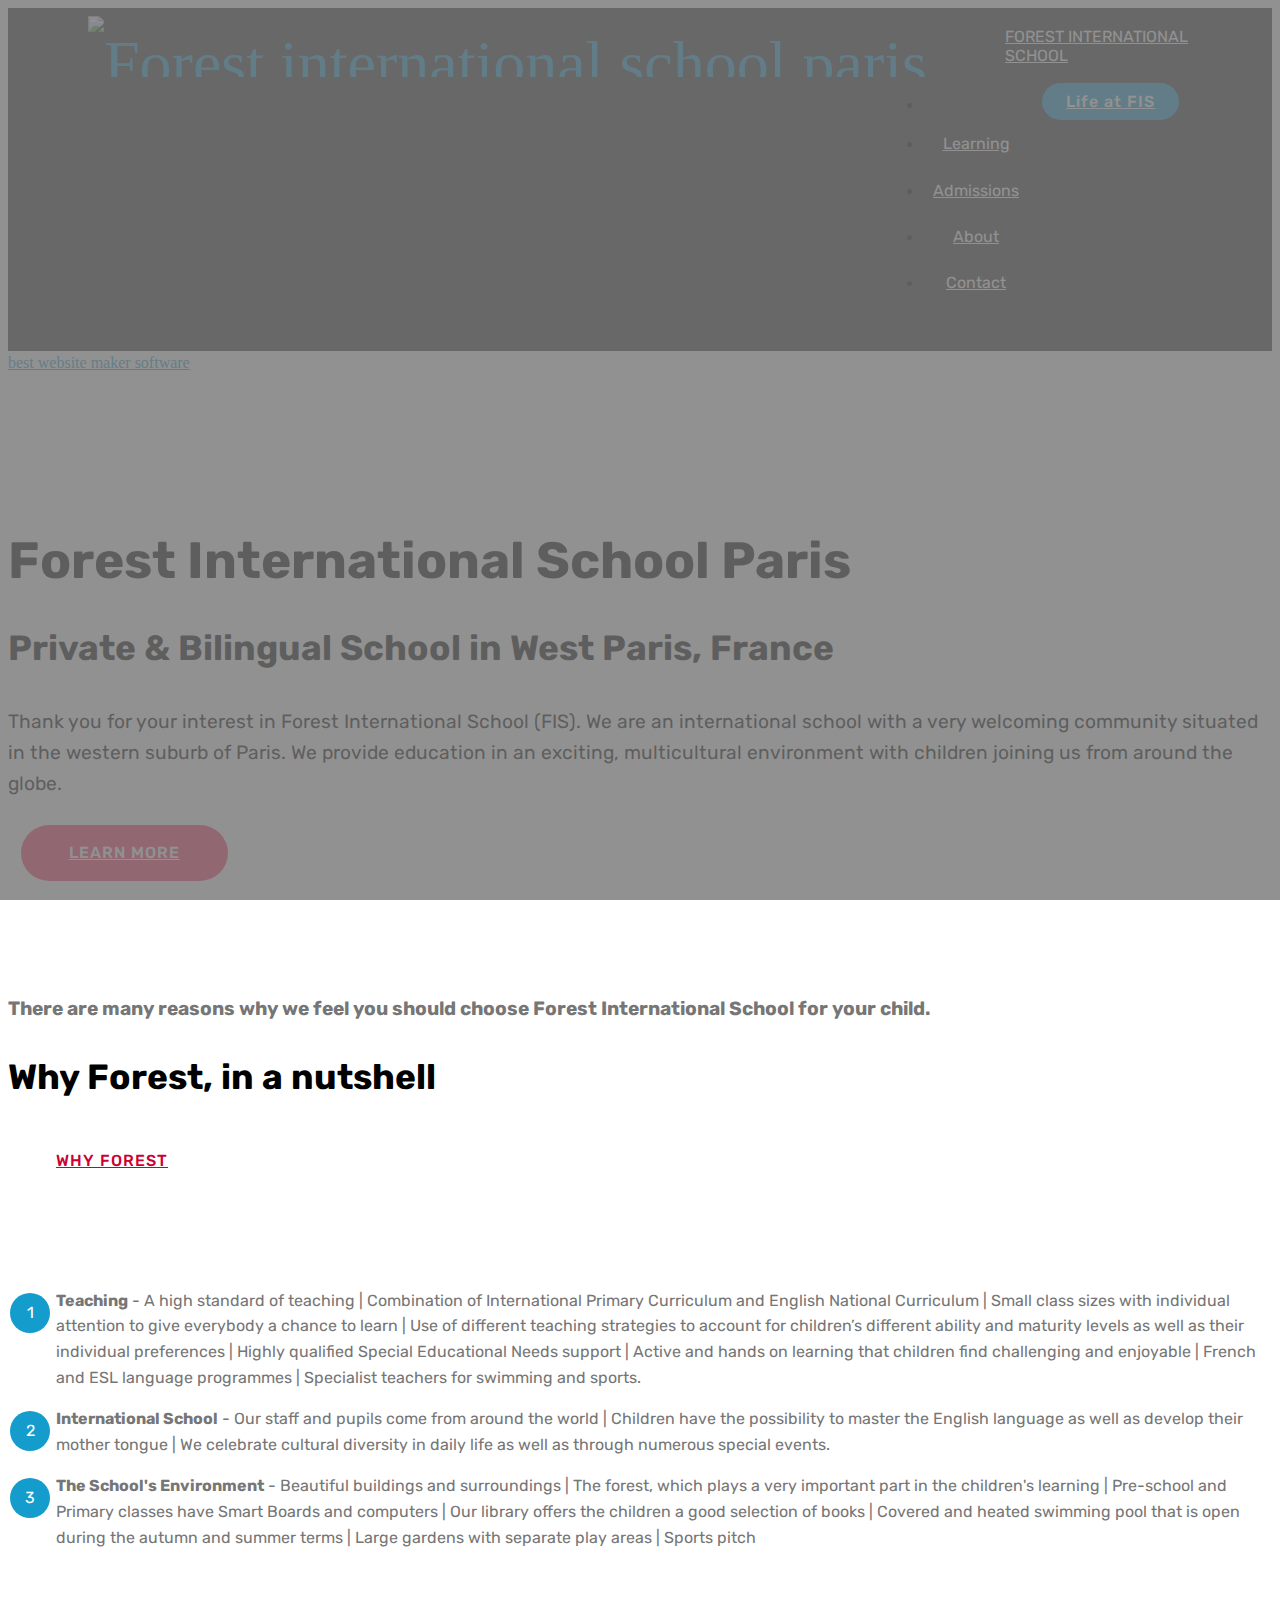
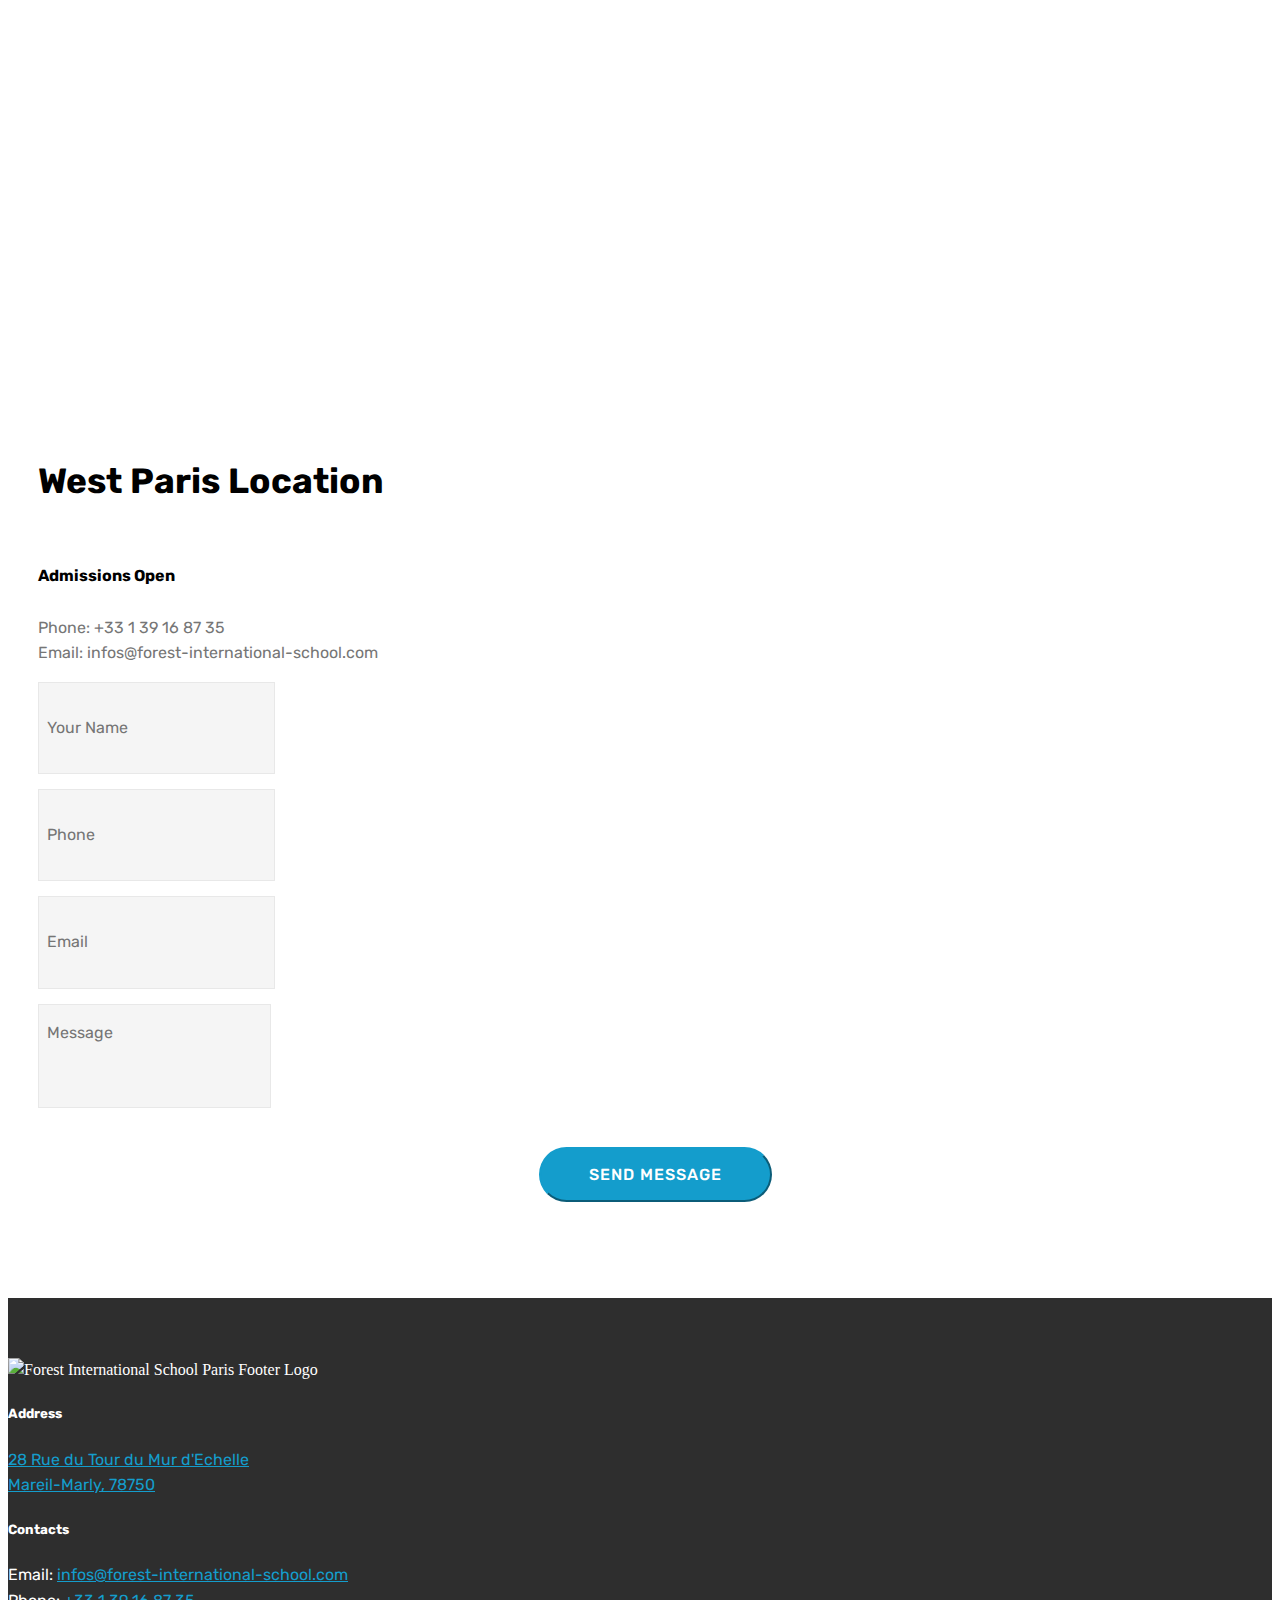
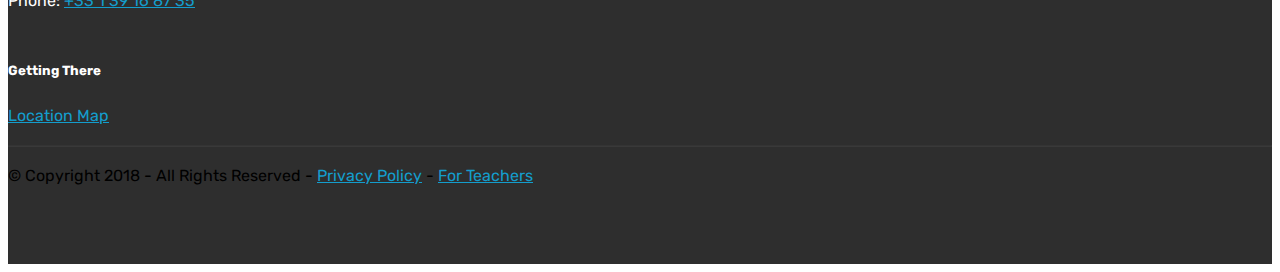
==== index.html @ b943c9d5 "create github pages" ====
<!DOCTYPE html>
<html >
<head>
  <!-- Site made with Mobirise Website Builder v4.7.0, https://mobirise.com -->
  <meta charset="UTF-8">
  <meta http-equiv="X-UA-Compatible" content="IE=edge">
  <meta name="generator" content="Mobirise v4.7.0, mobirise.com">
  <meta name="viewport" content="width=device-width, initial-scale=1, minimum-scale=1">
  <link rel="shortcut icon" href="assets/images/logofisbq-122x108.jpg" type="image/x-icon">
  <meta name="description" content="Forest International School Paris is a private school, with a mix of IPC and UK curriculum from Nursery to Primary. ">
  <title>Home</title>
  <link rel="stylesheet" href="assets/web/assets/mobirise-icons/mobirise-icons.css">
  <link rel="stylesheet" href="assets/tether/tether.min.css">
  <link rel="stylesheet" href="assets/bootstrap/css/bootstrap.min.css">
  <link rel="stylesheet" href="assets/bootstrap/css/bootstrap-grid.min.css">
  <link rel="stylesheet" href="assets/bootstrap/css/bootstrap-reboot.min.css">
  <link rel="stylesheet" href="assets/socicon/css/styles.css">
  <link rel="stylesheet" href="assets/dropdown/css/style.css">
  <link rel="stylesheet" href="assets/theme/css/style.css">
  <link rel="stylesheet" href="assets/mobirise/css/mbr-additional.css" type="text/css">
  
  
  
</head>
<body>
  <section class="menu cid-qOJ7KoSUBu" once="menu" id="menu1-e">

    

    <nav class="navbar navbar-expand beta-menu navbar-dropdown align-items-center navbar-fixed-top navbar-toggleable-sm">
        <button class="navbar-toggler navbar-toggler-right" type="button" data-toggle="collapse" data-target="#navbarSupportedContent" aria-controls="navbarSupportedContent" aria-expanded="false" aria-label="Toggle navigation">
            <div class="hamburger">
                <span></span>
                <span></span>
                <span></span>
                <span></span>
            </div>
        </button>
        <div class="menu-logo">
            <div class="navbar-brand">
                <span class="navbar-logo">
                    <a href="http://www.forest-international-school.com">
                         <img src="assets/images/logofisbq-122x108.jpg" alt="Forest international school paris logo" title="Forest international school paris logo" style="height: 3.8rem;">
                    </a>
                </span>
                <span class="navbar-caption-wrap"><a class="navbar-caption text-white display-4" href="https://mobirise.com">
                        FOREST INTERNATIONAL SCHOOL</a></span>
            </div>
        </div>
        <div class="collapse navbar-collapse" id="navbarSupportedContent">
            <ul class="navbar-nav nav-dropdown" data-app-modern-menu="true"><li class="nav-item">
                    <a class="nav-link link text-white display-4" href="https://mobirise.com">
                        <span class="mbri-home mbr-iconfont mbr-iconfont-btn"></span></a>
                </li>
                <li class="nav-item">
                    <a class="nav-link link text-white display-4" href="https://mobirise.com">
                        
                        Learning</a>
                </li><li class="nav-item"><a class="nav-link link text-white display-4" href="https://mobirise.com">
                        Admissions</a></li><li class="nav-item"><a class="nav-link link text-white display-4" href="https://mobirise.com">
                        About</a></li><li class="nav-item"><a class="nav-link link text-white display-4" href="index.html#form4-o">
                        Contact</a></li></ul>
            <div class="navbar-buttons mbr-section-btn"><a class="btn btn-sm btn-primary display-4" href="https://mobirise.com">Life at FIS</a></div>
        </div>
    </nav>
</section>

<section class="engine"><a href="https://mobirise.ws/e">best website maker software</a></section><section class="cid-qOJ7KpJVQS" id="header2-f">

    

    <div class="mbr-overlay" style="opacity: 0.8; background-color: rgb(118, 118, 118);"></div>

    <div class="container align-center">
        <div class="row justify-content-md-center">
            <div class="mbr-white col-md-10">
                <h1 class="mbr-section-title mbr-bold pb-3 mbr-fonts-style display-1">Forest International School Paris</h1>
                <h3 class="mbr-section-subtitle align-center mbr-light pb-3 mbr-fonts-style display-2">
                    Private &amp; Bilingual School in West Paris, France</h3>
                <p class="mbr-text pb-3 mbr-fonts-style display-5">
                    Thank you for your interest in Forest International School (FIS).  We are an international school with a very welcoming community situated in the western suburb of Paris. We provide education in an exciting, multicultural environment with children joining us from around the globe.
                </p>
                <div class="mbr-section-btn"><a class="btn btn-md btn-secondary display-4" href="learning.html" target="_blank">LEARN MORE</a>
                    <a class="btn btn-md btn-white-outline display-4" href="admissions.html" target="_blank">GO TO ADMISSIONS</a></div>
            </div>
        </div>
    </div>
    
</section>

<section class="mbr-section info1 cid-qOJitLdXc3" id="info1-n">

    

    
    <div class="container">
        <div class="row justify-content-center content-row">
            <div class="media-container-column title col-12 col-lg-7 col-md-6">
                <h3 class="mbr-section-subtitle align-left mbr-light pb-3 mbr-fonts-style display-5">There are many reasons why we feel you should choose Forest International School for your child.</h3>
                <h2 class="align-left mbr-bold mbr-fonts-style display-2">
                    Why Forest, in a nutshell</h2>
            </div>
            <div class="media-container-column col-12 col-lg-3 col-md-4">
                <div class="mbr-section-btn align-right py-4"><a class="btn btn-secondary-outline display-4" href="index.html#content11-m">WHY FOREST</a></div>
            </div>
        </div>
    </div>
</section>

<section class="mbr-section article content11 cid-qOJgurKQXr" id="content11-m">
     

    <div class="container">
        <div class="media-container-row">
            <div class="mbr-text counter-container col-12 col-md-8 mbr-fonts-style display-7">
                <ol>
                    <li><strong>Teaching</strong> - A high standard of teaching | Combination of&nbsp;International Primary Curriculum and English National Curriculum | Small class sizes&nbsp;with individual attention to give everybody a chance to learn |  Use of different teaching strategies to account for children’s different ability and maturity levels as well as their individual preferences | Highly qualified&nbsp;Special Educational Needs&nbsp;support | Active and hands on learning that children find challenging and enjoyable | French and ESL language programmes | Specialist teachers for&nbsp;swimming and sports.</li>
                    <li><strong>International School</strong> - Our staff and pupils come from&nbsp;around the world | Children have the possibility to&nbsp;master the English language&nbsp;as well as develop their mother tongue | We celebrate&nbsp;cultural diversity&nbsp;in daily life as well as through numerous special events.</li>
                    <li><strong>The School's Environment</strong> - Beautiful buildings and surroundings | The forest, which plays a very important part in the children's learning | Pre-school and Primary classes have Smart Boards and computers | Our library offers the children a good selection of books | Covered and heated swimming pool that is open during the autumn and summer terms | Large gardens with separate play areas | Sports pitch</li>
                </ol>
            </div>
        </div>
    </div>
</section>

<section class="mbr-section form4 cid-qOJjohcbH1" id="form4-o">

    

    
    <div class="container">
        <div class="row">
            <div class="col-md-6">
                <div class="google-map"><iframe frameborder="0" style="border:0" src="https://www.google.com/maps/embed/v1/place?key=AIzaSyA0Dx_boXQiwvdz8sJHoYeZNVTdoWONYkU&amp;q=place_id:ChIJeVPWnGWI5kcRA3YsTvINjQo" allowfullscreen=""></iframe></div>
            </div>
            <div class="col-md-6">
                <h2 class="pb-3 align-left mbr-fonts-style display-2">
                    West Paris Location</h2>
                <div>
                    <div class="icon-block pb-3">
                        
                        
                    </div>
                    <div class="icon-contacts pb-3">
                        <h5 class="align-left mbr-fonts-style display-7">
                            Admissions Open</h5>
                        <p class="mbr-text align-left mbr-fonts-style display-7">
                            Phone: +33 1 39 16 87 35<br>
                            Email: infos@forest-international-school.com
                        </p>
                    </div>
                </div>
                <div data-form-type="formoid">
                    <div data-form-alert="" hidden="">Thanks for contacting us, we usually need 24h to process our inbox and send a reply.</div>
                    <form class="block mbr-form" action="https://mobirise.com/" method="post" data-form-title="Mobirise Form"><input type="hidden" name="email" data-form-email="true" value="a/7R+7KqoxBAyvEaO1F+AQok3d+YsSyDQAfLLFmhPeFCRuCp5LfaiCrbqsvoxdqz7JcQf4B93es26XJjETuJwMcLztZUiwN6naUBKJ7GZAY3Jz4UABqPlNiAGRDbSpPy" data-form-field="Email">
                        <div class="row">
                            <div class="col-md-6 multi-horizontal" data-for="name">
                                <input type="text" class="form-control input" name="name" data-form-field="Name" placeholder="Your Name" required="" id="name-form4-o">
                            </div>
                            <div class="col-md-6 multi-horizontal" data-for="phone">
                                <input type="text" class="form-control input" name="phone" data-form-field="Phone" placeholder="Phone" required="" id="phone-form4-o">
                            </div>
                            <div class="col-md-12" data-for="email">
                                <input type="text" class="form-control input" name="email" data-form-field="Email" placeholder="Email" required="" id="email-form4-o">
                            </div>
                            <div class="col-md-12" data-for="message">
                                <textarea class="form-control input" name="message" rows="3" data-form-field="Message" placeholder="Message" style="resize:none" id="message-form4-o"></textarea>
                            </div>
                            <div class="input-group-btn col-md-12" style="margin-top: 10px;">
                                <button href="" type="submit" class="btn btn-primary btn-form display-4">SEND MESSAGE</button>
                            </div>
                        </div>
                    </form>
                </div>
            </div>
        </div>
    </div>
</section>

<section class="cid-qOJ7KqhXKG" id="footer1-g">

    

    

    <div class="container">
        <div class="media-container-row content text-white">
            <div class="col-12 col-md-3">
                <div class="media-wrap">
                    
                        <img src="assets/images/logofisbq-122x108.jpg" alt="Forest International School Paris Footer Logo" title="Forest International School Paris Logo">
                    
                </div>
            </div>
            <div class="col-12 col-md-3 mbr-fonts-style display-7">
                <h5 class="pb-3">
                    Address
                </h5>
                <p class="mbr-text">
                    <a href="https://goo.gl/maps/a9Jfs8R2Uny" target="_blank">28 Rue du Tour du Mur d'Echelle</a><br><a href="https://goo.gl/maps/a9Jfs8R2Uny" target="_blank">Mareil-Marly, 78750</a></p>
            </div>
            <div class="col-12 col-md-3 mbr-fonts-style display-7">
                <h5 class="pb-3">
                    Contacts
                </h5>
                <p class="mbr-text">
                    Email: <a href="mailto:infos@forest-international-school.com">infos@forest-international-school.com</a>
                    <br>Phone: <a href="tel:+33 1 39 16 87 35">+33 1 39 16 87 35</a><br><br></p>
            </div>
            <div class="col-12 col-md-3 mbr-fonts-style display-7">
                <h5 class="pb-3">Getting There</h5>
                <p class="mbr-text"><a href="https://goo.gl/maps/a9Jfs8R2Uny" target="_blank">Location Map</a><br></p>
            </div>
        </div>
        <div class="footer-lower">
            <div class="media-container-row">
                <div class="col-sm-12">
                    <hr>
                </div>
            </div>
            <div class="media-container-row mbr-white">
                <div class="col-sm-6 copyright">
                    <p class="mbr-text mbr-fonts-style display-7">
                        © Copyright 2018 - All Rights Reserved - <a href="privacy.html">Privacy Policy</a> - <a href="careers.html" target="_blank">For Teachers</a></p>
                </div>
                <div class="col-md-6">
                    <div class="social-list align-right">
                        <div class="soc-item">
                            <a href="https://twitter.com/mobirise" target="_blank">
                                <span class="mbr-iconfont mbr-iconfont-social socicon-googleplus socicon"></span>
                            </a>
                        </div>
                        <div class="soc-item">
                            <a href="https://www.facebook.com/pages/Mobirise/1616226671953247" target="_blank">
                                <span class="socicon-facebook socicon mbr-iconfont mbr-iconfont-social"></span>
                            </a>
                        </div>
                        <div class="soc-item">
                            <a href="https://www.youtube.com/c/mobirise" target="_blank">
                                <span class="mbr-iconfont mbr-iconfont-social socicon-linkedin socicon"></span>
                            </a>
                        </div>
                        
                        
                        
                    </div>
                </div>
            </div>
        </div>
    </div>
</section>


  <script src="assets/web/assets/jquery/jquery.min.js"></script>
  <script src="assets/popper/popper.min.js"></script>
  <script src="assets/tether/tether.min.js"></script>
  <script src="assets/bootstrap/js/bootstrap.min.js"></script>
  <script src="assets/dropdown/js/script.min.js"></script>
  <script src="assets/touchswipe/jquery.touch-swipe.min.js"></script>
  <script src="assets/smoothscroll/smooth-scroll.js"></script>
  <script src="assets/theme/js/script.js"></script>
  <script src="assets/formoid/formoid.min.js"></script>
  
  
</body>
</html>
---- assets/mobirise/css/mbr-additional.css ----
@import url(https://fonts.googleapis.com/css?family=Rubik:300,300i,400,400i,500,500i,700,700i,900,900i);





body {
  font-style: normal;
  line-height: 1.5;
}
.mbr-section-title {
  font-style: normal;
  line-height: 1.2;
}
.mbr-section-subtitle {
  line-height: 1.3;
}
.mbr-text {
  font-style: normal;
  line-height: 1.6;
}
.display-1 {
  font-family: 'Rubik', sans-serif;
  font-size: 3.2rem;
}
.display-1 > .mbr-iconfont {
  font-size: 5.12rem;
}
.display-2 {
  font-family: 'Rubik', sans-serif;
  font-size: 2.2rem;
}
.display-2 > .mbr-iconfont {
  font-size: 3.52rem;
}
.display-4 {
  font-family: 'Rubik', sans-serif;
  font-size: 1rem;
}
.display-4 > .mbr-iconfont {
  font-size: 1.6rem;
}
.display-5 {
  font-family: 'Rubik', sans-serif;
  font-size: 1.2rem;
}
.display-5 > .mbr-iconfont {
  font-size: 1.92rem;
}
.display-7 {
  font-family: 'Rubik', sans-serif;
  font-size: 1rem;
}
.display-7 > .mbr-iconfont {
  font-size: 1.6rem;
}
/* ---- Fluid typography for mobile devices ---- */
/* 1.4 - font scale ratio ( bootstrap == 1.42857 ) */
/* 100vw - current viewport width */
/* (48 - 20)  48 == 48rem == 768px, 20 == 20rem == 320px(minimal supported viewport) */
/* 0.65 - min scale variable, may vary */
@media (max-width: 768px) {
  .display-1 {
    font-size: 2.56rem;
    font-size: calc( 1.77rem + (3.2 - 1.77) * ((100vw - 20rem) / (48 - 20)));
    line-height: calc( 1.4 * (1.77rem + (3.2 - 1.77) * ((100vw - 20rem) / (48 - 20))));
  }
  .display-2 {
    font-size: 1.76rem;
    font-size: calc( 1.42rem + (2.2 - 1.42) * ((100vw - 20rem) / (48 - 20)));
    line-height: calc( 1.4 * (1.42rem + (2.2 - 1.42) * ((100vw - 20rem) / (48 - 20))));
  }
  .display-4 {
    font-size: 0.8rem;
    font-size: calc( 1rem + (1 - 1) * ((100vw - 20rem) / (48 - 20)));
    line-height: calc( 1.4 * (1rem + (1 - 1) * ((100vw - 20rem) / (48 - 20))));
  }
  .display-5 {
    font-size: 0.96rem;
    font-size: calc( 1.07rem + (1.2 - 1.07) * ((100vw - 20rem) / (48 - 20)));
    line-height: calc( 1.4 * (1.07rem + (1.2 - 1.07) * ((100vw - 20rem) / (48 - 20))));
  }
}
/* Buttons */
.btn {
  font-weight: 500;
  border-width: 2px;
  font-style: normal;
  letter-spacing: 1px;
  margin: .4rem .8rem;
  white-space: normal;
  -webkit-transition: all 0.3s ease-in-out;
  -moz-transition: all 0.3s ease-in-out;
  transition: all 0.3s ease-in-out;
  padding: 1rem 3rem;
  border-radius: 3px;
  display: inline-flex;
  align-items: center;
  justify-content: center;
  word-break: break-word;
}
.btn-sm {
  font-weight: 500;
  letter-spacing: 1px;
  -webkit-transition: all 0.3s ease-in-out;
  -moz-transition: all 0.3s ease-in-out;
  transition: all 0.3s ease-in-out;
  padding: 0.6rem 1.5rem;
  border-radius: 3px;
}
.btn-md {
  font-weight: 500;
  letter-spacing: 1px;
  margin: .4rem .8rem !important;
  -webkit-transition: all 0.3s ease-in-out;
  -moz-transition: all 0.3s ease-in-out;
  transition: all 0.3s ease-in-out;
  padding: 1rem 3rem;
  border-radius: 3px;
}
.btn-lg {
  font-weight: 500;
  letter-spacing: 1px;
  margin: .4rem .8rem !important;
  -webkit-transition: all 0.3s ease-in-out;
  -moz-transition: all 0.3s ease-in-out;
  transition: all 0.3s ease-in-out;
  padding: 1.2rem 3.2rem;
  border-radius: 3px;
}
.bg-primary {
  background-color: #149dcc !important;
}
.bg-success {
  background-color: #f7ed4a !important;
}
.bg-info {
  background-color: #82786e !important;
}
.bg-warning {
  background-color: #879a9f !important;
}
.bg-danger {
  background-color: #b1a374 !important;
}
.btn-primary,
.btn-primary:active {
  background-color: #149dcc !important;
  border-color: #149dcc !important;
  color: #ffffff !important;
}
.btn-primary:hover,
.btn-primary:focus,
.btn-primary.focus,
.btn-primary.active {
  color: #ffffff !important;
  background-color: #0d6786 !important;
  border-color: #0d6786 !important;
}
.btn-primary.disabled,
.btn-primary:disabled {
  color: #ffffff !important;
  background-color: #0d6786 !important;
  border-color: #0d6786 !important;
}
.btn-secondary,
.btn-secondary:active {
  background-color: #ff3366 !important;
  border-color: #ff3366 !important;
  color: #ffffff !important;
}
.btn-secondary:hover,
.btn-secondary:focus,
.btn-secondary.focus,
.btn-secondary.active {
  color: #ffffff !important;
  background-color: #e50039 !important;
  border-color: #e50039 !important;
}
.btn-secondary.disabled,
.btn-secondary:disabled {
  color: #ffffff !important;
  background-color: #e50039 !important;
  border-color: #e50039 !important;
}
.btn-info,
.btn-info:active {
  background-color: #82786e !important;
  border-color: #82786e !important;
  color: #ffffff !important;
}
.btn-info:hover,
.btn-info:focus,
.btn-info.focus,
.btn-info.active {
  color: #ffffff !important;
  background-color: #59524b !important;
  border-color: #59524b !important;
}
.btn-info.disabled,
.btn-info:disabled {
  color: #ffffff !important;
  background-color: #59524b !important;
  border-color: #59524b !important;
}
.btn-success,
.btn-success:active {
  background-color: #f7ed4a !important;
  border-color: #f7ed4a !important;
  color: #3f3c03 !important;
}
.btn-success:hover,
.btn-success:focus,
.btn-success.focus,
.btn-success.active {
  color: #3f3c03 !important;
  background-color: #eadd0a !important;
  border-color: #eadd0a !important;
}
.btn-success.disabled,
.btn-success:disabled {
  color: #3f3c03 !important;
  background-color: #eadd0a !important;
  border-color: #eadd0a !important;
}
.btn-warning,
.btn-warning:active {
  background-color: #879a9f !important;
  border-color: #879a9f !important;
  color: #ffffff !important;
}
.btn-warning:hover,
.btn-warning:focus,
.btn-warning.focus,
.btn-warning.active {
  color: #ffffff !important;
  background-color: #617479 !important;
  border-color: #617479 !important;
}
.btn-warning.disabled,
.btn-warning:disabled {
  color: #ffffff !important;
  background-color: #617479 !important;
  border-color: #617479 !important;
}
.btn-danger,
.btn-danger:active {
  background-color: #b1a374 !important;
  border-color: #b1a374 !important;
  color: #ffffff !important;
}
.btn-danger:hover,
.btn-danger:focus,
.btn-danger.focus,
.btn-danger.active {
  color: #ffffff !important;
  background-color: #8b7d4e !important;
  border-color: #8b7d4e !important;
}
.btn-danger.disabled,
.btn-danger:disabled {
  color: #ffffff !important;
  background-color: #8b7d4e !important;
  border-color: #8b7d4e !important;
}
.btn-white {
  color: #333333 !important;
}
.btn-white,
.btn-white:active {
  background-color: #ffffff !important;
  border-color: #ffffff !important;
  color: #808080 !important;
}
.btn-white:hover,
.btn-white:focus,
.btn-white.focus,
.btn-white.active {
  color: #808080 !important;
  background-color: #d9d9d9 !important;
  border-color: #d9d9d9 !important;
}
.btn-white.disabled,
.btn-white:disabled {
  color: #808080 !important;
  background-color: #d9d9d9 !important;
  border-color: #d9d9d9 !important;
}
.btn-black,
.btn-black:active {
  background-color: #333333 !important;
  border-color: #333333 !important;
  color: #ffffff !important;
}
.btn-black:hover,
.btn-black:focus,
.btn-black.focus,
.btn-black.active {
  color: #ffffff !important;
  background-color: #0d0d0d !important;
  border-color: #0d0d0d !important;
}
.btn-black.disabled,
.btn-black:disabled {
  color: #ffffff !important;
  background-color: #0d0d0d !important;
  border-color: #0d0d0d !important;
}
.btn-primary-outline,
.btn-primary-outline:active {
  background: none;
  border-color: #0b566f;
  color: #0b566f;
}
.btn-primary-outline:hover,
.btn-primary-outline:focus,
.btn-primary-outline.focus,
.btn-primary-outline.active {
  color: #ffffff;
  background-color: #149dcc;
  border-color: #149dcc;
}
.btn-primary-outline.disabled,
.btn-primary-outline:disabled {
  color: #ffffff !important;
  background-color: #149dcc !important;
  border-color: #149dcc !important;
}
.btn-secondary-outline,
.btn-secondary-outline:active {
  background: none;
  border-color: #cc0033;
  color: #cc0033;
}
.btn-secondary-outline:hover,
.btn-secondary-outline:focus,
.btn-secondary-outline.focus,
.btn-secondary-outline.active {
  color: #ffffff;
  background-color: #ff3366;
  border-color: #ff3366;
}
.btn-secondary-outline.disabled,
.btn-secondary-outline:disabled {
  color: #ffffff !important;
  background-color: #ff3366 !important;
  border-color: #ff3366 !important;
}
.btn-info-outline,
.btn-info-outline:active {
  background: none;
  border-color: #4b453f;
  color: #4b453f;
}
.btn-info-outline:hover,
.btn-info-outline:focus,
.btn-info-outline.focus,
.btn-info-outline.active {
  color: #ffffff;
  background-color: #82786e;
  border-color: #82786e;
}
.btn-info-outline.disabled,
.btn-info-outline:disabled {
  color: #ffffff !important;
  background-color: #82786e !important;
  border-color: #82786e !important;
}
.btn-success-outline,
.btn-success-outline:active {
  background: none;
  border-color: #d2c609;
  color: #d2c609;
}
.btn-success-outline:hover,
.btn-success-outline:focus,
.btn-success-outline.focus,
.btn-success-outline.active {
  color: #3f3c03;
  background-color: #f7ed4a;
  border-color: #f7ed4a;
}
.btn-success-outline.disabled,
.btn-success-outline:disabled {
  color: #3f3c03 !important;
  background-color: #f7ed4a !important;
  border-color: #f7ed4a !important;
}
.btn-warning-outline,
.btn-warning-outline:active {
  background: none;
  border-color: #55666b;
  color: #55666b;
}
.btn-warning-outline:hover,
.btn-warning-outline:focus,
.btn-warning-outline.focus,
.btn-warning-outline.active {
  color: #ffffff;
  background-color: #879a9f;
  border-color: #879a9f;
}
.btn-warning-outline.disabled,
.btn-warning-outline:disabled {
  color: #ffffff !important;
  background-color: #879a9f !important;
  border-color: #879a9f !important;
}
.btn-danger-outline,
.btn-danger-outline:active {
  background: none;
  border-color: #7a6e45;
  color: #7a6e45;
}
.btn-danger-outline:hover,
.btn-danger-outline:focus,
.btn-danger-outline.focus,
.btn-danger-outline.active {
  color: #ffffff;
  background-color: #b1a374;
  border-color: #b1a374;
}
.btn-danger-outline.disabled,
.btn-danger-outline:disabled {
  color: #ffffff !important;
  background-color: #b1a374 !important;
  border-color: #b1a374 !important;
}
.btn-black-outline,
.btn-black-outline:active {
  background: none;
  border-color: #000000;
  color: #000000;
}
.btn-black-outline:hover,
.btn-black-outline:focus,
.btn-black-outline.focus,
.btn-black-outline.active {
  color: #ffffff;
  background-color: #333333;
  border-color: #333333;
}
.btn-black-outline.disabled,
.btn-black-outline:disabled {
  color: #ffffff !important;
  background-color: #333333 !important;
  border-color: #333333 !important;
}
.btn-white-outline,
.btn-white-outline:active,
.btn-white-outline.active {
  background: none;
  border-color: #ffffff;
  color: #ffffff;
}
.btn-white-outline:hover,
.btn-white-outline:focus,
.btn-white-outline.focus {
  color: #333333;
  background-color: #ffffff;
  border-color: #ffffff;
}
.text-primary {
  color: #149dcc !important;
}
.text-secondary {
  color: #ff3366 !important;
}
.text-success {
  color: #f7ed4a !important;
}
.text-info {
  color: #82786e !important;
}
.text-warning {
  color: #879a9f !important;
}
.text-danger {
  color: #b1a374 !important;
}
.text-white {
  color: #ffffff !important;
}
.text-black {
  color: #000000 !important;
}
a.text-primary:hover,
a.text-primary:focus {
  color: #0b566f !important;
}
a.text-secondary:hover,
a.text-secondary:focus {
  color: #cc0033 !important;
}
a.text-success:hover,
a.text-success:focus {
  color: #d2c609 !important;
}
a.text-info:hover,
a.text-info:focus {
  color: #4b453f !important;
}
a.text-warning:hover,
a.text-warning:focus {
  color: #55666b !important;
}
a.text-danger:hover,
a.text-danger:focus {
  color: #7a6e45 !important;
}
a.text-white:hover,
a.text-white:focus {
  color: #b3b3b3 !important;
}
a.text-black:hover,
a.text-black:focus {
  color: #4d4d4d !important;
}
.alert-success {
  background-color: #70c770;
}
.alert-info {
  background-color: #82786e;
}
.alert-warning {
  background-color: #879a9f;
}
.alert-danger {
  background-color: #b1a374;
}
.mbr-section-btn a.btn:not(.btn-form) {
  border-radius: 100px;
}
.mbr-section-btn a.btn:not(.btn-form):hover,
.mbr-section-btn a.btn:not(.btn-form):focus {
  box-shadow: none !important;
}
.mbr-section-btn a.btn:not(.btn-form):hover,
.mbr-section-btn a.btn:not(.btn-form):focus {
  box-shadow: 0 10px 40px 0 rgba(0, 0, 0, 0.2) !important;
  -webkit-box-shadow: 0 10px 40px 0 rgba(0, 0, 0, 0.2) !important;
}
.mbr-gallery-filter li a {
  border-radius: 100px !important;
}
.mbr-gallery-filter li.active .btn {
  background-color: #149dcc;
  border-color: #149dcc;
  color: #ffffff;
}
.mbr-gallery-filter li.active .btn:focus {
  box-shadow: none;
}
.nav-tabs .nav-link {
  border-radius: 100px !important;
}
.btn-form {
  border-radius: 0;
}
.btn-form:hover {
  cursor: pointer;
}
a,
a:hover {
  color: #149dcc;
}
.mbr-plan-header.bg-primary .mbr-plan-subtitle,
.mbr-plan-header.bg-primary .mbr-plan-price-desc {
  color: #b4e6f8;
}
.mbr-plan-header.bg-success .mbr-plan-subtitle,
.mbr-plan-header.bg-success .mbr-plan-price-desc {
  color: #ffffff;
}
.mbr-plan-header.bg-info .mbr-plan-subtitle,
.mbr-plan-header.bg-info .mbr-plan-price-desc {
  color: #beb8b2;
}
.mbr-plan-header.bg-warning .mbr-plan-subtitle,
.mbr-plan-header.bg-warning .mbr-plan-price-desc {
  color: #ced6d8;
}
.mbr-plan-header.bg-danger .mbr-plan-subtitle,
.mbr-plan-header.bg-danger .mbr-plan-price-desc {
  color: #dfd9c6;
}
/* Scroll to top button*/
.scrollToTop_wraper {
  display: none;
}
#scrollToTop a i:before {
  content: '';
  position: absolute;
  height: 40%;
  top: 25%;
  background: #fff;
  width: 2px;
  left: calc(50% - 1px);
}
#scrollToTop a i:after {
  content: '';
  position: absolute;
  display: block;
  border-top: 2px solid #fff;
  border-right: 2px solid #fff;
  width: 40%;
  height: 40%;
  left: 30%;
  bottom: 30%;
  transform: rotate(135deg);
}
/* Others*/
.note-check a[data-value=Rubik] {
  font-style: normal;
}
.mbr-arrow a {
  color: #ffffff;
}
@media (max-width: 767px) {
  .mbr-arrow {
    display: none;
  }
}
.form-control-label {
  position: relative;
  cursor: pointer;
  margin-bottom: .357em;
  padding: 0;
}
.alert {
  color: #ffffff;
  border-radius: 0;
  border: 0;
  font-size: .875rem;
  line-height: 1.5;
  margin-bottom: 1.875rem;
  padding: 1.25rem;
  position: relative;
}
.alert.alert-form::after {
  background-color: inherit;
  bottom: -7px;
  content: "";
  display: block;
  height: 14px;
  left: 50%;
  margin-left: -7px;
  position: absolute;
  transform: rotate(45deg);
  width: 14px;
}
.form-control {
  background-color: #f5f5f5;
  box-shadow: none;
  color: #565656;
  font-family: 'Rubik', sans-serif;
  font-size: 1rem;
  line-height: 1.43;
  min-height: 3.5em;
  padding: 1.07em .5em;
}
.form-control > .mbr-iconfont {
  font-size: 1.6rem;
}
.form-control,
.form-control:focus {
  border: 1px solid #e8e8e8;
}
.form-active .form-control:invalid {
  border-color: red;
}
.mbr-overlay {
  background-color: #000;
  bottom: 0;
  left: 0;
  opacity: .5;
  position: absolute;
  right: 0;
  top: 0;
  z-index: 0;
}
blockquote {
  font-style: italic;
  padding: 10px 0 10px 20px;
  font-size: 1.09rem;
  position: relative;
  border-color: #149dcc;
  border-width: 3px;
}
ul,
ol,
pre,
blockquote {
  margin-bottom: 2.3125rem;
}
pre {
  background: #f4f4f4;
  padding: 10px 24px;
  white-space: pre-wrap;
}
.inactive {
  -webkit-user-select: none;
  -moz-user-select: none;
  -ms-user-select: none;
  user-select: none;
  pointer-events: none;
  -webkit-user-drag: none;
  user-drag: none;
}
.mbr-section__comments .row {
  justify-content: center;
}
/* Forms */
.mbr-form .btn {
  margin: .4rem 0;
}
.mbr-form .input-group-btn a.btn {
  border-radius: 100px !important;
}
.mbr-form .input-group-btn a.btn:hover {
  box-shadow: 0 10px 40px 0 rgba(0, 0, 0, 0.2);
}
.mbr-form .input-group-btn button[type="submit"] {
  border-radius: 100px !important;
  padding: 1rem 3rem;
}
.mbr-form .input-group-btn button[type="submit"]:hover {
  box-shadow: 0 10px 40px 0 rgba(0, 0, 0, 0.2);
}
.form2 .form-control {
  border-top-left-radius: 100px;
  border-bottom-left-radius: 100px;
}
.form2 .input-group-btn a.btn {
  border-top-left-radius: 0 !important;
  border-bottom-left-radius: 0 !important;
}
.form2 .input-group-btn button[type="submit"] {
  border-top-left-radius: 0 !important;
  border-bottom-left-radius: 0 !important;
}
.form3 input[type="email"] {
  border-radius: 100px !important;
}
@media (max-width: 349px) {
  .form2 input[type="email"] {
    border-radius: 100px !important;
  }
  .form2 .input-group-btn a.btn {
    border-radius: 100px !important;
  }
  .form2 .input-group-btn button[type="submit"] {
    border-radius: 100px !important;
  }
}
@media (max-width: 767px) {
  .btn {
    font-size: .75rem !important;
  }
  .btn .mbr-iconfont {
    font-size: 1rem !important;
  }
}
/* Social block */
.btn-social {
  font-size: 20px;
  border-radius: 50%;
  padding: 0;
  width: 44px;
  height: 44px;
  line-height: 44px;
  text-align: center;
  position: relative;
  border: 2px solid #c0a375;
  border-color: #149dcc;
  color: #232323;
  cursor: pointer;
}
.btn-social i {
  top: 0;
  line-height: 44px;
  width: 44px;
}
.btn-social:hover {
  color: #fff;
  background: #149dcc;
}
.btn-social + .btn {
  margin-left: .1rem;
}
/* Footer */
.mbr-footer-content li::before,
.mbr-footer .mbr-contacts li::before {
  background: #149dcc;
}
.mbr-footer-content li a:hover,
.mbr-footer .mbr-contacts li a:hover {
  color: #149dcc;
}
.footer3 input[type="email"],
.footer4 input[type="email"] {
  border-radius: 100px !important;
}
.footer3 .input-group-btn a.btn,
.footer4 .input-group-btn a.btn {
  border-radius: 100px !important;
}
.footer3 .input-group-btn button[type="submit"],
.footer4 .input-group-btn button[type="submit"] {
  border-radius: 100px !important;
}
/* Headers*/
.header13 .form-inline input[type="email"],
.header14 .form-inline input[type="email"] {
  border-radius: 100px;
}
.header13 .form-inline input[type="text"],
.header14 .form-inline input[type="text"] {
  border-radius: 100px;
}
.header13 .form-inline input[type="tel"],
.header14 .form-inline input[type="tel"] {
  border-radius: 100px;
}
.header13 .form-inline a.btn,
.header14 .form-inline a.btn {
  border-radius: 100px;
}
.header13 .form-inline button,
.header14 .form-inline button {
  border-radius: 100px !important;
}
.offset-1 {
  margin-left: 8.33333%;
}
.offset-2 {
  margin-left: 16.66667%;
}
.offset-3 {
  margin-left: 25%;
}
.offset-4 {
  margin-left: 33.33333%;
}
.offset-5 {
  margin-left: 41.66667%;
}
.offset-6 {
  margin-left: 50%;
}
.offset-7 {
  margin-left: 58.33333%;
}
.offset-8 {
  margin-left: 66.66667%;
}
.offset-9 {
  margin-left: 75%;
}
.offset-10 {
  margin-left: 83.33333%;
}
.offset-11 {
  margin-left: 91.66667%;
}
@media (min-width: 576px) {
  .offset-sm-0 {
    margin-left: 0%;
  }
  .offset-sm-1 {
    margin-left: 8.33333%;
  }
  .offset-sm-2 {
    margin-left: 16.66667%;
  }
  .offset-sm-3 {
    margin-left: 25%;
  }
  .offset-sm-4 {
    margin-left: 33.33333%;
  }
  .offset-sm-5 {
    margin-left: 41.66667%;
  }
  .offset-sm-6 {
    margin-left: 50%;
  }
  .offset-sm-7 {
    margin-left: 58.33333%;
  }
  .offset-sm-8 {
    margin-left: 66.66667%;
  }
  .offset-sm-9 {
    margin-left: 75%;
  }
  .offset-sm-10 {
    margin-left: 83.33333%;
  }
  .offset-sm-11 {
    margin-left: 91.66667%;
  }
}
@media (min-width: 768px) {
  .offset-md-0 {
    margin-left: 0%;
  }
  .offset-md-1 {
    margin-left: 8.33333%;
  }
  .offset-md-2 {
    margin-left: 16.66667%;
  }
  .offset-md-3 {
    margin-left: 25%;
  }
  .offset-md-4 {
    margin-left: 33.33333%;
  }
  .offset-md-5 {
    margin-left: 41.66667%;
  }
  .offset-md-6 {
    margin-left: 50%;
  }
  .offset-md-7 {
    margin-left: 58.33333%;
  }
  .offset-md-8 {
    margin-left: 66.66667%;
  }
  .offset-md-9 {
    margin-left: 75%;
  }
  .offset-md-10 {
    margin-left: 83.33333%;
  }
  .offset-md-11 {
    margin-left: 91.66667%;
  }
}
@media (min-width: 992px) {
  .offset-lg-0 {
    margin-left: 0%;
  }
  .offset-lg-1 {
    margin-left: 8.33333%;
  }
  .offset-lg-2 {
    margin-left: 16.66667%;
  }
  .offset-lg-3 {
    margin-left: 25%;
  }
  .offset-lg-4 {
    margin-left: 33.33333%;
  }
  .offset-lg-5 {
    margin-left: 41.66667%;
  }
  .offset-lg-6 {
    margin-left: 50%;
  }
  .offset-lg-7 {
    margin-left: 58.33333%;
  }
  .offset-lg-8 {
    margin-left: 66.66667%;
  }
  .offset-lg-9 {
    margin-left: 75%;
  }
  .offset-lg-10 {
    margin-left: 83.33333%;
  }
  .offset-lg-11 {
    margin-left: 91.66667%;
  }
}
@media (min-width: 1200px) {
  .offset-xl-0 {
    margin-left: 0%;
  }
  .offset-xl-1 {
    margin-left: 8.33333%;
  }
  .offset-xl-2 {
    margin-left: 16.66667%;
  }
  .offset-xl-3 {
    margin-left: 25%;
  }
  .offset-xl-4 {
    margin-left: 33.33333%;
  }
  .offset-xl-5 {
    margin-left: 41.66667%;
  }
  .offset-xl-6 {
    margin-left: 50%;
  }
  .offset-xl-7 {
    margin-left: 58.33333%;
  }
  .offset-xl-8 {
    margin-left: 66.66667%;
  }
  .offset-xl-9 {
    margin-left: 75%;
  }
  .offset-xl-10 {
    margin-left: 83.33333%;
  }
  .offset-xl-11 {
    margin-left: 91.66667%;
  }
}
.navbar-toggler {
  -webkit-align-self: flex-start;
  -ms-flex-item-align: start;
  align-self: flex-start;
  padding: 0.25rem 0.75rem;
  font-size: 1.25rem;
  line-height: 1;
  background: transparent;
  border: 1px solid transparent;
  -webkit-border-radius: 0.25rem;
  border-radius: 0.25rem;
}
.navbar-toggler:focus,
.navbar-toggler:hover {
  text-decoration: none;
}
.navbar-toggler-icon {
  display: inline-block;
  width: 1.5em;
  height: 1.5em;
  vertical-align: middle;
  content: "";
  background: no-repeat center center;
  -webkit-background-size: 100% 100%;
  -o-background-size: 100% 100%;
  background-size: 100% 100%;
}
.navbar-toggler-left {
  position: absolute;
  left: 1rem;
}
.navbar-toggler-right {
  position: absolute;
  right: 1rem;
}
@media (max-width: 575px) {
  .navbar-toggleable .navbar-nav .dropdown-menu {
    position: static;
    float: none;
  }
  .navbar-toggleable > .container {
    padding-right: 0;
    padding-left: 0;
  }
}
@media (min-width: 576px) {
  .navbar-toggleable {
    -webkit-box-orient: horizontal;
    -webkit-box-direction: normal;
    -webkit-flex-direction: row;
    -ms-flex-direction: row;
    flex-direction: row;
    -webkit-flex-wrap: nowrap;
    -ms-flex-wrap: nowrap;
    flex-wrap: nowrap;
    -webkit-box-align: center;
    -webkit-align-items: center;
    -ms-flex-align: center;
    align-items: center;
  }
  .navbar-toggleable .navbar-nav {
    -webkit-box-orient: horizontal;
    -webkit-box-direction: normal;
    -webkit-flex-direction: row;
    -ms-flex-direction: row;
    flex-direction: row;
  }
  .navbar-toggleable .navbar-nav .nav-link {
    padding-right: .5rem;
    padding-left: .5rem;
  }
  .navbar-toggleable > .container {
    display: -webkit-box;
    display: -webkit-flex;
    display: -ms-flexbox;
    display: flex;
    -webkit-flex-wrap: nowrap;
    -ms-flex-wrap: nowrap;
    flex-wrap: nowrap;
    -webkit-box-align: center;
    -webkit-align-items: center;
    -ms-flex-align: center;
    align-items: center;
  }
  .navbar-toggleable .navbar-collapse {
    display: -webkit-box !important;
    display: -webkit-flex !important;
    display: -ms-flexbox !important;
    display: flex !important;
    width: 100%;
  }
  .navbar-toggleable .navbar-toggler {
    display: none;
  }
}
@media (max-width: 767px) {
  .navbar-toggleable-sm .navbar-nav .dropdown-menu {
    position: static;
    float: none;
  }
  .navbar-toggleable-sm > .container {
    padding-right: 0;
    padding-left: 0;
  }
}
@media (min-width: 768px) {
  .navbar-toggleable-sm {
    -webkit-box-orient: horizontal;
    -webkit-box-direction: normal;
    -webkit-flex-direction: row;
    -ms-flex-direction: row;
    flex-direction: row;
    -webkit-flex-wrap: nowrap;
    -ms-flex-wrap: nowrap;
    flex-wrap: nowrap;
    -webkit-box-align: center;
    -webkit-align-items: center;
    -ms-flex-align: center;
    align-items: center;
  }
  .navbar-toggleable-sm .navbar-nav {
    -webkit-box-orient: horizontal;
    -webkit-box-direction: normal;
    -webkit-flex-direction: row;
    -ms-flex-direction: row;
    flex-direction: row;
  }
  .navbar-toggleable-sm .navbar-nav .nav-link {
    padding-right: .5rem;
    padding-left: .5rem;
  }
  .navbar-toggleable-sm > .container {
    display: -webkit-box;
    display: -webkit-flex;
    display: -ms-flexbox;
    display: flex;
    -webkit-flex-wrap: nowrap;
    -ms-flex-wrap: nowrap;
    flex-wrap: nowrap;
    -webkit-box-align: center;
    -webkit-align-items: center;
    -ms-flex-align: center;
    align-items: center;
  }
  .navbar-toggleable-sm .navbar-collapse {
    display: -webkit-box !important;
    display: -webkit-flex !important;
    display: -ms-flexbox !important;
    display: flex !important;
    width: 100%;
  }
  .navbar-toggleable-sm .navbar-toggler {
    display: none;
  }
}
@media (max-width: 991px) {
  .navbar-toggleable-md .navbar-nav .dropdown-menu {
    position: static;
    float: none;
  }
  .navbar-toggleable-md > .container {
    padding-right: 0;
    padding-left: 0;
  }
}
@media (min-width: 992px) {
  .navbar-toggleable-md {
    -webkit-box-orient: horizontal;
    -webkit-box-direction: normal;
    -webkit-flex-direction: row;
    -ms-flex-direction: row;
    flex-direction: row;
    -webkit-flex-wrap: nowrap;
    -ms-flex-wrap: nowrap;
    flex-wrap: nowrap;
    -webkit-box-align: center;
    -webkit-align-items: center;
    -ms-flex-align: center;
    align-items: center;
  }
  .navbar-toggleable-md .navbar-nav {
    -webkit-box-orient: horizontal;
    -webkit-box-direction: normal;
    -webkit-flex-direction: row;
    -ms-flex-direction: row;
    flex-direction: row;
  }
  .navbar-toggleable-md .navbar-nav .nav-link {
    padding-right: .5rem;
    padding-left: .5rem;
  }
  .navbar-toggleable-md > .container {
    display: -webkit-box;
    display: -webkit-flex;
    display: -ms-flexbox;
    display: flex;
    -webkit-flex-wrap: nowrap;
    -ms-flex-wrap: nowrap;
    flex-wrap: nowrap;
    -webkit-box-align: center;
    -webkit-align-items: center;
    -ms-flex-align: center;
    align-items: center;
  }
  .navbar-toggleable-md .navbar-collapse {
    display: -webkit-box !important;
    display: -webkit-flex !important;
    display: -ms-flexbox !important;
    display: flex !important;
    width: 100%;
  }
  .navbar-toggleable-md .navbar-toggler {
    display: none;
  }
}
@media (max-width: 1199px) {
  .navbar-toggleable-lg .navbar-nav .dropdown-menu {
    position: static;
    float: none;
  }
  .navbar-toggleable-lg > .container {
    padding-right: 0;
    padding-left: 0;
  }
}
@media (min-width: 1200px) {
  .navbar-toggleable-lg {
    -webkit-box-orient: horizontal;
    -webkit-box-direction: normal;
    -webkit-flex-direction: row;
    -ms-flex-direction: row;
    flex-direction: row;
    -webkit-flex-wrap: nowrap;
    -ms-flex-wrap: nowrap;
    flex-wrap: nowrap;
    -webkit-box-align: center;
    -webkit-align-items: center;
    -ms-flex-align: center;
    align-items: center;
  }
  .navbar-toggleable-lg .navbar-nav {
    -webkit-box-orient: horizontal;
    -webkit-box-direction: normal;
    -webkit-flex-direction: row;
    -ms-flex-direction: row;
    flex-direction: row;
  }
  .navbar-toggleable-lg .navbar-nav .nav-link {
    padding-right: .5rem;
    padding-left: .5rem;
  }
  .navbar-toggleable-lg > .container {
    display: -webkit-box;
    display: -webkit-flex;
    display: -ms-flexbox;
    display: flex;
    -webkit-flex-wrap: nowrap;
    -ms-flex-wrap: nowrap;
    flex-wrap: nowrap;
    -webkit-box-align: center;
    -webkit-align-items: center;
    -ms-flex-align: center;
    align-items: center;
  }
  .navbar-toggleable-lg .navbar-collapse {
    display: -webkit-box !important;
    display: -webkit-flex !important;
    display: -ms-flexbox !important;
    display: flex !important;
    width: 100%;
  }
  .navbar-toggleable-lg .navbar-toggler {
    display: none;
  }
}
.navbar-toggleable-xl {
  -webkit-box-orient: horizontal;
  -webkit-box-direction: normal;
  -webkit-flex-direction: row;
  -ms-flex-direction: row;
  flex-direction: row;
  -webkit-flex-wrap: nowrap;
  -ms-flex-wrap: nowrap;
  flex-wrap: nowrap;
  -webkit-box-align: center;
  -webkit-align-items: center;
  -ms-flex-align: center;
  align-items: center;
}
.navbar-toggleable-xl .navbar-nav .dropdown-menu {
  position: static;
  float: none;
}
.navbar-toggleable-xl > .container {
  padding-right: 0;
  padding-left: 0;
}
.navbar-toggleable-xl .navbar-nav {
  -webkit-box-orient: horizontal;
  -webkit-box-direction: normal;
  -webkit-flex-direction: row;
  -ms-flex-direction: row;
  flex-direction: row;
}
.navbar-toggleable-xl .navbar-nav .nav-link {
  padding-right: .5rem;
  padding-left: .5rem;
}
.navbar-toggleable-xl > .container {
  display: -webkit-box;
  display: -webkit-flex;
  display: -ms-flexbox;
  display: flex;
  -webkit-flex-wrap: nowrap;
  -ms-flex-wrap: nowrap;
  flex-wrap: nowrap;
  -webkit-box-align: center;
  -webkit-align-items: center;
  -ms-flex-align: center;
  align-items: center;
}
.navbar-toggleable-xl .navbar-collapse {
  display: -webkit-box !important;
  display: -webkit-flex !important;
  display: -ms-flexbox !important;
  display: flex !important;
  width: 100%;
}
.navbar-toggleable-xl .navbar-toggler {
  display: none;
}
.card-img {
  width: auto;
}
.menu .navbar.collapsed:not(.beta-menu) {
  flex-direction: column;
}
.carousel-item.active,
.carousel-item-next,
.carousel-item-prev {
  display: -webkit-box;
  display: -webkit-flex;
  display: -ms-flexbox;
  display: flex;
}
.note-air-layout .dropup .dropdown-menu,
.note-air-layout .navbar-fixed-bottom .dropdown .dropdown-menu {
  bottom: initial !important;
}
html,
body {
  height: auto;
  min-height: 100vh;
}
.dropup .dropdown-toggle::after {
  display: none;
}
.cid-qOJ7KoSUBu .navbar {
  padding: .5rem 0;
  background: #333333;
  transition: none;
  min-height: 77px;
}
.cid-qOJ7KoSUBu .navbar-dropdown.bg-color.transparent.opened {
  background: #333333;
}
.cid-qOJ7KoSUBu a {
  font-style: normal;
}
.cid-qOJ7KoSUBu .nav-item span {
  padding-right: 0.4em;
  line-height: 0.5em;
  vertical-align: text-bottom;
  position: relative;
  text-decoration: none;
}
.cid-qOJ7KoSUBu .nav-item a {
  display: flex;
  align-items: center;
  justify-content: center;
  padding: 0.7rem 0 !important;
  margin: 0rem .65rem !important;
}
.cid-qOJ7KoSUBu .nav-item:focus,
.cid-qOJ7KoSUBu .nav-link:focus {
  outline: none;
}
.cid-qOJ7KoSUBu .btn {
  padding: 0.4rem 1.5rem;
  display: inline-flex;
  align-items: center;
}
.cid-qOJ7KoSUBu .btn .mbr-iconfont {
  font-size: 1.6rem;
}
.cid-qOJ7KoSUBu .menu-logo {
  margin-right: auto;
}
.cid-qOJ7KoSUBu .menu-logo .navbar-brand {
  display: flex;
  margin-left: 5rem;
  padding: 0;
  transition: padding .2s;
  min-height: 3.8rem;
  align-items: center;
}
.cid-qOJ7KoSUBu .menu-logo .navbar-brand .navbar-caption-wrap {
  display: -webkit-flex;
  -webkit-align-items: center;
  align-items: center;
  word-break: break-word;
  min-width: 7rem;
  margin: .3rem 0;
}
.cid-qOJ7KoSUBu .menu-logo .navbar-brand .navbar-caption-wrap .navbar-caption {
  line-height: 1.2rem !important;
  padding-right: 2rem;
}
.cid-qOJ7KoSUBu .menu-logo .navbar-brand .navbar-logo {
  font-size: 4rem;
  transition: font-size 0.25s;
}
.cid-qOJ7KoSUBu .menu-logo .navbar-brand .navbar-logo img {
  display: flex;
}
.cid-qOJ7KoSUBu .menu-logo .navbar-brand .navbar-logo .mbr-iconfont {
  transition: font-size 0.25s;
}
.cid-qOJ7KoSUBu .navbar-toggleable-sm .navbar-collapse {
  justify-content: flex-end;
  -webkit-justify-content: flex-end;
  padding-right: 5rem;
  width: auto;
}
.cid-qOJ7KoSUBu .navbar-toggleable-sm .navbar-collapse .navbar-nav {
  flex-wrap: wrap;
  -webkit-flex-wrap: wrap;
  padding-left: 0;
}
.cid-qOJ7KoSUBu .navbar-toggleable-sm .navbar-collapse .navbar-nav .nav-item {
  -webkit-align-self: center;
  align-self: center;
}
.cid-qOJ7KoSUBu .navbar-toggleable-sm .navbar-collapse .navbar-buttons {
  padding-left: 0;
  padding-bottom: 0;
}
.cid-qOJ7KoSUBu .dropdown .dropdown-menu {
  background: #333333;
  display: none;
  position: absolute;
  min-width: 5rem;
  padding-top: 1.4rem;
  padding-bottom: 1.4rem;
  text-align: left;
}
.cid-qOJ7KoSUBu .dropdown .dropdown-menu .dropdown-item {
  width: auto;
  padding: 0.235em 1.5385em 0.235em 1.5385em !important;
}
.cid-qOJ7KoSUBu .dropdown .dropdown-menu .dropdown-item::after {
  right: 0.5rem;
}
.cid-qOJ7KoSUBu .dropdown .dropdown-menu .dropdown-submenu {
  margin: 0;
}
.cid-qOJ7KoSUBu .dropdown.open > .dropdown-menu {
  display: block;
}
.cid-qOJ7KoSUBu .navbar-toggleable-sm.opened:after {
  position: absolute;
  width: 100vw;
  height: 100vh;
  content: '';
  background-color: rgba(0, 0, 0, 0.1);
  left: 0;
  bottom: 0;
  transform: translateY(100%);
  -webkit-transform: translateY(100%);
  z-index: 1000;
}
.cid-qOJ7KoSUBu .navbar.navbar-short {
  min-height: 60px;
  transition: all .2s;
}
.cid-qOJ7KoSUBu .navbar.navbar-short .navbar-toggler-right {
  top: 20px;
}
.cid-qOJ7KoSUBu .navbar.navbar-short .navbar-logo a {
  font-size: 2.5rem !important;
  line-height: 2.5rem;
  transition: font-size 0.25s;
}
.cid-qOJ7KoSUBu .navbar.navbar-short .navbar-logo a .mbr-iconfont {
  font-size: 2.5rem !important;
}
.cid-qOJ7KoSUBu .navbar.navbar-short .navbar-logo a img {
  height: 3rem !important;
}
.cid-qOJ7KoSUBu .navbar.navbar-short .navbar-brand {
  min-height: 3rem;
}
.cid-qOJ7KoSUBu button.navbar-toggler {
  width: 31px;
  height: 18px;
  cursor: pointer;
  transition: all .2s;
  top: 1.5rem;
  right: 1rem;
}
.cid-qOJ7KoSUBu button.navbar-toggler:focus {
  outline: none;
}
.cid-qOJ7KoSUBu button.navbar-toggler .hamburger span {
  position: absolute;
  right: 0;
  width: 30px;
  height: 2px;
  border-right: 5px;
  background-color: #ffffff;
}
.cid-qOJ7KoSUBu button.navbar-toggler .hamburger span:nth-child(1) {
  top: 0;
  transition: all .2s;
}
.cid-qOJ7KoSUBu button.navbar-toggler .hamburger span:nth-child(2) {
  top: 8px;
  transition: all .15s;
}
.cid-qOJ7KoSUBu button.navbar-toggler .hamburger span:nth-child(3) {
  top: 8px;
  transition: all .15s;
}
.cid-qOJ7KoSUBu button.navbar-toggler .hamburger span:nth-child(4) {
  top: 16px;
  transition: all .2s;
}
.cid-qOJ7KoSUBu nav.opened .hamburger span:nth-child(1) {
  top: 8px;
  width: 0;
  opacity: 0;
  right: 50%;
  transition: all .2s;
}
.cid-qOJ7KoSUBu nav.opened .hamburger span:nth-child(2) {
  -webkit-transform: rotate(45deg);
  transform: rotate(45deg);
  transition: all .25s;
}
.cid-qOJ7KoSUBu nav.opened .hamburger span:nth-child(3) {
  -webkit-transform: rotate(-45deg);
  transform: rotate(-45deg);
  transition: all .25s;
}
.cid-qOJ7KoSUBu nav.opened .hamburger span:nth-child(4) {
  top: 8px;
  width: 0;
  opacity: 0;
  right: 50%;
  transition: all .2s;
}
.cid-qOJ7KoSUBu .collapsed.navbar-expand {
  flex-direction: column;
}
.cid-qOJ7KoSUBu .collapsed .btn {
  display: flex;
}
.cid-qOJ7KoSUBu .collapsed .navbar-collapse {
  display: none !important;
  padding-right: 0 !important;
}
.cid-qOJ7KoSUBu .collapsed .navbar-collapse.collapsing,
.cid-qOJ7KoSUBu .collapsed .navbar-collapse.show {
  display: block !important;
}
.cid-qOJ7KoSUBu .collapsed .navbar-collapse.collapsing .navbar-nav,
.cid-qOJ7KoSUBu .collapsed .navbar-collapse.show .navbar-nav {
  display: block;
  text-align: center;
}
.cid-qOJ7KoSUBu .collapsed .navbar-collapse.collapsing .navbar-nav .nav-item,
.cid-qOJ7KoSUBu .collapsed .navbar-collapse.show .navbar-nav .nav-item {
  clear: both;
}
.cid-qOJ7KoSUBu .collapsed .navbar-collapse.collapsing .navbar-buttons,
.cid-qOJ7KoSUBu .collapsed .navbar-collapse.show .navbar-buttons {
  text-align: center;
}
.cid-qOJ7KoSUBu .collapsed .navbar-collapse.collapsing .navbar-buttons:last-child,
.cid-qOJ7KoSUBu .collapsed .navbar-collapse.show .navbar-buttons:last-child {
  margin-bottom: 1rem;
}
.cid-qOJ7KoSUBu .collapsed button.navbar-toggler {
  display: block;
}
.cid-qOJ7KoSUBu .collapsed .navbar-brand {
  margin-left: 1rem !important;
}
.cid-qOJ7KoSUBu .collapsed .navbar-toggleable-sm {
  flex-direction: column;
  -webkit-flex-direction: column;
}
.cid-qOJ7KoSUBu .collapsed .dropdown .dropdown-menu {
  width: 100%;
  text-align: center;
  position: relative;
  opacity: 0;
  display: block;
  height: 0;
  visibility: hidden;
  padding: 0;
  transition-duration: .5s;
  transition-property: opacity,padding,height;
}
.cid-qOJ7KoSUBu .collapsed .dropdown.open > .dropdown-menu {
  position: relative;
  opacity: 1;
  height: auto;
  padding: 1.4rem 0;
  visibility: visible;
}
.cid-qOJ7KoSUBu .collapsed .dropdown .dropdown-submenu {
  left: 0;
  text-align: center;
  width: 100%;
}
.cid-qOJ7KoSUBu .collapsed .dropdown .dropdown-toggle[data-toggle="dropdown-submenu"]::after {
  margin-top: 0;
  position: inherit;
  right: 0;
  top: 50%;
  display: inline-block;
  width: 0;
  height: 0;
  margin-left: .3em;
  vertical-align: middle;
  content: "";
  border-top: .30em solid;
  border-right: .30em solid transparent;
  border-left: .30em solid transparent;
}
@media (max-width: 991px) {
  .cid-qOJ7KoSUBu .navbar-expand {
    flex-direction: column;
  }
  .cid-qOJ7KoSUBu img {
    height: 3.8rem !important;
  }
  .cid-qOJ7KoSUBu .btn {
    display: flex;
  }
  .cid-qOJ7KoSUBu button.navbar-toggler {
    display: block;
  }
  .cid-qOJ7KoSUBu .navbar-brand {
    margin-left: 1rem !important;
  }
  .cid-qOJ7KoSUBu .navbar-toggleable-sm {
    flex-direction: column;
    -webkit-flex-direction: column;
  }
  .cid-qOJ7KoSUBu .navbar-collapse {
    display: none !important;
    padding-right: 0 !important;
  }
  .cid-qOJ7KoSUBu .navbar-collapse.collapsing,
  .cid-qOJ7KoSUBu .navbar-collapse.show {
    display: block !important;
  }
  .cid-qOJ7KoSUBu .navbar-collapse.collapsing .navbar-nav,
  .cid-qOJ7KoSUBu .navbar-collapse.show .navbar-nav {
    display: block;
    text-align: center;
  }
  .cid-qOJ7KoSUBu .navbar-collapse.collapsing .navbar-nav .nav-item,
  .cid-qOJ7KoSUBu .navbar-collapse.show .navbar-nav .nav-item {
    clear: both;
  }
  .cid-qOJ7KoSUBu .navbar-collapse.collapsing .navbar-buttons,
  .cid-qOJ7KoSUBu .navbar-collapse.show .navbar-buttons {
    text-align: center;
  }
  .cid-qOJ7KoSUBu .navbar-collapse.collapsing .navbar-buttons:last-child,
  .cid-qOJ7KoSUBu .navbar-collapse.show .navbar-buttons:last-child {
    margin-bottom: 1rem;
  }
  .cid-qOJ7KoSUBu .dropdown .dropdown-menu {
    width: 100%;
    text-align: center;
    position: relative;
    opacity: 0;
    display: block;
    height: 0;
    visibility: hidden;
    padding: 0;
    transition-duration: .5s;
    transition-property: opacity,padding,height;
  }
  .cid-qOJ7KoSUBu .dropdown.open > .dropdown-menu {
    position: relative;
    opacity: 1;
    height: auto;
    padding: 1.4rem 0;
    visibility: visible;
  }
  .cid-qOJ7KoSUBu .dropdown .dropdown-submenu {
    left: 0;
    text-align: center;
    width: 100%;
  }
  .cid-qOJ7KoSUBu .dropdown .dropdown-toggle[data-toggle="dropdown-submenu"]::after {
    margin-top: 0;
    position: inherit;
    right: 0;
    top: 50%;
    display: inline-block;
    width: 0;
    height: 0;
    margin-left: .3em;
    vertical-align: middle;
    content: "";
    border-top: .30em solid;
    border-right: .30em solid transparent;
    border-left: .30em solid transparent;
  }
}
@media (min-width: 767px) {
  .cid-qOJ7KoSUBu .menu-logo {
    flex-shrink: 0;
  }
}
.cid-qOJ7KoSUBu .navbar-collapse {
  flex-basis: auto;
}
.cid-qOJ7KoSUBu .nav-link:hover,
.cid-qOJ7KoSUBu .dropdown-item:hover {
  color: #c1c1c1 !important;
}
.cid-qOJ7KpJVQS {
  padding-top: 120px;
  padding-bottom: 45px;
  background-image: url("../../../assets/images/imgp0276-2000x1500.jpg");
}
.cid-qOJitLdXc3 {
  padding-top: 45px;
  padding-bottom: 15px;
  background-color: #ffffff;
}
.cid-qOJitLdXc3 .mbr-section-subtitle {
  color: #767676;
}
.cid-qOJitLdXc3 .btn {
  margin: 0 0 .5rem 0;
}
.cid-qOJgurKQXr {
  padding-top: 60px;
  padding-bottom: 30px;
  background-color: #ffffff;
}
.cid-qOJgurKQXr .counter-container {
  color: #767676;
}
.cid-qOJgurKQXr .counter-container ol {
  margin-bottom: 0;
  counter-reset: myCounter;
}
.cid-qOJgurKQXr .counter-container ol li {
  margin-bottom: 1rem;
}
.cid-qOJgurKQXr .counter-container ol li {
  list-style: none;
  padding-left: .5rem;
}
.cid-qOJgurKQXr .counter-container ol li:before {
  position: absolute;
  left: 0px;
  margin-top: -10px;
  counter-increment: myCounter;
  content: counter(myCounter);
  display: inline-block;
  text-align: center;
  margin: 5px 10px;
  line-height: 40px;
  transition: all .2s;
  color: #ffffff;
  background: #149dcc;
  width: 40px;
  height: 40px;
  border-radius: 50%;
}
.cid-qOJjohcbH1 {
  padding-top: 30px;
  padding-bottom: 90px;
  background-color: #ffffff;
}
.cid-qOJjohcbH1 .mbr-iconfont {
  font-size: 48px;
  padding-right: 1rem;
}
.cid-qOJjohcbH1 .input {
  margin-bottom: 15px;
}
.cid-qOJjohcbH1 .map {
  width: 100%;
  height: 30rem;
}
.cid-qOJjohcbH1 .map iframe {
  width: inherit;
  height: 100%;
}
.cid-qOJjohcbH1 .icon-block {
  margin-bottom: 10px;
  display: -webkit-flex;
  align-items: center;
  -webkit-align-items: center;
}
.cid-qOJjohcbH1 .icon-block .icon-block__icon {
  display: inline-block;
  flex-shrink: 0;
  -webkit-flex-shrink: 0;
}
.cid-qOJjohcbH1 .icon-block .icon-block__title {
  display: inline-block;
  align-self: center;
  -webkit-align-self: center;
  margin-bottom: 0;
  line-height: 1;
  font-style: italic;
}
.cid-qOJjohcbH1 .mbr-text {
  color: #767676;
}
.cid-qOJjohcbH1 a:not([href]):not([tabindex]) {
  color: #fff;
  border-radius: 3px;
}
.cid-qOJjohcbH1 .multi-horizontal {
  flex-grow: 1;
  -webkit-flex-grow: 1;
  max-width: 100%;
}
.cid-qOJjohcbH1 .input-group-btn {
  display: block;
  text-align: center;
}
.cid-qOJjohcbH1 .google-map {
  height: 25rem;
  position: relative;
}
.cid-qOJjohcbH1 .google-map iframe {
  height: 100%;
  width: 100%;
}
.cid-qOJjohcbH1 .google-map [data-state-details] {
  color: #6b6763;
  font-family: Montserrat;
  height: 1.5em;
  margin-top: -0.75em;
  padding-left: 1.25rem;
  padding-right: 1.25rem;
  position: absolute;
  text-align: center;
  top: 50%;
  width: 100%;
}
.cid-qOJjohcbH1 .google-map[data-state] {
  background: #e9e5dc;
}
.cid-qOJjohcbH1 .google-map[data-state="loading"] [data-state-details] {
  display: none;
}
@media (max-width: 767px) {
  .cid-qOJjohcbH1 h2 {
    padding-top: 2rem;
  }
}
@media (min-width: 768px) {
  .cid-qOJjohcbH1 .container > .row > .col-md-6:first-child {
    padding-right: 30px;
  }
  .cid-qOJjohcbH1 .container > .row > .col-md-6:last-child {
    padding-left: 30px;
  }
}
.cid-qOJ7KqhXKG {
  padding-top: 60px;
  padding-bottom: 60px;
  background-color: #2e2e2e;
}
@media (max-width: 767px) {
  .cid-qOJ7KqhXKG .content {
    text-align: center;
  }
  .cid-qOJ7KqhXKG .content > div:not(:last-child) {
    margin-bottom: 2rem;
  }
}
@media (max-width: 767px) {
  .cid-qOJ7KqhXKG .media-wrap {
    margin-bottom: 1rem;
  }
}
.cid-qOJ7KqhXKG .media-wrap .mbr-iconfont-logo {
  font-size: 7.5rem;
  color: #f36;
}
.cid-qOJ7KqhXKG .media-wrap img {
  height: 6rem;
}
@media (max-width: 767px) {
  .cid-qOJ7KqhXKG .footer-lower .copyright {
    margin-bottom: 1rem;
    text-align: center;
  }
}
.cid-qOJ7KqhXKG .footer-lower hr {
  margin: 1rem 0;
  border-color: #fff;
  opacity: .05;
}
.cid-qOJ7KqhXKG .footer-lower .social-list {
  padding-left: 0;
  margin-bottom: 0;
  list-style: none;
  display: flex;
  flex-wrap: wrap;
  justify-content: flex-end;
  -webkit-justify-content: flex-end;
}
.cid-qOJ7KqhXKG .footer-lower .social-list .mbr-iconfont-social {
  font-size: 1.3rem;
  color: #fff;
}
.cid-qOJ7KqhXKG .footer-lower .social-list .soc-item {
  margin: 0 .5rem;
}
.cid-qOJ7KqhXKG .footer-lower .social-list a {
  margin: 0;
  opacity: .5;
  -webkit-transition: .2s linear;
  transition: .2s linear;
}
.cid-qOJ7KqhXKG .footer-lower .social-list a:hover {
  opacity: 1;
}
@media (max-width: 767px) {
  .cid-qOJ7KqhXKG .footer-lower .social-list {
    justify-content: center;
    -webkit-justify-content: center;
  }
}
.cid-qOJvNXQuCR {
  padding-top: 90px;
  padding-bottom: 90px;
  background-color: #f9f9f9;
}
.cid-qOJvNXQuCR h4 {
  font-weight: 500;
  margin-bottom: 0;
  text-align: left;
}
.cid-qOJvNXQuCR p {
  color: #767676;
  text-align: left;
}
.cid-qOJvNXQuCR .card-box {
  padding-top: 2rem;
}
.cid-qOJvNXQuCR .card-wrapper {
  height: 100%;
}
.cid-qOJ7KoSUBu .navbar {
  padding: .5rem 0;
  background: #333333;
  transition: none;
  min-height: 77px;
}
.cid-qOJ7KoSUBu .navbar-dropdown.bg-color.transparent.opened {
  background: #333333;
}
.cid-qOJ7KoSUBu a {
  font-style: normal;
}
.cid-qOJ7KoSUBu .nav-item span {
  padding-right: 0.4em;
  line-height: 0.5em;
  vertical-align: text-bottom;
  position: relative;
  text-decoration: none;
}
.cid-qOJ7KoSUBu .nav-item a {
  display: flex;
  align-items: center;
  justify-content: center;
  padding: 0.7rem 0 !important;
  margin: 0rem .65rem !important;
}
.cid-qOJ7KoSUBu .nav-item:focus,
.cid-qOJ7KoSUBu .nav-link:focus {
  outline: none;
}
.cid-qOJ7KoSUBu .btn {
  padding: 0.4rem 1.5rem;
  display: inline-flex;
  align-items: center;
}
.cid-qOJ7KoSUBu .btn .mbr-iconfont {
  font-size: 1.6rem;
}
.cid-qOJ7KoSUBu .menu-logo {
  margin-right: auto;
}
.cid-qOJ7KoSUBu .menu-logo .navbar-brand {
  display: flex;
  margin-left: 5rem;
  padding: 0;
  transition: padding .2s;
  min-height: 3.8rem;
  align-items: center;
}
.cid-qOJ7KoSUBu .menu-logo .navbar-brand .navbar-caption-wrap {
  display: -webkit-flex;
  -webkit-align-items: center;
  align-items: center;
  word-break: break-word;
  min-width: 7rem;
  margin: .3rem 0;
}
.cid-qOJ7KoSUBu .menu-logo .navbar-brand .navbar-caption-wrap .navbar-caption {
  line-height: 1.2rem !important;
  padding-right: 2rem;
}
.cid-qOJ7KoSUBu .menu-logo .navbar-brand .navbar-logo {
  font-size: 4rem;
  transition: font-size 0.25s;
}
.cid-qOJ7KoSUBu .menu-logo .navbar-brand .navbar-logo img {
  display: flex;
}
.cid-qOJ7KoSUBu .menu-logo .navbar-brand .navbar-logo .mbr-iconfont {
  transition: font-size 0.25s;
}
.cid-qOJ7KoSUBu .navbar-toggleable-sm .navbar-collapse {
  justify-content: flex-end;
  -webkit-justify-content: flex-end;
  padding-right: 5rem;
  width: auto;
}
.cid-qOJ7KoSUBu .navbar-toggleable-sm .navbar-collapse .navbar-nav {
  flex-wrap: wrap;
  -webkit-flex-wrap: wrap;
  padding-left: 0;
}
.cid-qOJ7KoSUBu .navbar-toggleable-sm .navbar-collapse .navbar-nav .nav-item {
  -webkit-align-self: center;
  align-self: center;
}
.cid-qOJ7KoSUBu .navbar-toggleable-sm .navbar-collapse .navbar-buttons {
  padding-left: 0;
  padding-bottom: 0;
}
.cid-qOJ7KoSUBu .dropdown .dropdown-menu {
  background: #333333;
  display: none;
  position: absolute;
  min-width: 5rem;
  padding-top: 1.4rem;
  padding-bottom: 1.4rem;
  text-align: left;
}
.cid-qOJ7KoSUBu .dropdown .dropdown-menu .dropdown-item {
  width: auto;
  padding: 0.235em 1.5385em 0.235em 1.5385em !important;
}
.cid-qOJ7KoSUBu .dropdown .dropdown-menu .dropdown-item::after {
  right: 0.5rem;
}
.cid-qOJ7KoSUBu .dropdown .dropdown-menu .dropdown-submenu {
  margin: 0;
}
.cid-qOJ7KoSUBu .dropdown.open > .dropdown-menu {
  display: block;
}
.cid-qOJ7KoSUBu .navbar-toggleable-sm.opened:after {
  position: absolute;
  width: 100vw;
  height: 100vh;
  content: '';
  background-color: rgba(0, 0, 0, 0.1);
  left: 0;
  bottom: 0;
  transform: translateY(100%);
  -webkit-transform: translateY(100%);
  z-index: 1000;
}
.cid-qOJ7KoSUBu .navbar.navbar-short {
  min-height: 60px;
  transition: all .2s;
}
.cid-qOJ7KoSUBu .navbar.navbar-short .navbar-toggler-right {
  top: 20px;
}
.cid-qOJ7KoSUBu .navbar.navbar-short .navbar-logo a {
  font-size: 2.5rem !important;
  line-height: 2.5rem;
  transition: font-size 0.25s;
}
.cid-qOJ7KoSUBu .navbar.navbar-short .navbar-logo a .mbr-iconfont {
  font-size: 2.5rem !important;
}
.cid-qOJ7KoSUBu .navbar.navbar-short .navbar-logo a img {
  height: 3rem !important;
}
.cid-qOJ7KoSUBu .navbar.navbar-short .navbar-brand {
  min-height: 3rem;
}
.cid-qOJ7KoSUBu button.navbar-toggler {
  width: 31px;
  height: 18px;
  cursor: pointer;
  transition: all .2s;
  top: 1.5rem;
  right: 1rem;
}
.cid-qOJ7KoSUBu button.navbar-toggler:focus {
  outline: none;
}
.cid-qOJ7KoSUBu button.navbar-toggler .hamburger span {
  position: absolute;
  right: 0;
  width: 30px;
  height: 2px;
  border-right: 5px;
  background-color: #ffffff;
}
.cid-qOJ7KoSUBu button.navbar-toggler .hamburger span:nth-child(1) {
  top: 0;
  transition: all .2s;
}
.cid-qOJ7KoSUBu button.navbar-toggler .hamburger span:nth-child(2) {
  top: 8px;
  transition: all .15s;
}
.cid-qOJ7KoSUBu button.navbar-toggler .hamburger span:nth-child(3) {
  top: 8px;
  transition: all .15s;
}
.cid-qOJ7KoSUBu button.navbar-toggler .hamburger span:nth-child(4) {
  top: 16px;
  transition: all .2s;
}
.cid-qOJ7KoSUBu nav.opened .hamburger span:nth-child(1) {
  top: 8px;
  width: 0;
  opacity: 0;
  right: 50%;
  transition: all .2s;
}
.cid-qOJ7KoSUBu nav.opened .hamburger span:nth-child(2) {
  -webkit-transform: rotate(45deg);
  transform: rotate(45deg);
  transition: all .25s;
}
.cid-qOJ7KoSUBu nav.opened .hamburger span:nth-child(3) {
  -webkit-transform: rotate(-45deg);
  transform: rotate(-45deg);
  transition: all .25s;
}
.cid-qOJ7KoSUBu nav.opened .hamburger span:nth-child(4) {
  top: 8px;
  width: 0;
  opacity: 0;
  right: 50%;
  transition: all .2s;
}
.cid-qOJ7KoSUBu .collapsed.navbar-expand {
  flex-direction: column;
}
.cid-qOJ7KoSUBu .collapsed .btn {
  display: flex;
}
.cid-qOJ7KoSUBu .collapsed .navbar-collapse {
  display: none !important;
  padding-right: 0 !important;
}
.cid-qOJ7KoSUBu .collapsed .navbar-collapse.collapsing,
.cid-qOJ7KoSUBu .collapsed .navbar-collapse.show {
  display: block !important;
}
.cid-qOJ7KoSUBu .collapsed .navbar-collapse.collapsing .navbar-nav,
.cid-qOJ7KoSUBu .collapsed .navbar-collapse.show .navbar-nav {
  display: block;
  text-align: center;
}
.cid-qOJ7KoSUBu .collapsed .navbar-collapse.collapsing .navbar-nav .nav-item,
.cid-qOJ7KoSUBu .collapsed .navbar-collapse.show .navbar-nav .nav-item {
  clear: both;
}
.cid-qOJ7KoSUBu .collapsed .navbar-collapse.collapsing .navbar-buttons,
.cid-qOJ7KoSUBu .collapsed .navbar-collapse.show .navbar-buttons {
  text-align: center;
}
.cid-qOJ7KoSUBu .collapsed .navbar-collapse.collapsing .navbar-buttons:last-child,
.cid-qOJ7KoSUBu .collapsed .navbar-collapse.show .navbar-buttons:last-child {
  margin-bottom: 1rem;
}
.cid-qOJ7KoSUBu .collapsed button.navbar-toggler {
  display: block;
}
.cid-qOJ7KoSUBu .collapsed .navbar-brand {
  margin-left: 1rem !important;
}
.cid-qOJ7KoSUBu .collapsed .navbar-toggleable-sm {
  flex-direction: column;
  -webkit-flex-direction: column;
}
.cid-qOJ7KoSUBu .collapsed .dropdown .dropdown-menu {
  width: 100%;
  text-align: center;
  position: relative;
  opacity: 0;
  display: block;
  height: 0;
  visibility: hidden;
  padding: 0;
  transition-duration: .5s;
  transition-property: opacity,padding,height;
}
.cid-qOJ7KoSUBu .collapsed .dropdown.open > .dropdown-menu {
  position: relative;
  opacity: 1;
  height: auto;
  padding: 1.4rem 0;
  visibility: visible;
}
.cid-qOJ7KoSUBu .collapsed .dropdown .dropdown-submenu {
  left: 0;
  text-align: center;
  width: 100%;
}
.cid-qOJ7KoSUBu .collapsed .dropdown .dropdown-toggle[data-toggle="dropdown-submenu"]::after {
  margin-top: 0;
  position: inherit;
  right: 0;
  top: 50%;
  display: inline-block;
  width: 0;
  height: 0;
  margin-left: .3em;
  vertical-align: middle;
  content: "";
  border-top: .30em solid;
  border-right: .30em solid transparent;
  border-left: .30em solid transparent;
}
@media (max-width: 991px) {
  .cid-qOJ7KoSUBu .navbar-expand {
    flex-direction: column;
  }
  .cid-qOJ7KoSUBu img {
    height: 3.8rem !important;
  }
  .cid-qOJ7KoSUBu .btn {
    display: flex;
  }
  .cid-qOJ7KoSUBu button.navbar-toggler {
    display: block;
  }
  .cid-qOJ7KoSUBu .navbar-brand {
    margin-left: 1rem !important;
  }
  .cid-qOJ7KoSUBu .navbar-toggleable-sm {
    flex-direction: column;
    -webkit-flex-direction: column;
  }
  .cid-qOJ7KoSUBu .navbar-collapse {
    display: none !important;
    padding-right: 0 !important;
  }
  .cid-qOJ7KoSUBu .navbar-collapse.collapsing,
  .cid-qOJ7KoSUBu .navbar-collapse.show {
    display: block !important;
  }
  .cid-qOJ7KoSUBu .navbar-collapse.collapsing .navbar-nav,
  .cid-qOJ7KoSUBu .navbar-collapse.show .navbar-nav {
    display: block;
    text-align: center;
  }
  .cid-qOJ7KoSUBu .navbar-collapse.collapsing .navbar-nav .nav-item,
  .cid-qOJ7KoSUBu .navbar-collapse.show .navbar-nav .nav-item {
    clear: both;
  }
  .cid-qOJ7KoSUBu .navbar-collapse.collapsing .navbar-buttons,
  .cid-qOJ7KoSUBu .navbar-collapse.show .navbar-buttons {
    text-align: center;
  }
  .cid-qOJ7KoSUBu .navbar-collapse.collapsing .navbar-buttons:last-child,
  .cid-qOJ7KoSUBu .navbar-collapse.show .navbar-buttons:last-child {
    margin-bottom: 1rem;
  }
  .cid-qOJ7KoSUBu .dropdown .dropdown-menu {
    width: 100%;
    text-align: center;
    position: relative;
    opacity: 0;
    display: block;
    height: 0;
    visibility: hidden;
    padding: 0;
    transition-duration: .5s;
    transition-property: opacity,padding,height;
  }
  .cid-qOJ7KoSUBu .dropdown.open > .dropdown-menu {
    position: relative;
    opacity: 1;
    height: auto;
    padding: 1.4rem 0;
    visibility: visible;
  }
  .cid-qOJ7KoSUBu .dropdown .dropdown-submenu {
    left: 0;
    text-align: center;
    width: 100%;
  }
  .cid-qOJ7KoSUBu .dropdown .dropdown-toggle[data-toggle="dropdown-submenu"]::after {
    margin-top: 0;
    position: inherit;
    right: 0;
    top: 50%;
    display: inline-block;
    width: 0;
    height: 0;
    margin-left: .3em;
    vertical-align: middle;
    content: "";
    border-top: .30em solid;
    border-right: .30em solid transparent;
    border-left: .30em solid transparent;
  }
}
@media (min-width: 767px) {
  .cid-qOJ7KoSUBu .menu-logo {
    flex-shrink: 0;
  }
}
.cid-qOJ7KoSUBu .navbar-collapse {
  flex-basis: auto;
}
.cid-qOJ7KoSUBu .nav-link:hover,
.cid-qOJ7KoSUBu .dropdown-item:hover {
  color: #c1c1c1 !important;
}
.cid-qOJvJZZB7F {
  padding-top: 60px;
  padding-bottom: 60px;
  background-color: #ffffff;
}
@media (min-width: 992px) {
  .cid-qOJvJZZB7F .mbr-figure {
    padding-right: 4rem;
  }
}
@media (max-width: 992px) {
  .cid-qOJvJZZB7F .mbr-figure {
    padding-bottom: 1rem;
  }
}
.cid-qOJvJZZB7F .mbr-text {
  color: #767676;
}
.cid-qOJvKF7L3H {
  padding-top: 60px;
  padding-bottom: 60px;
  background-color: #ffffff;
}
@media (min-width: 992px) {
  .cid-qOJvKF7L3H .mbr-figure {
    padding-left: 4rem;
  }
}
@media (max-width: 992px) {
  .cid-qOJvKF7L3H .mbr-figure {
    padding-top: 1rem;
  }
}
.cid-qOJvKF7L3H .mbr-text {
  color: #767676;
}
.cid-qOJvYsLZoC {
  padding-top: 60px;
  padding-bottom: 60px;
  background-color: #ffffff;
}
@media (min-width: 992px) {
  .cid-qOJvYsLZoC .mbr-figure {
    padding-right: 4rem;
  }
}
@media (max-width: 992px) {
  .cid-qOJvYsLZoC .mbr-figure {
    padding-bottom: 1rem;
  }
}
.cid-qOJvYsLZoC .mbr-text {
  color: #767676;
}
.cid-qOJwupEne7 {
  padding-top: 90px;
  padding-bottom: 90px;
  background-color: #f9f9f9;
}
.cid-qOJwupEne7 h4 {
  font-weight: 500;
  margin-bottom: 0;
  text-align: left;
}
.cid-qOJwupEne7 p {
  color: #767676;
  text-align: left;
}
.cid-qOJwupEne7 .card-box {
  padding-top: 2rem;
}
.cid-qOJwupEne7 .card-wrapper {
  height: 100%;
}
.cid-qOJweaQaeu {
  padding-top: 60px;
  padding-bottom: 60px;
  background-color: #2e2e2e;
}
@media (max-width: 767px) {
  .cid-qOJweaQaeu .content {
    text-align: center;
  }
  .cid-qOJweaQaeu .content > div:not(:last-child) {
    margin-bottom: 2rem;
  }
}
@media (max-width: 767px) {
  .cid-qOJweaQaeu .media-wrap {
    margin-bottom: 1rem;
  }
}
.cid-qOJweaQaeu .media-wrap .mbr-iconfont-logo {
  font-size: 7.5rem;
  color: #f36;
}
.cid-qOJweaQaeu .media-wrap img {
  height: 6rem;
}
@media (max-width: 767px) {
  .cid-qOJweaQaeu .footer-lower .copyright {
    margin-bottom: 1rem;
    text-align: center;
  }
}
.cid-qOJweaQaeu .footer-lower hr {
  margin: 1rem 0;
  border-color: #fff;
  opacity: .05;
}
.cid-qOJweaQaeu .footer-lower .social-list {
  padding-left: 0;
  margin-bottom: 0;
  list-style: none;
  display: flex;
  flex-wrap: wrap;
  justify-content: flex-end;
  -webkit-justify-content: flex-end;
}
.cid-qOJweaQaeu .footer-lower .social-list .mbr-iconfont-social {
  font-size: 1.3rem;
  color: #fff;
}
.cid-qOJweaQaeu .footer-lower .social-list .soc-item {
  margin: 0 .5rem;
}
.cid-qOJweaQaeu .footer-lower .social-list a {
  margin: 0;
  opacity: .5;
  -webkit-transition: .2s linear;
  transition: .2s linear;
}
.cid-qOJweaQaeu .footer-lower .social-list a:hover {
  opacity: 1;
}
@media (max-width: 767px) {
  .cid-qOJweaQaeu .footer-lower .social-list {
    justify-content: center;
    -webkit-justify-content: center;
  }
}
.cid-qOJ7KoSUBu .navbar {
  padding: .5rem 0;
  background: #333333;
  transition: none;
  min-height: 77px;
}
.cid-qOJ7KoSUBu .navbar-dropdown.bg-color.transparent.opened {
  background: #333333;
}
.cid-qOJ7KoSUBu a {
  font-style: normal;
}
.cid-qOJ7KoSUBu .nav-item span {
  padding-right: 0.4em;
  line-height: 0.5em;
  vertical-align: text-bottom;
  position: relative;
  text-decoration: none;
}
.cid-qOJ7KoSUBu .nav-item a {
  display: flex;
  align-items: center;
  justify-content: center;
  padding: 0.7rem 0 !important;
  margin: 0rem .65rem !important;
}
.cid-qOJ7KoSUBu .nav-item:focus,
.cid-qOJ7KoSUBu .nav-link:focus {
  outline: none;
}
.cid-qOJ7KoSUBu .btn {
  padding: 0.4rem 1.5rem;
  display: inline-flex;
  align-items: center;
}
.cid-qOJ7KoSUBu .btn .mbr-iconfont {
  font-size: 1.6rem;
}
.cid-qOJ7KoSUBu .menu-logo {
  margin-right: auto;
}
.cid-qOJ7KoSUBu .menu-logo .navbar-brand {
  display: flex;
  margin-left: 5rem;
  padding: 0;
  transition: padding .2s;
  min-height: 3.8rem;
  align-items: center;
}
.cid-qOJ7KoSUBu .menu-logo .navbar-brand .navbar-caption-wrap {
  display: -webkit-flex;
  -webkit-align-items: center;
  align-items: center;
  word-break: break-word;
  min-width: 7rem;
  margin: .3rem 0;
}
.cid-qOJ7KoSUBu .menu-logo .navbar-brand .navbar-caption-wrap .navbar-caption {
  line-height: 1.2rem !important;
  padding-right: 2rem;
}
.cid-qOJ7KoSUBu .menu-logo .navbar-brand .navbar-logo {
  font-size: 4rem;
  transition: font-size 0.25s;
}
.cid-qOJ7KoSUBu .menu-logo .navbar-brand .navbar-logo img {
  display: flex;
}
.cid-qOJ7KoSUBu .menu-logo .navbar-brand .navbar-logo .mbr-iconfont {
  transition: font-size 0.25s;
}
.cid-qOJ7KoSUBu .navbar-toggleable-sm .navbar-collapse {
  justify-content: flex-end;
  -webkit-justify-content: flex-end;
  padding-right: 5rem;
  width: auto;
}
.cid-qOJ7KoSUBu .navbar-toggleable-sm .navbar-collapse .navbar-nav {
  flex-wrap: wrap;
  -webkit-flex-wrap: wrap;
  padding-left: 0;
}
.cid-qOJ7KoSUBu .navbar-toggleable-sm .navbar-collapse .navbar-nav .nav-item {
  -webkit-align-self: center;
  align-self: center;
}
.cid-qOJ7KoSUBu .navbar-toggleable-sm .navbar-collapse .navbar-buttons {
  padding-left: 0;
  padding-bottom: 0;
}
.cid-qOJ7KoSUBu .dropdown .dropdown-menu {
  background: #333333;
  display: none;
  position: absolute;
  min-width: 5rem;
  padding-top: 1.4rem;
  padding-bottom: 1.4rem;
  text-align: left;
}
.cid-qOJ7KoSUBu .dropdown .dropdown-menu .dropdown-item {
  width: auto;
  padding: 0.235em 1.5385em 0.235em 1.5385em !important;
}
.cid-qOJ7KoSUBu .dropdown .dropdown-menu .dropdown-item::after {
  right: 0.5rem;
}
.cid-qOJ7KoSUBu .dropdown .dropdown-menu .dropdown-submenu {
  margin: 0;
}
.cid-qOJ7KoSUBu .dropdown.open > .dropdown-menu {
  display: block;
}
.cid-qOJ7KoSUBu .navbar-toggleable-sm.opened:after {
  position: absolute;
  width: 100vw;
  height: 100vh;
  content: '';
  background-color: rgba(0, 0, 0, 0.1);
  left: 0;
  bottom: 0;
  transform: translateY(100%);
  -webkit-transform: translateY(100%);
  z-index: 1000;
}
.cid-qOJ7KoSUBu .navbar.navbar-short {
  min-height: 60px;
  transition: all .2s;
}
.cid-qOJ7KoSUBu .navbar.navbar-short .navbar-toggler-right {
  top: 20px;
}
.cid-qOJ7KoSUBu .navbar.navbar-short .navbar-logo a {
  font-size: 2.5rem !important;
  line-height: 2.5rem;
  transition: font-size 0.25s;
}
.cid-qOJ7KoSUBu .navbar.navbar-short .navbar-logo a .mbr-iconfont {
  font-size: 2.5rem !important;
}
.cid-qOJ7KoSUBu .navbar.navbar-short .navbar-logo a img {
  height: 3rem !important;
}
.cid-qOJ7KoSUBu .navbar.navbar-short .navbar-brand {
  min-height: 3rem;
}
.cid-qOJ7KoSUBu button.navbar-toggler {
  width: 31px;
  height: 18px;
  cursor: pointer;
  transition: all .2s;
  top: 1.5rem;
  right: 1rem;
}
.cid-qOJ7KoSUBu button.navbar-toggler:focus {
  outline: none;
}
.cid-qOJ7KoSUBu button.navbar-toggler .hamburger span {
  position: absolute;
  right: 0;
  width: 30px;
  height: 2px;
  border-right: 5px;
  background-color: #ffffff;
}
.cid-qOJ7KoSUBu button.navbar-toggler .hamburger span:nth-child(1) {
  top: 0;
  transition: all .2s;
}
.cid-qOJ7KoSUBu button.navbar-toggler .hamburger span:nth-child(2) {
  top: 8px;
  transition: all .15s;
}
.cid-qOJ7KoSUBu button.navbar-toggler .hamburger span:nth-child(3) {
  top: 8px;
  transition: all .15s;
}
.cid-qOJ7KoSUBu button.navbar-toggler .hamburger span:nth-child(4) {
  top: 16px;
  transition: all .2s;
}
.cid-qOJ7KoSUBu nav.opened .hamburger span:nth-child(1) {
  top: 8px;
  width: 0;
  opacity: 0;
  right: 50%;
  transition: all .2s;
}
.cid-qOJ7KoSUBu nav.opened .hamburger span:nth-child(2) {
  -webkit-transform: rotate(45deg);
  transform: rotate(45deg);
  transition: all .25s;
}
.cid-qOJ7KoSUBu nav.opened .hamburger span:nth-child(3) {
  -webkit-transform: rotate(-45deg);
  transform: rotate(-45deg);
  transition: all .25s;
}
.cid-qOJ7KoSUBu nav.opened .hamburger span:nth-child(4) {
  top: 8px;
  width: 0;
  opacity: 0;
  right: 50%;
  transition: all .2s;
}
.cid-qOJ7KoSUBu .collapsed.navbar-expand {
  flex-direction: column;
}
.cid-qOJ7KoSUBu .collapsed .btn {
  display: flex;
}
.cid-qOJ7KoSUBu .collapsed .navbar-collapse {
  display: none !important;
  padding-right: 0 !important;
}
.cid-qOJ7KoSUBu .collapsed .navbar-collapse.collapsing,
.cid-qOJ7KoSUBu .collapsed .navbar-collapse.show {
  display: block !important;
}
.cid-qOJ7KoSUBu .collapsed .navbar-collapse.collapsing .navbar-nav,
.cid-qOJ7KoSUBu .collapsed .navbar-collapse.show .navbar-nav {
  display: block;
  text-align: center;
}
.cid-qOJ7KoSUBu .collapsed .navbar-collapse.collapsing .navbar-nav .nav-item,
.cid-qOJ7KoSUBu .collapsed .navbar-collapse.show .navbar-nav .nav-item {
  clear: both;
}
.cid-qOJ7KoSUBu .collapsed .navbar-collapse.collapsing .navbar-buttons,
.cid-qOJ7KoSUBu .collapsed .navbar-collapse.show .navbar-buttons {
  text-align: center;
}
.cid-qOJ7KoSUBu .collapsed .navbar-collapse.collapsing .navbar-buttons:last-child,
.cid-qOJ7KoSUBu .collapsed .navbar-collapse.show .navbar-buttons:last-child {
  margin-bottom: 1rem;
}
.cid-qOJ7KoSUBu .collapsed button.navbar-toggler {
  display: block;
}
.cid-qOJ7KoSUBu .collapsed .navbar-brand {
  margin-left: 1rem !important;
}
.cid-qOJ7KoSUBu .collapsed .navbar-toggleable-sm {
  flex-direction: column;
  -webkit-flex-direction: column;
}
.cid-qOJ7KoSUBu .collapsed .dropdown .dropdown-menu {
  width: 100%;
  text-align: center;
  position: relative;
  opacity: 0;
  display: block;
  height: 0;
  visibility: hidden;
  padding: 0;
  transition-duration: .5s;
  transition-property: opacity,padding,height;
}
.cid-qOJ7KoSUBu .collapsed .dropdown.open > .dropdown-menu {
  position: relative;
  opacity: 1;
  height: auto;
  padding: 1.4rem 0;
  visibility: visible;
}
.cid-qOJ7KoSUBu .collapsed .dropdown .dropdown-submenu {
  left: 0;
  text-align: center;
  width: 100%;
}
.cid-qOJ7KoSUBu .collapsed .dropdown .dropdown-toggle[data-toggle="dropdown-submenu"]::after {
  margin-top: 0;
  position: inherit;
  right: 0;
  top: 50%;
  display: inline-block;
  width: 0;
  height: 0;
  margin-left: .3em;
  vertical-align: middle;
  content: "";
  border-top: .30em solid;
  border-right: .30em solid transparent;
  border-left: .30em solid transparent;
}
@media (max-width: 991px) {
  .cid-qOJ7KoSUBu .navbar-expand {
    flex-direction: column;
  }
  .cid-qOJ7KoSUBu img {
    height: 3.8rem !important;
  }
  .cid-qOJ7KoSUBu .btn {
    display: flex;
  }
  .cid-qOJ7KoSUBu button.navbar-toggler {
    display: block;
  }
  .cid-qOJ7KoSUBu .navbar-brand {
    margin-left: 1rem !important;
  }
  .cid-qOJ7KoSUBu .navbar-toggleable-sm {
    flex-direction: column;
    -webkit-flex-direction: column;
  }
  .cid-qOJ7KoSUBu .navbar-collapse {
    display: none !important;
    padding-right: 0 !important;
  }
  .cid-qOJ7KoSUBu .navbar-collapse.collapsing,
  .cid-qOJ7KoSUBu .navbar-collapse.show {
    display: block !important;
  }
  .cid-qOJ7KoSUBu .navbar-collapse.collapsing .navbar-nav,
  .cid-qOJ7KoSUBu .navbar-collapse.show .navbar-nav {
    display: block;
    text-align: center;
  }
  .cid-qOJ7KoSUBu .navbar-collapse.collapsing .navbar-nav .nav-item,
  .cid-qOJ7KoSUBu .navbar-collapse.show .navbar-nav .nav-item {
    clear: both;
  }
  .cid-qOJ7KoSUBu .navbar-collapse.collapsing .navbar-buttons,
  .cid-qOJ7KoSUBu .navbar-collapse.show .navbar-buttons {
    text-align: center;
  }
  .cid-qOJ7KoSUBu .navbar-collapse.collapsing .navbar-buttons:last-child,
  .cid-qOJ7KoSUBu .navbar-collapse.show .navbar-buttons:last-child {
    margin-bottom: 1rem;
  }
  .cid-qOJ7KoSUBu .dropdown .dropdown-menu {
    width: 100%;
    text-align: center;
    position: relative;
    opacity: 0;
    display: block;
    height: 0;
    visibility: hidden;
    padding: 0;
    transition-duration: .5s;
    transition-property: opacity,padding,height;
  }
  .cid-qOJ7KoSUBu .dropdown.open > .dropdown-menu {
    position: relative;
    opacity: 1;
    height: auto;
    padding: 1.4rem 0;
    visibility: visible;
  }
  .cid-qOJ7KoSUBu .dropdown .dropdown-submenu {
    left: 0;
    text-align: center;
    width: 100%;
  }
  .cid-qOJ7KoSUBu .dropdown .dropdown-toggle[data-toggle="dropdown-submenu"]::after {
    margin-top: 0;
    position: inherit;
    right: 0;
    top: 50%;
    display: inline-block;
    width: 0;
    height: 0;
    margin-left: .3em;
    vertical-align: middle;
    content: "";
    border-top: .30em solid;
    border-right: .30em solid transparent;
    border-left: .30em solid transparent;
  }
}
@media (min-width: 767px) {
  .cid-qOJ7KoSUBu .menu-logo {
    flex-shrink: 0;
  }
}
.cid-qOJ7KoSUBu .navbar-collapse {
  flex-basis: auto;
}
.cid-qOJ7KoSUBu .nav-link:hover,
.cid-qOJ7KoSUBu .dropdown-item:hover {
  color: #c1c1c1 !important;
}
.cid-qOJAxEBk5a {
  padding-top: 105px;
  padding-bottom: 45px;
  background-color: #ffffff;
}
.cid-qOJAxEBk5a .mbr-section-subtitle {
  color: #767676;
}
.cid-qOJBCfS2Kl {
  padding-top: 45px;
  padding-bottom: 30px;
  background-color: #f9f9f9;
}
.cid-qOJBCfS2Kl .mbr-text {
  color: #767676;
}
.cid-qOJBCfS2Kl h4 {
  text-align: center;
}
.cid-qOJBCfS2Kl p {
  text-align: center;
}
.cid-qOJBCfS2Kl .card-img span {
  font-size: 96px;
  color: #149dcc;
}
.cid-qOJADh5f6y {
  padding-top: 60px;
  padding-bottom: 60px;
  background-color: #ffffff;
}
.cid-qOJADh5f6y .counter-container {
  color: #767676;
}
.cid-qOJADh5f6y .counter-container ul {
  margin-bottom: 0;
}
.cid-qOJADh5f6y .counter-container ul li {
  margin-bottom: 1rem;
  list-style: none;
}
.cid-qOJADh5f6y .counter-container ul li:before {
  position: absolute;
  left: 0px;
  margin-top: -10px;
  padding-top: 3px;
  content: '';
  display: inline-block;
  text-align: center;
  margin: 5px 10px;
  line-height: 20px;
  transition: all .2s;
  color: #ffffff;
  background: #149dcc;
  width: 25px;
  height: 25px;
  border-radius: 50%;
  content: '✓';
}
.cid-qOJAamTfL0 {
  padding-top: 60px;
  padding-bottom: 60px;
  background-color: #2e2e2e;
}
@media (max-width: 767px) {
  .cid-qOJAamTfL0 .content {
    text-align: center;
  }
  .cid-qOJAamTfL0 .content > div:not(:last-child) {
    margin-bottom: 2rem;
  }
}
@media (max-width: 767px) {
  .cid-qOJAamTfL0 .media-wrap {
    margin-bottom: 1rem;
  }
}
.cid-qOJAamTfL0 .media-wrap .mbr-iconfont-logo {
  font-size: 7.5rem;
  color: #f36;
}
.cid-qOJAamTfL0 .media-wrap img {
  height: 6rem;
}
@media (max-width: 767px) {
  .cid-qOJAamTfL0 .footer-lower .copyright {
    margin-bottom: 1rem;
    text-align: center;
  }
}
.cid-qOJAamTfL0 .footer-lower hr {
  margin: 1rem 0;
  border-color: #fff;
  opacity: .05;
}
.cid-qOJAamTfL0 .footer-lower .social-list {
  padding-left: 0;
  margin-bottom: 0;
  list-style: none;
  display: flex;
  flex-wrap: wrap;
  justify-content: flex-end;
  -webkit-justify-content: flex-end;
}
.cid-qOJAamTfL0 .footer-lower .social-list .mbr-iconfont-social {
  font-size: 1.3rem;
  color: #fff;
}
.cid-qOJAamTfL0 .footer-lower .social-list .soc-item {
  margin: 0 .5rem;
}
.cid-qOJAamTfL0 .footer-lower .social-list a {
  margin: 0;
  opacity: .5;
  -webkit-transition: .2s linear;
  transition: .2s linear;
}
.cid-qOJAamTfL0 .footer-lower .social-list a:hover {
  opacity: 1;
}
@media (max-width: 767px) {
  .cid-qOJAamTfL0 .footer-lower .social-list {
    justify-content: center;
    -webkit-justify-content: center;
  }
}
.cid-qOJ7KoSUBu .navbar {
  padding: .5rem 0;
  background: #333333;
  transition: none;
  min-height: 77px;
}
.cid-qOJ7KoSUBu .navbar-dropdown.bg-color.transparent.opened {
  background: #333333;
}
.cid-qOJ7KoSUBu a {
  font-style: normal;
}
.cid-qOJ7KoSUBu .nav-item span {
  padding-right: 0.4em;
  line-height: 0.5em;
  vertical-align: text-bottom;
  position: relative;
  text-decoration: none;
}
.cid-qOJ7KoSUBu .nav-item a {
  display: flex;
  align-items: center;
  justify-content: center;
  padding: 0.7rem 0 !important;
  margin: 0rem .65rem !important;
}
.cid-qOJ7KoSUBu .nav-item:focus,
.cid-qOJ7KoSUBu .nav-link:focus {
  outline: none;
}
.cid-qOJ7KoSUBu .btn {
  padding: 0.4rem 1.5rem;
  display: inline-flex;
  align-items: center;
}
.cid-qOJ7KoSUBu .btn .mbr-iconfont {
  font-size: 1.6rem;
}
.cid-qOJ7KoSUBu .menu-logo {
  margin-right: auto;
}
.cid-qOJ7KoSUBu .menu-logo .navbar-brand {
  display: flex;
  margin-left: 5rem;
  padding: 0;
  transition: padding .2s;
  min-height: 3.8rem;
  align-items: center;
}
.cid-qOJ7KoSUBu .menu-logo .navbar-brand .navbar-caption-wrap {
  display: -webkit-flex;
  -webkit-align-items: center;
  align-items: center;
  word-break: break-word;
  min-width: 7rem;
  margin: .3rem 0;
}
.cid-qOJ7KoSUBu .menu-logo .navbar-brand .navbar-caption-wrap .navbar-caption {
  line-height: 1.2rem !important;
  padding-right: 2rem;
}
.cid-qOJ7KoSUBu .menu-logo .navbar-brand .navbar-logo {
  font-size: 4rem;
  transition: font-size 0.25s;
}
.cid-qOJ7KoSUBu .menu-logo .navbar-brand .navbar-logo img {
  display: flex;
}
.cid-qOJ7KoSUBu .menu-logo .navbar-brand .navbar-logo .mbr-iconfont {
  transition: font-size 0.25s;
}
.cid-qOJ7KoSUBu .navbar-toggleable-sm .navbar-collapse {
  justify-content: flex-end;
  -webkit-justify-content: flex-end;
  padding-right: 5rem;
  width: auto;
}
.cid-qOJ7KoSUBu .navbar-toggleable-sm .navbar-collapse .navbar-nav {
  flex-wrap: wrap;
  -webkit-flex-wrap: wrap;
  padding-left: 0;
}
.cid-qOJ7KoSUBu .navbar-toggleable-sm .navbar-collapse .navbar-nav .nav-item {
  -webkit-align-self: center;
  align-self: center;
}
.cid-qOJ7KoSUBu .navbar-toggleable-sm .navbar-collapse .navbar-buttons {
  padding-left: 0;
  padding-bottom: 0;
}
.cid-qOJ7KoSUBu .dropdown .dropdown-menu {
  background: #333333;
  display: none;
  position: absolute;
  min-width: 5rem;
  padding-top: 1.4rem;
  padding-bottom: 1.4rem;
  text-align: left;
}
.cid-qOJ7KoSUBu .dropdown .dropdown-menu .dropdown-item {
  width: auto;
  padding: 0.235em 1.5385em 0.235em 1.5385em !important;
}
.cid-qOJ7KoSUBu .dropdown .dropdown-menu .dropdown-item::after {
  right: 0.5rem;
}
.cid-qOJ7KoSUBu .dropdown .dropdown-menu .dropdown-submenu {
  margin: 0;
}
.cid-qOJ7KoSUBu .dropdown.open > .dropdown-menu {
  display: block;
}
.cid-qOJ7KoSUBu .navbar-toggleable-sm.opened:after {
  position: absolute;
  width: 100vw;
  height: 100vh;
  content: '';
  background-color: rgba(0, 0, 0, 0.1);
  left: 0;
  bottom: 0;
  transform: translateY(100%);
  -webkit-transform: translateY(100%);
  z-index: 1000;
}
.cid-qOJ7KoSUBu .navbar.navbar-short {
  min-height: 60px;
  transition: all .2s;
}
.cid-qOJ7KoSUBu .navbar.navbar-short .navbar-toggler-right {
  top: 20px;
}
.cid-qOJ7KoSUBu .navbar.navbar-short .navbar-logo a {
  font-size: 2.5rem !important;
  line-height: 2.5rem;
  transition: font-size 0.25s;
}
.cid-qOJ7KoSUBu .navbar.navbar-short .navbar-logo a .mbr-iconfont {
  font-size: 2.5rem !important;
}
.cid-qOJ7KoSUBu .navbar.navbar-short .navbar-logo a img {
  height: 3rem !important;
}
.cid-qOJ7KoSUBu .navbar.navbar-short .navbar-brand {
  min-height: 3rem;
}
.cid-qOJ7KoSUBu button.navbar-toggler {
  width: 31px;
  height: 18px;
  cursor: pointer;
  transition: all .2s;
  top: 1.5rem;
  right: 1rem;
}
.cid-qOJ7KoSUBu button.navbar-toggler:focus {
  outline: none;
}
.cid-qOJ7KoSUBu button.navbar-toggler .hamburger span {
  position: absolute;
  right: 0;
  width: 30px;
  height: 2px;
  border-right: 5px;
  background-color: #ffffff;
}
.cid-qOJ7KoSUBu button.navbar-toggler .hamburger span:nth-child(1) {
  top: 0;
  transition: all .2s;
}
.cid-qOJ7KoSUBu button.navbar-toggler .hamburger span:nth-child(2) {
  top: 8px;
  transition: all .15s;
}
.cid-qOJ7KoSUBu button.navbar-toggler .hamburger span:nth-child(3) {
  top: 8px;
  transition: all .15s;
}
.cid-qOJ7KoSUBu button.navbar-toggler .hamburger span:nth-child(4) {
  top: 16px;
  transition: all .2s;
}
.cid-qOJ7KoSUBu nav.opened .hamburger span:nth-child(1) {
  top: 8px;
  width: 0;
  opacity: 0;
  right: 50%;
  transition: all .2s;
}
.cid-qOJ7KoSUBu nav.opened .hamburger span:nth-child(2) {
  -webkit-transform: rotate(45deg);
  transform: rotate(45deg);
  transition: all .25s;
}
.cid-qOJ7KoSUBu nav.opened .hamburger span:nth-child(3) {
  -webkit-transform: rotate(-45deg);
  transform: rotate(-45deg);
  transition: all .25s;
}
.cid-qOJ7KoSUBu nav.opened .hamburger span:nth-child(4) {
  top: 8px;
  width: 0;
  opacity: 0;
  right: 50%;
  transition: all .2s;
}
.cid-qOJ7KoSUBu .collapsed.navbar-expand {
  flex-direction: column;
}
.cid-qOJ7KoSUBu .collapsed .btn {
  display: flex;
}
.cid-qOJ7KoSUBu .collapsed .navbar-collapse {
  display: none !important;
  padding-right: 0 !important;
}
.cid-qOJ7KoSUBu .collapsed .navbar-collapse.collapsing,
.cid-qOJ7KoSUBu .collapsed .navbar-collapse.show {
  display: block !important;
}
.cid-qOJ7KoSUBu .collapsed .navbar-collapse.collapsing .navbar-nav,
.cid-qOJ7KoSUBu .collapsed .navbar-collapse.show .navbar-nav {
  display: block;
  text-align: center;
}
.cid-qOJ7KoSUBu .collapsed .navbar-collapse.collapsing .navbar-nav .nav-item,
.cid-qOJ7KoSUBu .collapsed .navbar-collapse.show .navbar-nav .nav-item {
  clear: both;
}
.cid-qOJ7KoSUBu .collapsed .navbar-collapse.collapsing .navbar-buttons,
.cid-qOJ7KoSUBu .collapsed .navbar-collapse.show .navbar-buttons {
  text-align: center;
}
.cid-qOJ7KoSUBu .collapsed .navbar-collapse.collapsing .navbar-buttons:last-child,
.cid-qOJ7KoSUBu .collapsed .navbar-collapse.show .navbar-buttons:last-child {
  margin-bottom: 1rem;
}
.cid-qOJ7KoSUBu .collapsed button.navbar-toggler {
  display: block;
}
.cid-qOJ7KoSUBu .collapsed .navbar-brand {
  margin-left: 1rem !important;
}
.cid-qOJ7KoSUBu .collapsed .navbar-toggleable-sm {
  flex-direction: column;
  -webkit-flex-direction: column;
}
.cid-qOJ7KoSUBu .collapsed .dropdown .dropdown-menu {
  width: 100%;
  text-align: center;
  position: relative;
  opacity: 0;
  display: block;
  height: 0;
  visibility: hidden;
  padding: 0;
  transition-duration: .5s;
  transition-property: opacity,padding,height;
}
.cid-qOJ7KoSUBu .collapsed .dropdown.open > .dropdown-menu {
  position: relative;
  opacity: 1;
  height: auto;
  padding: 1.4rem 0;
  visibility: visible;
}
.cid-qOJ7KoSUBu .collapsed .dropdown .dropdown-submenu {
  left: 0;
  text-align: center;
  width: 100%;
}
.cid-qOJ7KoSUBu .collapsed .dropdown .dropdown-toggle[data-toggle="dropdown-submenu"]::after {
  margin-top: 0;
  position: inherit;
  right: 0;
  top: 50%;
  display: inline-block;
  width: 0;
  height: 0;
  margin-left: .3em;
  vertical-align: middle;
  content: "";
  border-top: .30em solid;
  border-right: .30em solid transparent;
  border-left: .30em solid transparent;
}
@media (max-width: 991px) {
  .cid-qOJ7KoSUBu .navbar-expand {
    flex-direction: column;
  }
  .cid-qOJ7KoSUBu img {
    height: 3.8rem !important;
  }
  .cid-qOJ7KoSUBu .btn {
    display: flex;
  }
  .cid-qOJ7KoSUBu button.navbar-toggler {
    display: block;
  }
  .cid-qOJ7KoSUBu .navbar-brand {
    margin-left: 1rem !important;
  }
  .cid-qOJ7KoSUBu .navbar-toggleable-sm {
    flex-direction: column;
    -webkit-flex-direction: column;
  }
  .cid-qOJ7KoSUBu .navbar-collapse {
    display: none !important;
    padding-right: 0 !important;
  }
  .cid-qOJ7KoSUBu .navbar-collapse.collapsing,
  .cid-qOJ7KoSUBu .navbar-collapse.show {
    display: block !important;
  }
  .cid-qOJ7KoSUBu .navbar-collapse.collapsing .navbar-nav,
  .cid-qOJ7KoSUBu .navbar-collapse.show .navbar-nav {
    display: block;
    text-align: center;
  }
  .cid-qOJ7KoSUBu .navbar-collapse.collapsing .navbar-nav .nav-item,
  .cid-qOJ7KoSUBu .navbar-collapse.show .navbar-nav .nav-item {
    clear: both;
  }
  .cid-qOJ7KoSUBu .navbar-collapse.collapsing .navbar-buttons,
  .cid-qOJ7KoSUBu .navbar-collapse.show .navbar-buttons {
    text-align: center;
  }
  .cid-qOJ7KoSUBu .navbar-collapse.collapsing .navbar-buttons:last-child,
  .cid-qOJ7KoSUBu .navbar-collapse.show .navbar-buttons:last-child {
    margin-bottom: 1rem;
  }
  .cid-qOJ7KoSUBu .dropdown .dropdown-menu {
    width: 100%;
    text-align: center;
    position: relative;
    opacity: 0;
    display: block;
    height: 0;
    visibility: hidden;
    padding: 0;
    transition-duration: .5s;
    transition-property: opacity,padding,height;
  }
  .cid-qOJ7KoSUBu .dropdown.open > .dropdown-menu {
    position: relative;
    opacity: 1;
    height: auto;
    padding: 1.4rem 0;
    visibility: visible;
  }
  .cid-qOJ7KoSUBu .dropdown .dropdown-submenu {
    left: 0;
    text-align: center;
    width: 100%;
  }
  .cid-qOJ7KoSUBu .dropdown .dropdown-toggle[data-toggle="dropdown-submenu"]::after {
    margin-top: 0;
    position: inherit;
    right: 0;
    top: 50%;
    display: inline-block;
    width: 0;
    height: 0;
    margin-left: .3em;
    vertical-align: middle;
    content: "";
    border-top: .30em solid;
    border-right: .30em solid transparent;
    border-left: .30em solid transparent;
  }
}
@media (min-width: 767px) {
  .cid-qOJ7KoSUBu .menu-logo {
    flex-shrink: 0;
  }
}
.cid-qOJ7KoSUBu .navbar-collapse {
  flex-basis: auto;
}
.cid-qOJ7KoSUBu .nav-link:hover,
.cid-qOJ7KoSUBu .dropdown-item:hover {
  color: #c1c1c1 !important;
}
.cid-qOJ7KoSUBu .navbar {
  padding: .5rem 0;
  background: #333333;
  transition: none;
  min-height: 77px;
}
.cid-qOJ7KoSUBu .navbar-dropdown.bg-color.transparent.opened {
  background: #333333;
}
.cid-qOJ7KoSUBu a {
  font-style: normal;
}
.cid-qOJ7KoSUBu .nav-item span {
  padding-right: 0.4em;
  line-height: 0.5em;
  vertical-align: text-bottom;
  position: relative;
  text-decoration: none;
}
.cid-qOJ7KoSUBu .nav-item a {
  display: flex;
  align-items: center;
  justify-content: center;
  padding: 0.7rem 0 !important;
  margin: 0rem .65rem !important;
}
.cid-qOJ7KoSUBu .nav-item:focus,
.cid-qOJ7KoSUBu .nav-link:focus {
  outline: none;
}
.cid-qOJ7KoSUBu .btn {
  padding: 0.4rem 1.5rem;
  display: inline-flex;
  align-items: center;
}
.cid-qOJ7KoSUBu .btn .mbr-iconfont {
  font-size: 1.6rem;
}
.cid-qOJ7KoSUBu .menu-logo {
  margin-right: auto;
}
.cid-qOJ7KoSUBu .menu-logo .navbar-brand {
  display: flex;
  margin-left: 5rem;
  padding: 0;
  transition: padding .2s;
  min-height: 3.8rem;
  align-items: center;
}
.cid-qOJ7KoSUBu .menu-logo .navbar-brand .navbar-caption-wrap {
  display: -webkit-flex;
  -webkit-align-items: center;
  align-items: center;
  word-break: break-word;
  min-width: 7rem;
  margin: .3rem 0;
}
.cid-qOJ7KoSUBu .menu-logo .navbar-brand .navbar-caption-wrap .navbar-caption {
  line-height: 1.2rem !important;
  padding-right: 2rem;
}
.cid-qOJ7KoSUBu .menu-logo .navbar-brand .navbar-logo {
  font-size: 4rem;
  transition: font-size 0.25s;
}
.cid-qOJ7KoSUBu .menu-logo .navbar-brand .navbar-logo img {
  display: flex;
}
.cid-qOJ7KoSUBu .menu-logo .navbar-brand .navbar-logo .mbr-iconfont {
  transition: font-size 0.25s;
}
.cid-qOJ7KoSUBu .navbar-toggleable-sm .navbar-collapse {
  justify-content: flex-end;
  -webkit-justify-content: flex-end;
  padding-right: 5rem;
  width: auto;
}
.cid-qOJ7KoSUBu .navbar-toggleable-sm .navbar-collapse .navbar-nav {
  flex-wrap: wrap;
  -webkit-flex-wrap: wrap;
  padding-left: 0;
}
.cid-qOJ7KoSUBu .navbar-toggleable-sm .navbar-collapse .navbar-nav .nav-item {
  -webkit-align-self: center;
  align-self: center;
}
.cid-qOJ7KoSUBu .navbar-toggleable-sm .navbar-collapse .navbar-buttons {
  padding-left: 0;
  padding-bottom: 0;
}
.cid-qOJ7KoSUBu .dropdown .dropdown-menu {
  background: #333333;
  display: none;
  position: absolute;
  min-width: 5rem;
  padding-top: 1.4rem;
  padding-bottom: 1.4rem;
  text-align: left;
}
.cid-qOJ7KoSUBu .dropdown .dropdown-menu .dropdown-item {
  width: auto;
  padding: 0.235em 1.5385em 0.235em 1.5385em !important;
}
.cid-qOJ7KoSUBu .dropdown .dropdown-menu .dropdown-item::after {
  right: 0.5rem;
}
.cid-qOJ7KoSUBu .dropdown .dropdown-menu .dropdown-submenu {
  margin: 0;
}
.cid-qOJ7KoSUBu .dropdown.open > .dropdown-menu {
  display: block;
}
.cid-qOJ7KoSUBu .navbar-toggleable-sm.opened:after {
  position: absolute;
  width: 100vw;
  height: 100vh;
  content: '';
  background-color: rgba(0, 0, 0, 0.1);
  left: 0;
  bottom: 0;
  transform: translateY(100%);
  -webkit-transform: translateY(100%);
  z-index: 1000;
}
.cid-qOJ7KoSUBu .navbar.navbar-short {
  min-height: 60px;
  transition: all .2s;
}
.cid-qOJ7KoSUBu .navbar.navbar-short .navbar-toggler-right {
  top: 20px;
}
.cid-qOJ7KoSUBu .navbar.navbar-short .navbar-logo a {
  font-size: 2.5rem !important;
  line-height: 2.5rem;
  transition: font-size 0.25s;
}
.cid-qOJ7KoSUBu .navbar.navbar-short .navbar-logo a .mbr-iconfont {
  font-size: 2.5rem !important;
}
.cid-qOJ7KoSUBu .navbar.navbar-short .navbar-logo a img {
  height: 3rem !important;
}
.cid-qOJ7KoSUBu .navbar.navbar-short .navbar-brand {
  min-height: 3rem;
}
.cid-qOJ7KoSUBu button.navbar-toggler {
  width: 31px;
  height: 18px;
  cursor: pointer;
  transition: all .2s;
  top: 1.5rem;
  right: 1rem;
}
.cid-qOJ7KoSUBu button.navbar-toggler:focus {
  outline: none;
}
.cid-qOJ7KoSUBu button.navbar-toggler .hamburger span {
  position: absolute;
  right: 0;
  width: 30px;
  height: 2px;
  border-right: 5px;
  background-color: #ffffff;
}
.cid-qOJ7KoSUBu button.navbar-toggler .hamburger span:nth-child(1) {
  top: 0;
  transition: all .2s;
}
.cid-qOJ7KoSUBu button.navbar-toggler .hamburger span:nth-child(2) {
  top: 8px;
  transition: all .15s;
}
.cid-qOJ7KoSUBu button.navbar-toggler .hamburger span:nth-child(3) {
  top: 8px;
  transition: all .15s;
}
.cid-qOJ7KoSUBu button.navbar-toggler .hamburger span:nth-child(4) {
  top: 16px;
  transition: all .2s;
}
.cid-qOJ7KoSUBu nav.opened .hamburger span:nth-child(1) {
  top: 8px;
  width: 0;
  opacity: 0;
  right: 50%;
  transition: all .2s;
}
.cid-qOJ7KoSUBu nav.opened .hamburger span:nth-child(2) {
  -webkit-transform: rotate(45deg);
  transform: rotate(45deg);
  transition: all .25s;
}
.cid-qOJ7KoSUBu nav.opened .hamburger span:nth-child(3) {
  -webkit-transform: rotate(-45deg);
  transform: rotate(-45deg);
  transition: all .25s;
}
.cid-qOJ7KoSUBu nav.opened .hamburger span:nth-child(4) {
  top: 8px;
  width: 0;
  opacity: 0;
  right: 50%;
  transition: all .2s;
}
.cid-qOJ7KoSUBu .collapsed.navbar-expand {
  flex-direction: column;
}
.cid-qOJ7KoSUBu .collapsed .btn {
  display: flex;
}
.cid-qOJ7KoSUBu .collapsed .navbar-collapse {
  display: none !important;
  padding-right: 0 !important;
}
.cid-qOJ7KoSUBu .collapsed .navbar-collapse.collapsing,
.cid-qOJ7KoSUBu .collapsed .navbar-collapse.show {
  display: block !important;
}
.cid-qOJ7KoSUBu .collapsed .navbar-collapse.collapsing .navbar-nav,
.cid-qOJ7KoSUBu .collapsed .navbar-collapse.show .navbar-nav {
  display: block;
  text-align: center;
}
.cid-qOJ7KoSUBu .collapsed .navbar-collapse.collapsing .navbar-nav .nav-item,
.cid-qOJ7KoSUBu .collapsed .navbar-collapse.show .navbar-nav .nav-item {
  clear: both;
}
.cid-qOJ7KoSUBu .collapsed .navbar-collapse.collapsing .navbar-buttons,
.cid-qOJ7KoSUBu .collapsed .navbar-collapse.show .navbar-buttons {
  text-align: center;
}
.cid-qOJ7KoSUBu .collapsed .navbar-collapse.collapsing .navbar-buttons:last-child,
.cid-qOJ7KoSUBu .collapsed .navbar-collapse.show .navbar-buttons:last-child {
  margin-bottom: 1rem;
}
.cid-qOJ7KoSUBu .collapsed button.navbar-toggler {
  display: block;
}
.cid-qOJ7KoSUBu .collapsed .navbar-brand {
  margin-left: 1rem !important;
}
.cid-qOJ7KoSUBu .collapsed .navbar-toggleable-sm {
  flex-direction: column;
  -webkit-flex-direction: column;
}
.cid-qOJ7KoSUBu .collapsed .dropdown .dropdown-menu {
  width: 100%;
  text-align: center;
  position: relative;
  opacity: 0;
  display: block;
  height: 0;
  visibility: hidden;
  padding: 0;
  transition-duration: .5s;
  transition-property: opacity,padding,height;
}
.cid-qOJ7KoSUBu .collapsed .dropdown.open > .dropdown-menu {
  position: relative;
  opacity: 1;
  height: auto;
  padding: 1.4rem 0;
  visibility: visible;
}
.cid-qOJ7KoSUBu .collapsed .dropdown .dropdown-submenu {
  left: 0;
  text-align: center;
  width: 100%;
}
.cid-qOJ7KoSUBu .collapsed .dropdown .dropdown-toggle[data-toggle="dropdown-submenu"]::after {
  margin-top: 0;
  position: inherit;
  right: 0;
  top: 50%;
  display: inline-block;
  width: 0;
  height: 0;
  margin-left: .3em;
  vertical-align: middle;
  content: "";
  border-top: .30em solid;
  border-right: .30em solid transparent;
  border-left: .30em solid transparent;
}
@media (max-width: 991px) {
  .cid-qOJ7KoSUBu .navbar-expand {
    flex-direction: column;
  }
  .cid-qOJ7KoSUBu img {
    height: 3.8rem !important;
  }
  .cid-qOJ7KoSUBu .btn {
    display: flex;
  }
  .cid-qOJ7KoSUBu button.navbar-toggler {
    display: block;
  }
  .cid-qOJ7KoSUBu .navbar-brand {
    margin-left: 1rem !important;
  }
  .cid-qOJ7KoSUBu .navbar-toggleable-sm {
    flex-direction: column;
    -webkit-flex-direction: column;
  }
  .cid-qOJ7KoSUBu .navbar-collapse {
    display: none !important;
    padding-right: 0 !important;
  }
  .cid-qOJ7KoSUBu .navbar-collapse.collapsing,
  .cid-qOJ7KoSUBu .navbar-collapse.show {
    display: block !important;
  }
  .cid-qOJ7KoSUBu .navbar-collapse.collapsing .navbar-nav,
  .cid-qOJ7KoSUBu .navbar-collapse.show .navbar-nav {
    display: block;
    text-align: center;
  }
  .cid-qOJ7KoSUBu .navbar-collapse.collapsing .navbar-nav .nav-item,
  .cid-qOJ7KoSUBu .navbar-collapse.show .navbar-nav .nav-item {
    clear: both;
  }
  .cid-qOJ7KoSUBu .navbar-collapse.collapsing .navbar-buttons,
  .cid-qOJ7KoSUBu .navbar-collapse.show .navbar-buttons {
    text-align: center;
  }
  .cid-qOJ7KoSUBu .navbar-collapse.collapsing .navbar-buttons:last-child,
  .cid-qOJ7KoSUBu .navbar-collapse.show .navbar-buttons:last-child {
    margin-bottom: 1rem;
  }
  .cid-qOJ7KoSUBu .dropdown .dropdown-menu {
    width: 100%;
    text-align: center;
    position: relative;
    opacity: 0;
    display: block;
    height: 0;
    visibility: hidden;
    padding: 0;
    transition-duration: .5s;
    transition-property: opacity,padding,height;
  }
  .cid-qOJ7KoSUBu .dropdown.open > .dropdown-menu {
    position: relative;
    opacity: 1;
    height: auto;
    padding: 1.4rem 0;
    visibility: visible;
  }
  .cid-qOJ7KoSUBu .dropdown .dropdown-submenu {
    left: 0;
    text-align: center;
    width: 100%;
  }
  .cid-qOJ7KoSUBu .dropdown .dropdown-toggle[data-toggle="dropdown-submenu"]::after {
    margin-top: 0;
    position: inherit;
    right: 0;
    top: 50%;
    display: inline-block;
    width: 0;
    height: 0;
    margin-left: .3em;
    vertical-align: middle;
    content: "";
    border-top: .30em solid;
    border-right: .30em solid transparent;
    border-left: .30em solid transparent;
  }
}
@media (min-width: 767px) {
  .cid-qOJ7KoSUBu .menu-logo {
    flex-shrink: 0;
  }
}
.cid-qOJ7KoSUBu .navbar-collapse {
  flex-basis: auto;
}
.cid-qOJ7KoSUBu .nav-link:hover,
.cid-qOJ7KoSUBu .dropdown-item:hover {
  color: #c1c1c1 !important;
}
.cid-qOJ7KoSUBu .navbar {
  padding: .5rem 0;
  background: #333333;
  transition: none;
  min-height: 77px;
}
.cid-qOJ7KoSUBu .navbar-dropdown.bg-color.transparent.opened {
  background: #333333;
}
.cid-qOJ7KoSUBu a {
  font-style: normal;
}
.cid-qOJ7KoSUBu .nav-item span {
  padding-right: 0.4em;
  line-height: 0.5em;
  vertical-align: text-bottom;
  position: relative;
  text-decoration: none;
}
.cid-qOJ7KoSUBu .nav-item a {
  display: flex;
  align-items: center;
  justify-content: center;
  padding: 0.7rem 0 !important;
  margin: 0rem .65rem !important;
}
.cid-qOJ7KoSUBu .nav-item:focus,
.cid-qOJ7KoSUBu .nav-link:focus {
  outline: none;
}
.cid-qOJ7KoSUBu .btn {
  padding: 0.4rem 1.5rem;
  display: inline-flex;
  align-items: center;
}
.cid-qOJ7KoSUBu .btn .mbr-iconfont {
  font-size: 1.6rem;
}
.cid-qOJ7KoSUBu .menu-logo {
  margin-right: auto;
}
.cid-qOJ7KoSUBu .menu-logo .navbar-brand {
  display: flex;
  margin-left: 5rem;
  padding: 0;
  transition: padding .2s;
  min-height: 3.8rem;
  align-items: center;
}
.cid-qOJ7KoSUBu .menu-logo .navbar-brand .navbar-caption-wrap {
  display: -webkit-flex;
  -webkit-align-items: center;
  align-items: center;
  word-break: break-word;
  min-width: 7rem;
  margin: .3rem 0;
}
.cid-qOJ7KoSUBu .menu-logo .navbar-brand .navbar-caption-wrap .navbar-caption {
  line-height: 1.2rem !important;
  padding-right: 2rem;
}
.cid-qOJ7KoSUBu .menu-logo .navbar-brand .navbar-logo {
  font-size: 4rem;
  transition: font-size 0.25s;
}
.cid-qOJ7KoSUBu .menu-logo .navbar-brand .navbar-logo img {
  display: flex;
}
.cid-qOJ7KoSUBu .menu-logo .navbar-brand .navbar-logo .mbr-iconfont {
  transition: font-size 0.25s;
}
.cid-qOJ7KoSUBu .navbar-toggleable-sm .navbar-collapse {
  justify-content: flex-end;
  -webkit-justify-content: flex-end;
  padding-right: 5rem;
  width: auto;
}
.cid-qOJ7KoSUBu .navbar-toggleable-sm .navbar-collapse .navbar-nav {
  flex-wrap: wrap;
  -webkit-flex-wrap: wrap;
  padding-left: 0;
}
.cid-qOJ7KoSUBu .navbar-toggleable-sm .navbar-collapse .navbar-nav .nav-item {
  -webkit-align-self: center;
  align-self: center;
}
.cid-qOJ7KoSUBu .navbar-toggleable-sm .navbar-collapse .navbar-buttons {
  padding-left: 0;
  padding-bottom: 0;
}
.cid-qOJ7KoSUBu .dropdown .dropdown-menu {
  background: #333333;
  display: none;
  position: absolute;
  min-width: 5rem;
  padding-top: 1.4rem;
  padding-bottom: 1.4rem;
  text-align: left;
}
.cid-qOJ7KoSUBu .dropdown .dropdown-menu .dropdown-item {
  width: auto;
  padding: 0.235em 1.5385em 0.235em 1.5385em !important;
}
.cid-qOJ7KoSUBu .dropdown .dropdown-menu .dropdown-item::after {
  right: 0.5rem;
}
.cid-qOJ7KoSUBu .dropdown .dropdown-menu .dropdown-submenu {
  margin: 0;
}
.cid-qOJ7KoSUBu .dropdown.open > .dropdown-menu {
  display: block;
}
.cid-qOJ7KoSUBu .navbar-toggleable-sm.opened:after {
  position: absolute;
  width: 100vw;
  height: 100vh;
  content: '';
  background-color: rgba(0, 0, 0, 0.1);
  left: 0;
  bottom: 0;
  transform: translateY(100%);
  -webkit-transform: translateY(100%);
  z-index: 1000;
}
.cid-qOJ7KoSUBu .navbar.navbar-short {
  min-height: 60px;
  transition: all .2s;
}
.cid-qOJ7KoSUBu .navbar.navbar-short .navbar-toggler-right {
  top: 20px;
}
.cid-qOJ7KoSUBu .navbar.navbar-short .navbar-logo a {
  font-size: 2.5rem !important;
  line-height: 2.5rem;
  transition: font-size 0.25s;
}
.cid-qOJ7KoSUBu .navbar.navbar-short .navbar-logo a .mbr-iconfont {
  font-size: 2.5rem !important;
}
.cid-qOJ7KoSUBu .navbar.navbar-short .navbar-logo a img {
  height: 3rem !important;
}
.cid-qOJ7KoSUBu .navbar.navbar-short .navbar-brand {
  min-height: 3rem;
}
.cid-qOJ7KoSUBu button.navbar-toggler {
  width: 31px;
  height: 18px;
  cursor: pointer;
  transition: all .2s;
  top: 1.5rem;
  right: 1rem;
}
.cid-qOJ7KoSUBu button.navbar-toggler:focus {
  outline: none;
}
.cid-qOJ7KoSUBu button.navbar-toggler .hamburger span {
  position: absolute;
  right: 0;
  width: 30px;
  height: 2px;
  border-right: 5px;
  background-color: #ffffff;
}
.cid-qOJ7KoSUBu button.navbar-toggler .hamburger span:nth-child(1) {
  top: 0;
  transition: all .2s;
}
.cid-qOJ7KoSUBu button.navbar-toggler .hamburger span:nth-child(2) {
  top: 8px;
  transition: all .15s;
}
.cid-qOJ7KoSUBu button.navbar-toggler .hamburger span:nth-child(3) {
  top: 8px;
  transition: all .15s;
}
.cid-qOJ7KoSUBu button.navbar-toggler .hamburger span:nth-child(4) {
  top: 16px;
  transition: all .2s;
}
.cid-qOJ7KoSUBu nav.opened .hamburger span:nth-child(1) {
  top: 8px;
  width: 0;
  opacity: 0;
  right: 50%;
  transition: all .2s;
}
.cid-qOJ7KoSUBu nav.opened .hamburger span:nth-child(2) {
  -webkit-transform: rotate(45deg);
  transform: rotate(45deg);
  transition: all .25s;
}
.cid-qOJ7KoSUBu nav.opened .hamburger span:nth-child(3) {
  -webkit-transform: rotate(-45deg);
  transform: rotate(-45deg);
  transition: all .25s;
}
.cid-qOJ7KoSUBu nav.opened .hamburger span:nth-child(4) {
  top: 8px;
  width: 0;
  opacity: 0;
  right: 50%;
  transition: all .2s;
}
.cid-qOJ7KoSUBu .collapsed.navbar-expand {
  flex-direction: column;
}
.cid-qOJ7KoSUBu .collapsed .btn {
  display: flex;
}
.cid-qOJ7KoSUBu .collapsed .navbar-collapse {
  display: none !important;
  padding-right: 0 !important;
}
.cid-qOJ7KoSUBu .collapsed .navbar-collapse.collapsing,
.cid-qOJ7KoSUBu .collapsed .navbar-collapse.show {
  display: block !important;
}
.cid-qOJ7KoSUBu .collapsed .navbar-collapse.collapsing .navbar-nav,
.cid-qOJ7KoSUBu .collapsed .navbar-collapse.show .navbar-nav {
  display: block;
  text-align: center;
}
.cid-qOJ7KoSUBu .collapsed .navbar-collapse.collapsing .navbar-nav .nav-item,
.cid-qOJ7KoSUBu .collapsed .navbar-collapse.show .navbar-nav .nav-item {
  clear: both;
}
.cid-qOJ7KoSUBu .collapsed .navbar-collapse.collapsing .navbar-buttons,
.cid-qOJ7KoSUBu .collapsed .navbar-collapse.show .navbar-buttons {
  text-align: center;
}
.cid-qOJ7KoSUBu .collapsed .navbar-collapse.collapsing .navbar-buttons:last-child,
.cid-qOJ7KoSUBu .collapsed .navbar-collapse.show .navbar-buttons:last-child {
  margin-bottom: 1rem;
}
.cid-qOJ7KoSUBu .collapsed button.navbar-toggler {
  display: block;
}
.cid-qOJ7KoSUBu .collapsed .navbar-brand {
  margin-left: 1rem !important;
}
.cid-qOJ7KoSUBu .collapsed .navbar-toggleable-sm {
  flex-direction: column;
  -webkit-flex-direction: column;
}
.cid-qOJ7KoSUBu .collapsed .dropdown .dropdown-menu {
  width: 100%;
  text-align: center;
  position: relative;
  opacity: 0;
  display: block;
  height: 0;
  visibility: hidden;
  padding: 0;
  transition-duration: .5s;
  transition-property: opacity,padding,height;
}
.cid-qOJ7KoSUBu .collapsed .dropdown.open > .dropdown-menu {
  position: relative;
  opacity: 1;
  height: auto;
  padding: 1.4rem 0;
  visibility: visible;
}
.cid-qOJ7KoSUBu .collapsed .dropdown .dropdown-submenu {
  left: 0;
  text-align: center;
  width: 100%;
}
.cid-qOJ7KoSUBu .collapsed .dropdown .dropdown-toggle[data-toggle="dropdown-submenu"]::after {
  margin-top: 0;
  position: inherit;
  right: 0;
  top: 50%;
  display: inline-block;
  width: 0;
  height: 0;
  margin-left: .3em;
  vertical-align: middle;
  content: "";
  border-top: .30em solid;
  border-right: .30em solid transparent;
  border-left: .30em solid transparent;
}
@media (max-width: 991px) {
  .cid-qOJ7KoSUBu .navbar-expand {
    flex-direction: column;
  }
  .cid-qOJ7KoSUBu img {
    height: 3.8rem !important;
  }
  .cid-qOJ7KoSUBu .btn {
    display: flex;
  }
  .cid-qOJ7KoSUBu button.navbar-toggler {
    display: block;
  }
  .cid-qOJ7KoSUBu .navbar-brand {
    margin-left: 1rem !important;
  }
  .cid-qOJ7KoSUBu .navbar-toggleable-sm {
    flex-direction: column;
    -webkit-flex-direction: column;
  }
  .cid-qOJ7KoSUBu .navbar-collapse {
    display: none !important;
    padding-right: 0 !important;
  }
  .cid-qOJ7KoSUBu .navbar-collapse.collapsing,
  .cid-qOJ7KoSUBu .navbar-collapse.show {
    display: block !important;
  }
  .cid-qOJ7KoSUBu .navbar-collapse.collapsing .navbar-nav,
  .cid-qOJ7KoSUBu .navbar-collapse.show .navbar-nav {
    display: block;
    text-align: center;
  }
  .cid-qOJ7KoSUBu .navbar-collapse.collapsing .navbar-nav .nav-item,
  .cid-qOJ7KoSUBu .navbar-collapse.show .navbar-nav .nav-item {
    clear: both;
  }
  .cid-qOJ7KoSUBu .navbar-collapse.collapsing .navbar-buttons,
  .cid-qOJ7KoSUBu .navbar-collapse.show .navbar-buttons {
    text-align: center;
  }
  .cid-qOJ7KoSUBu .navbar-collapse.collapsing .navbar-buttons:last-child,
  .cid-qOJ7KoSUBu .navbar-collapse.show .navbar-buttons:last-child {
    margin-bottom: 1rem;
  }
  .cid-qOJ7KoSUBu .dropdown .dropdown-menu {
    width: 100%;
    text-align: center;
    position: relative;
    opacity: 0;
    display: block;
    height: 0;
    visibility: hidden;
    padding: 0;
    transition-duration: .5s;
    transition-property: opacity,padding,height;
  }
  .cid-qOJ7KoSUBu .dropdown.open > .dropdown-menu {
    position: relative;
    opacity: 1;
    height: auto;
    padding: 1.4rem 0;
    visibility: visible;
  }
  .cid-qOJ7KoSUBu .dropdown .dropdown-submenu {
    left: 0;
    text-align: center;
    width: 100%;
  }
  .cid-qOJ7KoSUBu .dropdown .dropdown-toggle[data-toggle="dropdown-submenu"]::after {
    margin-top: 0;
    position: inherit;
    right: 0;
    top: 50%;
    display: inline-block;
    width: 0;
    height: 0;
    margin-left: .3em;
    vertical-align: middle;
    content: "";
    border-top: .30em solid;
    border-right: .30em solid transparent;
    border-left: .30em solid transparent;
  }
}
@media (min-width: 767px) {
  .cid-qOJ7KoSUBu .menu-logo {
    flex-shrink: 0;
  }
}
.cid-qOJ7KoSUBu .navbar-collapse {
  flex-basis: auto;
}
.cid-qOJ7KoSUBu .nav-link:hover,
.cid-qOJ7KoSUBu .dropdown-item:hover {
  color: #c1c1c1 !important;
}
.cid-qOJ7KoSUBu .navbar {
  padding: .5rem 0;
  background: #333333;
  transition: none;
  min-height: 77px;
}
.cid-qOJ7KoSUBu .navbar-dropdown.bg-color.transparent.opened {
  background: #333333;
}
.cid-qOJ7KoSUBu a {
  font-style: normal;
}
.cid-qOJ7KoSUBu .nav-item span {
  padding-right: 0.4em;
  line-height: 0.5em;
  vertical-align: text-bottom;
  position: relative;
  text-decoration: none;
}
.cid-qOJ7KoSUBu .nav-item a {
  display: flex;
  align-items: center;
  justify-content: center;
  padding: 0.7rem 0 !important;
  margin: 0rem .65rem !important;
}
.cid-qOJ7KoSUBu .nav-item:focus,
.cid-qOJ7KoSUBu .nav-link:focus {
  outline: none;
}
.cid-qOJ7KoSUBu .btn {
  padding: 0.4rem 1.5rem;
  display: inline-flex;
  align-items: center;
}
.cid-qOJ7KoSUBu .btn .mbr-iconfont {
  font-size: 1.6rem;
}
.cid-qOJ7KoSUBu .menu-logo {
  margin-right: auto;
}
.cid-qOJ7KoSUBu .menu-logo .navbar-brand {
  display: flex;
  margin-left: 5rem;
  padding: 0;
  transition: padding .2s;
  min-height: 3.8rem;
  align-items: center;
}
.cid-qOJ7KoSUBu .menu-logo .navbar-brand .navbar-caption-wrap {
  display: -webkit-flex;
  -webkit-align-items: center;
  align-items: center;
  word-break: break-word;
  min-width: 7rem;
  margin: .3rem 0;
}
.cid-qOJ7KoSUBu .menu-logo .navbar-brand .navbar-caption-wrap .navbar-caption {
  line-height: 1.2rem !important;
  padding-right: 2rem;
}
.cid-qOJ7KoSUBu .menu-logo .navbar-brand .navbar-logo {
  font-size: 4rem;
  transition: font-size 0.25s;
}
.cid-qOJ7KoSUBu .menu-logo .navbar-brand .navbar-logo img {
  display: flex;
}
.cid-qOJ7KoSUBu .menu-logo .navbar-brand .navbar-logo .mbr-iconfont {
  transition: font-size 0.25s;
}
.cid-qOJ7KoSUBu .navbar-toggleable-sm .navbar-collapse {
  justify-content: flex-end;
  -webkit-justify-content: flex-end;
  padding-right: 5rem;
  width: auto;
}
.cid-qOJ7KoSUBu .navbar-toggleable-sm .navbar-collapse .navbar-nav {
  flex-wrap: wrap;
  -webkit-flex-wrap: wrap;
  padding-left: 0;
}
.cid-qOJ7KoSUBu .navbar-toggleable-sm .navbar-collapse .navbar-nav .nav-item {
  -webkit-align-self: center;
  align-self: center;
}
.cid-qOJ7KoSUBu .navbar-toggleable-sm .navbar-collapse .navbar-buttons {
  padding-left: 0;
  padding-bottom: 0;
}
.cid-qOJ7KoSUBu .dropdown .dropdown-menu {
  background: #333333;
  display: none;
  position: absolute;
  min-width: 5rem;
  padding-top: 1.4rem;
  padding-bottom: 1.4rem;
  text-align: left;
}
.cid-qOJ7KoSUBu .dropdown .dropdown-menu .dropdown-item {
  width: auto;
  padding: 0.235em 1.5385em 0.235em 1.5385em !important;
}
.cid-qOJ7KoSUBu .dropdown .dropdown-menu .dropdown-item::after {
  right: 0.5rem;
}
.cid-qOJ7KoSUBu .dropdown .dropdown-menu .dropdown-submenu {
  margin: 0;
}
.cid-qOJ7KoSUBu .dropdown.open > .dropdown-menu {
  display: block;
}
.cid-qOJ7KoSUBu .navbar-toggleable-sm.opened:after {
  position: absolute;
  width: 100vw;
  height: 100vh;
  content: '';
  background-color: rgba(0, 0, 0, 0.1);
  left: 0;
  bottom: 0;
  transform: translateY(100%);
  -webkit-transform: translateY(100%);
  z-index: 1000;
}
.cid-qOJ7KoSUBu .navbar.navbar-short {
  min-height: 60px;
  transition: all .2s;
}
.cid-qOJ7KoSUBu .navbar.navbar-short .navbar-toggler-right {
  top: 20px;
}
.cid-qOJ7KoSUBu .navbar.navbar-short .navbar-logo a {
  font-size: 2.5rem !important;
  line-height: 2.5rem;
  transition: font-size 0.25s;
}
.cid-qOJ7KoSUBu .navbar.navbar-short .navbar-logo a .mbr-iconfont {
  font-size: 2.5rem !important;
}
.cid-qOJ7KoSUBu .navbar.navbar-short .navbar-logo a img {
  height: 3rem !important;
}
.cid-qOJ7KoSUBu .navbar.navbar-short .navbar-brand {
  min-height: 3rem;
}
.cid-qOJ7KoSUBu button.navbar-toggler {
  width: 31px;
  height: 18px;
  cursor: pointer;
  transition: all .2s;
  top: 1.5rem;
  right: 1rem;
}
.cid-qOJ7KoSUBu button.navbar-toggler:focus {
  outline: none;
}
.cid-qOJ7KoSUBu button.navbar-toggler .hamburger span {
  position: absolute;
  right: 0;
  width: 30px;
  height: 2px;
  border-right: 5px;
  background-color: #ffffff;
}
.cid-qOJ7KoSUBu button.navbar-toggler .hamburger span:nth-child(1) {
  top: 0;
  transition: all .2s;
}
.cid-qOJ7KoSUBu button.navbar-toggler .hamburger span:nth-child(2) {
  top: 8px;
  transition: all .15s;
}
.cid-qOJ7KoSUBu button.navbar-toggler .hamburger span:nth-child(3) {
  top: 8px;
  transition: all .15s;
}
.cid-qOJ7KoSUBu button.navbar-toggler .hamburger span:nth-child(4) {
  top: 16px;
  transition: all .2s;
}
.cid-qOJ7KoSUBu nav.opened .hamburger span:nth-child(1) {
  top: 8px;
  width: 0;
  opacity: 0;
  right: 50%;
  transition: all .2s;
}
.cid-qOJ7KoSUBu nav.opened .hamburger span:nth-child(2) {
  -webkit-transform: rotate(45deg);
  transform: rotate(45deg);
  transition: all .25s;
}
.cid-qOJ7KoSUBu nav.opened .hamburger span:nth-child(3) {
  -webkit-transform: rotate(-45deg);
  transform: rotate(-45deg);
  transition: all .25s;
}
.cid-qOJ7KoSUBu nav.opened .hamburger span:nth-child(4) {
  top: 8px;
  width: 0;
  opacity: 0;
  right: 50%;
  transition: all .2s;
}
.cid-qOJ7KoSUBu .collapsed.navbar-expand {
  flex-direction: column;
}
.cid-qOJ7KoSUBu .collapsed .btn {
  display: flex;
}
.cid-qOJ7KoSUBu .collapsed .navbar-collapse {
  display: none !important;
  padding-right: 0 !important;
}
.cid-qOJ7KoSUBu .collapsed .navbar-collapse.collapsing,
.cid-qOJ7KoSUBu .collapsed .navbar-collapse.show {
  display: block !important;
}
.cid-qOJ7KoSUBu .collapsed .navbar-collapse.collapsing .navbar-nav,
.cid-qOJ7KoSUBu .collapsed .navbar-collapse.show .navbar-nav {
  display: block;
  text-align: center;
}
.cid-qOJ7KoSUBu .collapsed .navbar-collapse.collapsing .navbar-nav .nav-item,
.cid-qOJ7KoSUBu .collapsed .navbar-collapse.show .navbar-nav .nav-item {
  clear: both;
}
.cid-qOJ7KoSUBu .collapsed .navbar-collapse.collapsing .navbar-buttons,
.cid-qOJ7KoSUBu .collapsed .navbar-collapse.show .navbar-buttons {
  text-align: center;
}
.cid-qOJ7KoSUBu .collapsed .navbar-collapse.collapsing .navbar-buttons:last-child,
.cid-qOJ7KoSUBu .collapsed .navbar-collapse.show .navbar-buttons:last-child {
  margin-bottom: 1rem;
}
.cid-qOJ7KoSUBu .collapsed button.navbar-toggler {
  display: block;
}
.cid-qOJ7KoSUBu .collapsed .navbar-brand {
  margin-left: 1rem !important;
}
.cid-qOJ7KoSUBu .collapsed .navbar-toggleable-sm {
  flex-direction: column;
  -webkit-flex-direction: column;
}
.cid-qOJ7KoSUBu .collapsed .dropdown .dropdown-menu {
  width: 100%;
  text-align: center;
  position: relative;
  opacity: 0;
  display: block;
  height: 0;
  visibility: hidden;
  padding: 0;
  transition-duration: .5s;
  transition-property: opacity,padding,height;
}
.cid-qOJ7KoSUBu .collapsed .dropdown.open > .dropdown-menu {
  position: relative;
  opacity: 1;
  height: auto;
  padding: 1.4rem 0;
  visibility: visible;
}
.cid-qOJ7KoSUBu .collapsed .dropdown .dropdown-submenu {
  left: 0;
  text-align: center;
  width: 100%;
}
.cid-qOJ7KoSUBu .collapsed .dropdown .dropdown-toggle[data-toggle="dropdown-submenu"]::after {
  margin-top: 0;
  position: inherit;
  right: 0;
  top: 50%;
  display: inline-block;
  width: 0;
  height: 0;
  margin-left: .3em;
  vertical-align: middle;
  content: "";
  border-top: .30em solid;
  border-right: .30em solid transparent;
  border-left: .30em solid transparent;
}
@media (max-width: 991px) {
  .cid-qOJ7KoSUBu .navbar-expand {
    flex-direction: column;
  }
  .cid-qOJ7KoSUBu img {
    height: 3.8rem !important;
  }
  .cid-qOJ7KoSUBu .btn {
    display: flex;
  }
  .cid-qOJ7KoSUBu button.navbar-toggler {
    display: block;
  }
  .cid-qOJ7KoSUBu .navbar-brand {
    margin-left: 1rem !important;
  }
  .cid-qOJ7KoSUBu .navbar-toggleable-sm {
    flex-direction: column;
    -webkit-flex-direction: column;
  }
  .cid-qOJ7KoSUBu .navbar-collapse {
    display: none !important;
    padding-right: 0 !important;
  }
  .cid-qOJ7KoSUBu .navbar-collapse.collapsing,
  .cid-qOJ7KoSUBu .navbar-collapse.show {
    display: block !important;
  }
  .cid-qOJ7KoSUBu .navbar-collapse.collapsing .navbar-nav,
  .cid-qOJ7KoSUBu .navbar-collapse.show .navbar-nav {
    display: block;
    text-align: center;
  }
  .cid-qOJ7KoSUBu .navbar-collapse.collapsing .navbar-nav .nav-item,
  .cid-qOJ7KoSUBu .navbar-collapse.show .navbar-nav .nav-item {
    clear: both;
  }
  .cid-qOJ7KoSUBu .navbar-collapse.collapsing .navbar-buttons,
  .cid-qOJ7KoSUBu .navbar-collapse.show .navbar-buttons {
    text-align: center;
  }
  .cid-qOJ7KoSUBu .navbar-collapse.collapsing .navbar-buttons:last-child,
  .cid-qOJ7KoSUBu .navbar-collapse.show .navbar-buttons:last-child {
    margin-bottom: 1rem;
  }
  .cid-qOJ7KoSUBu .dropdown .dropdown-menu {
    width: 100%;
    text-align: center;
    position: relative;
    opacity: 0;
    display: block;
    height: 0;
    visibility: hidden;
    padding: 0;
    transition-duration: .5s;
    transition-property: opacity,padding,height;
  }
  .cid-qOJ7KoSUBu .dropdown.open > .dropdown-menu {
    position: relative;
    opacity: 1;
    height: auto;
    padding: 1.4rem 0;
    visibility: visible;
  }
  .cid-qOJ7KoSUBu .dropdown .dropdown-submenu {
    left: 0;
    text-align: center;
    width: 100%;
  }
  .cid-qOJ7KoSUBu .dropdown .dropdown-toggle[data-toggle="dropdown-submenu"]::after {
    margin-top: 0;
    position: inherit;
    right: 0;
    top: 50%;
    display: inline-block;
    width: 0;
    height: 0;
    margin-left: .3em;
    vertical-align: middle;
    content: "";
    border-top: .30em solid;
    border-right: .30em solid transparent;
    border-left: .30em solid transparent;
  }
}
@media (min-width: 767px) {
  .cid-qOJ7KoSUBu .menu-logo {
    flex-shrink: 0;
  }
}
.cid-qOJ7KoSUBu .navbar-collapse {
  flex-basis: auto;
}
.cid-qOJ7KoSUBu .nav-link:hover,
.cid-qOJ7KoSUBu .dropdown-item:hover {
  color: #c1c1c1 !important;
}
.cid-qOJ7KoSUBu .navbar {
  padding: .5rem 0;
  background: #333333;
  transition: none;
  min-height: 77px;
}
.cid-qOJ7KoSUBu .navbar-dropdown.bg-color.transparent.opened {
  background: #333333;
}
.cid-qOJ7KoSUBu a {
  font-style: normal;
}
.cid-qOJ7KoSUBu .nav-item span {
  padding-right: 0.4em;
  line-height: 0.5em;
  vertical-align: text-bottom;
  position: relative;
  text-decoration: none;
}
.cid-qOJ7KoSUBu .nav-item a {
  display: flex;
  align-items: center;
  justify-content: center;
  padding: 0.7rem 0 !important;
  margin: 0rem .65rem !important;
}
.cid-qOJ7KoSUBu .nav-item:focus,
.cid-qOJ7KoSUBu .nav-link:focus {
  outline: none;
}
.cid-qOJ7KoSUBu .btn {
  padding: 0.4rem 1.5rem;
  display: inline-flex;
  align-items: center;
}
.cid-qOJ7KoSUBu .btn .mbr-iconfont {
  font-size: 1.6rem;
}
.cid-qOJ7KoSUBu .menu-logo {
  margin-right: auto;
}
.cid-qOJ7KoSUBu .menu-logo .navbar-brand {
  display: flex;
  margin-left: 5rem;
  padding: 0;
  transition: padding .2s;
  min-height: 3.8rem;
  align-items: center;
}
.cid-qOJ7KoSUBu .menu-logo .navbar-brand .navbar-caption-wrap {
  display: -webkit-flex;
  -webkit-align-items: center;
  align-items: center;
  word-break: break-word;
  min-width: 7rem;
  margin: .3rem 0;
}
.cid-qOJ7KoSUBu .menu-logo .navbar-brand .navbar-caption-wrap .navbar-caption {
  line-height: 1.2rem !important;
  padding-right: 2rem;
}
.cid-qOJ7KoSUBu .menu-logo .navbar-brand .navbar-logo {
  font-size: 4rem;
  transition: font-size 0.25s;
}
.cid-qOJ7KoSUBu .menu-logo .navbar-brand .navbar-logo img {
  display: flex;
}
.cid-qOJ7KoSUBu .menu-logo .navbar-brand .navbar-logo .mbr-iconfont {
  transition: font-size 0.25s;
}
.cid-qOJ7KoSUBu .navbar-toggleable-sm .navbar-collapse {
  justify-content: flex-end;
  -webkit-justify-content: flex-end;
  padding-right: 5rem;
  width: auto;
}
.cid-qOJ7KoSUBu .navbar-toggleable-sm .navbar-collapse .navbar-nav {
  flex-wrap: wrap;
  -webkit-flex-wrap: wrap;
  padding-left: 0;
}
.cid-qOJ7KoSUBu .navbar-toggleable-sm .navbar-collapse .navbar-nav .nav-item {
  -webkit-align-self: center;
  align-self: center;
}
.cid-qOJ7KoSUBu .navbar-toggleable-sm .navbar-collapse .navbar-buttons {
  padding-left: 0;
  padding-bottom: 0;
}
.cid-qOJ7KoSUBu .dropdown .dropdown-menu {
  background: #333333;
  display: none;
  position: absolute;
  min-width: 5rem;
  padding-top: 1.4rem;
  padding-bottom: 1.4rem;
  text-align: left;
}
.cid-qOJ7KoSUBu .dropdown .dropdown-menu .dropdown-item {
  width: auto;
  padding: 0.235em 1.5385em 0.235em 1.5385em !important;
}
.cid-qOJ7KoSUBu .dropdown .dropdown-menu .dropdown-item::after {
  right: 0.5rem;
}
.cid-qOJ7KoSUBu .dropdown .dropdown-menu .dropdown-submenu {
  margin: 0;
}
.cid-qOJ7KoSUBu .dropdown.open > .dropdown-menu {
  display: block;
}
.cid-qOJ7KoSUBu .navbar-toggleable-sm.opened:after {
  position: absolute;
  width: 100vw;
  height: 100vh;
  content: '';
  background-color: rgba(0, 0, 0, 0.1);
  left: 0;
  bottom: 0;
  transform: translateY(100%);
  -webkit-transform: translateY(100%);
  z-index: 1000;
}
.cid-qOJ7KoSUBu .navbar.navbar-short {
  min-height: 60px;
  transition: all .2s;
}
.cid-qOJ7KoSUBu .navbar.navbar-short .navbar-toggler-right {
  top: 20px;
}
.cid-qOJ7KoSUBu .navbar.navbar-short .navbar-logo a {
  font-size: 2.5rem !important;
  line-height: 2.5rem;
  transition: font-size 0.25s;
}
.cid-qOJ7KoSUBu .navbar.navbar-short .navbar-logo a .mbr-iconfont {
  font-size: 2.5rem !important;
}
.cid-qOJ7KoSUBu .navbar.navbar-short .navbar-logo a img {
  height: 3rem !important;
}
.cid-qOJ7KoSUBu .navbar.navbar-short .navbar-brand {
  min-height: 3rem;
}
.cid-qOJ7KoSUBu button.navbar-toggler {
  width: 31px;
  height: 18px;
  cursor: pointer;
  transition: all .2s;
  top: 1.5rem;
  right: 1rem;
}
.cid-qOJ7KoSUBu button.navbar-toggler:focus {
  outline: none;
}
.cid-qOJ7KoSUBu button.navbar-toggler .hamburger span {
  position: absolute;
  right: 0;
  width: 30px;
  height: 2px;
  border-right: 5px;
  background-color: #ffffff;
}
.cid-qOJ7KoSUBu button.navbar-toggler .hamburger span:nth-child(1) {
  top: 0;
  transition: all .2s;
}
.cid-qOJ7KoSUBu button.navbar-toggler .hamburger span:nth-child(2) {
  top: 8px;
  transition: all .15s;
}
.cid-qOJ7KoSUBu button.navbar-toggler .hamburger span:nth-child(3) {
  top: 8px;
  transition: all .15s;
}
.cid-qOJ7KoSUBu button.navbar-toggler .hamburger span:nth-child(4) {
  top: 16px;
  transition: all .2s;
}
.cid-qOJ7KoSUBu nav.opened .hamburger span:nth-child(1) {
  top: 8px;
  width: 0;
  opacity: 0;
  right: 50%;
  transition: all .2s;
}
.cid-qOJ7KoSUBu nav.opened .hamburger span:nth-child(2) {
  -webkit-transform: rotate(45deg);
  transform: rotate(45deg);
  transition: all .25s;
}
.cid-qOJ7KoSUBu nav.opened .hamburger span:nth-child(3) {
  -webkit-transform: rotate(-45deg);
  transform: rotate(-45deg);
  transition: all .25s;
}
.cid-qOJ7KoSUBu nav.opened .hamburger span:nth-child(4) {
  top: 8px;
  width: 0;
  opacity: 0;
  right: 50%;
  transition: all .2s;
}
.cid-qOJ7KoSUBu .collapsed.navbar-expand {
  flex-direction: column;
}
.cid-qOJ7KoSUBu .collapsed .btn {
  display: flex;
}
.cid-qOJ7KoSUBu .collapsed .navbar-collapse {
  display: none !important;
  padding-right: 0 !important;
}
.cid-qOJ7KoSUBu .collapsed .navbar-collapse.collapsing,
.cid-qOJ7KoSUBu .collapsed .navbar-collapse.show {
  display: block !important;
}
.cid-qOJ7KoSUBu .collapsed .navbar-collapse.collapsing .navbar-nav,
.cid-qOJ7KoSUBu .collapsed .navbar-collapse.show .navbar-nav {
  display: block;
  text-align: center;
}
.cid-qOJ7KoSUBu .collapsed .navbar-collapse.collapsing .navbar-nav .nav-item,
.cid-qOJ7KoSUBu .collapsed .navbar-collapse.show .navbar-nav .nav-item {
  clear: both;
}
.cid-qOJ7KoSUBu .collapsed .navbar-collapse.collapsing .navbar-buttons,
.cid-qOJ7KoSUBu .collapsed .navbar-collapse.show .navbar-buttons {
  text-align: center;
}
.cid-qOJ7KoSUBu .collapsed .navbar-collapse.collapsing .navbar-buttons:last-child,
.cid-qOJ7KoSUBu .collapsed .navbar-collapse.show .navbar-buttons:last-child {
  margin-bottom: 1rem;
}
.cid-qOJ7KoSUBu .collapsed button.navbar-toggler {
  display: block;
}
.cid-qOJ7KoSUBu .collapsed .navbar-brand {
  margin-left: 1rem !important;
}
.cid-qOJ7KoSUBu .collapsed .navbar-toggleable-sm {
  flex-direction: column;
  -webkit-flex-direction: column;
}
.cid-qOJ7KoSUBu .collapsed .dropdown .dropdown-menu {
  width: 100%;
  text-align: center;
  position: relative;
  opacity: 0;
  display: block;
  height: 0;
  visibility: hidden;
  padding: 0;
  transition-duration: .5s;
  transition-property: opacity,padding,height;
}
.cid-qOJ7KoSUBu .collapsed .dropdown.open > .dropdown-menu {
  position: relative;
  opacity: 1;
  height: auto;
  padding: 1.4rem 0;
  visibility: visible;
}
.cid-qOJ7KoSUBu .collapsed .dropdown .dropdown-submenu {
  left: 0;
  text-align: center;
  width: 100%;
}
.cid-qOJ7KoSUBu .collapsed .dropdown .dropdown-toggle[data-toggle="dropdown-submenu"]::after {
  margin-top: 0;
  position: inherit;
  right: 0;
  top: 50%;
  display: inline-block;
  width: 0;
  height: 0;
  margin-left: .3em;
  vertical-align: middle;
  content: "";
  border-top: .30em solid;
  border-right: .30em solid transparent;
  border-left: .30em solid transparent;
}
@media (max-width: 991px) {
  .cid-qOJ7KoSUBu .navbar-expand {
    flex-direction: column;
  }
  .cid-qOJ7KoSUBu img {
    height: 3.8rem !important;
  }
  .cid-qOJ7KoSUBu .btn {
    display: flex;
  }
  .cid-qOJ7KoSUBu button.navbar-toggler {
    display: block;
  }
  .cid-qOJ7KoSUBu .navbar-brand {
    margin-left: 1rem !important;
  }
  .cid-qOJ7KoSUBu .navbar-toggleable-sm {
    flex-direction: column;
    -webkit-flex-direction: column;
  }
  .cid-qOJ7KoSUBu .navbar-collapse {
    display: none !important;
    padding-right: 0 !important;
  }
  .cid-qOJ7KoSUBu .navbar-collapse.collapsing,
  .cid-qOJ7KoSUBu .navbar-collapse.show {
    display: block !important;
  }
  .cid-qOJ7KoSUBu .navbar-collapse.collapsing .navbar-nav,
  .cid-qOJ7KoSUBu .navbar-collapse.show .navbar-nav {
    display: block;
    text-align: center;
  }
  .cid-qOJ7KoSUBu .navbar-collapse.collapsing .navbar-nav .nav-item,
  .cid-qOJ7KoSUBu .navbar-collapse.show .navbar-nav .nav-item {
    clear: both;
  }
  .cid-qOJ7KoSUBu .navbar-collapse.collapsing .navbar-buttons,
  .cid-qOJ7KoSUBu .navbar-collapse.show .navbar-buttons {
    text-align: center;
  }
  .cid-qOJ7KoSUBu .navbar-collapse.collapsing .navbar-buttons:last-child,
  .cid-qOJ7KoSUBu .navbar-collapse.show .navbar-buttons:last-child {
    margin-bottom: 1rem;
  }
  .cid-qOJ7KoSUBu .dropdown .dropdown-menu {
    width: 100%;
    text-align: center;
    position: relative;
    opacity: 0;
    display: block;
    height: 0;
    visibility: hidden;
    padding: 0;
    transition-duration: .5s;
    transition-property: opacity,padding,height;
  }
  .cid-qOJ7KoSUBu .dropdown.open > .dropdown-menu {
    position: relative;
    opacity: 1;
    height: auto;
    padding: 1.4rem 0;
    visibility: visible;
  }
  .cid-qOJ7KoSUBu .dropdown .dropdown-submenu {
    left: 0;
    text-align: center;
    width: 100%;
  }
  .cid-qOJ7KoSUBu .dropdown .dropdown-toggle[data-toggle="dropdown-submenu"]::after {
    margin-top: 0;
    position: inherit;
    right: 0;
    top: 50%;
    display: inline-block;
    width: 0;
    height: 0;
    margin-left: .3em;
    vertical-align: middle;
    content: "";
    border-top: .30em solid;
    border-right: .30em solid transparent;
    border-left: .30em solid transparent;
  }
}
@media (min-width: 767px) {
  .cid-qOJ7KoSUBu .menu-logo {
    flex-shrink: 0;
  }
}
.cid-qOJ7KoSUBu .navbar-collapse {
  flex-basis: auto;
}
.cid-qOJ7KoSUBu .nav-link:hover,
.cid-qOJ7KoSUBu .dropdown-item:hover {
  color: #c1c1c1 !important;
}
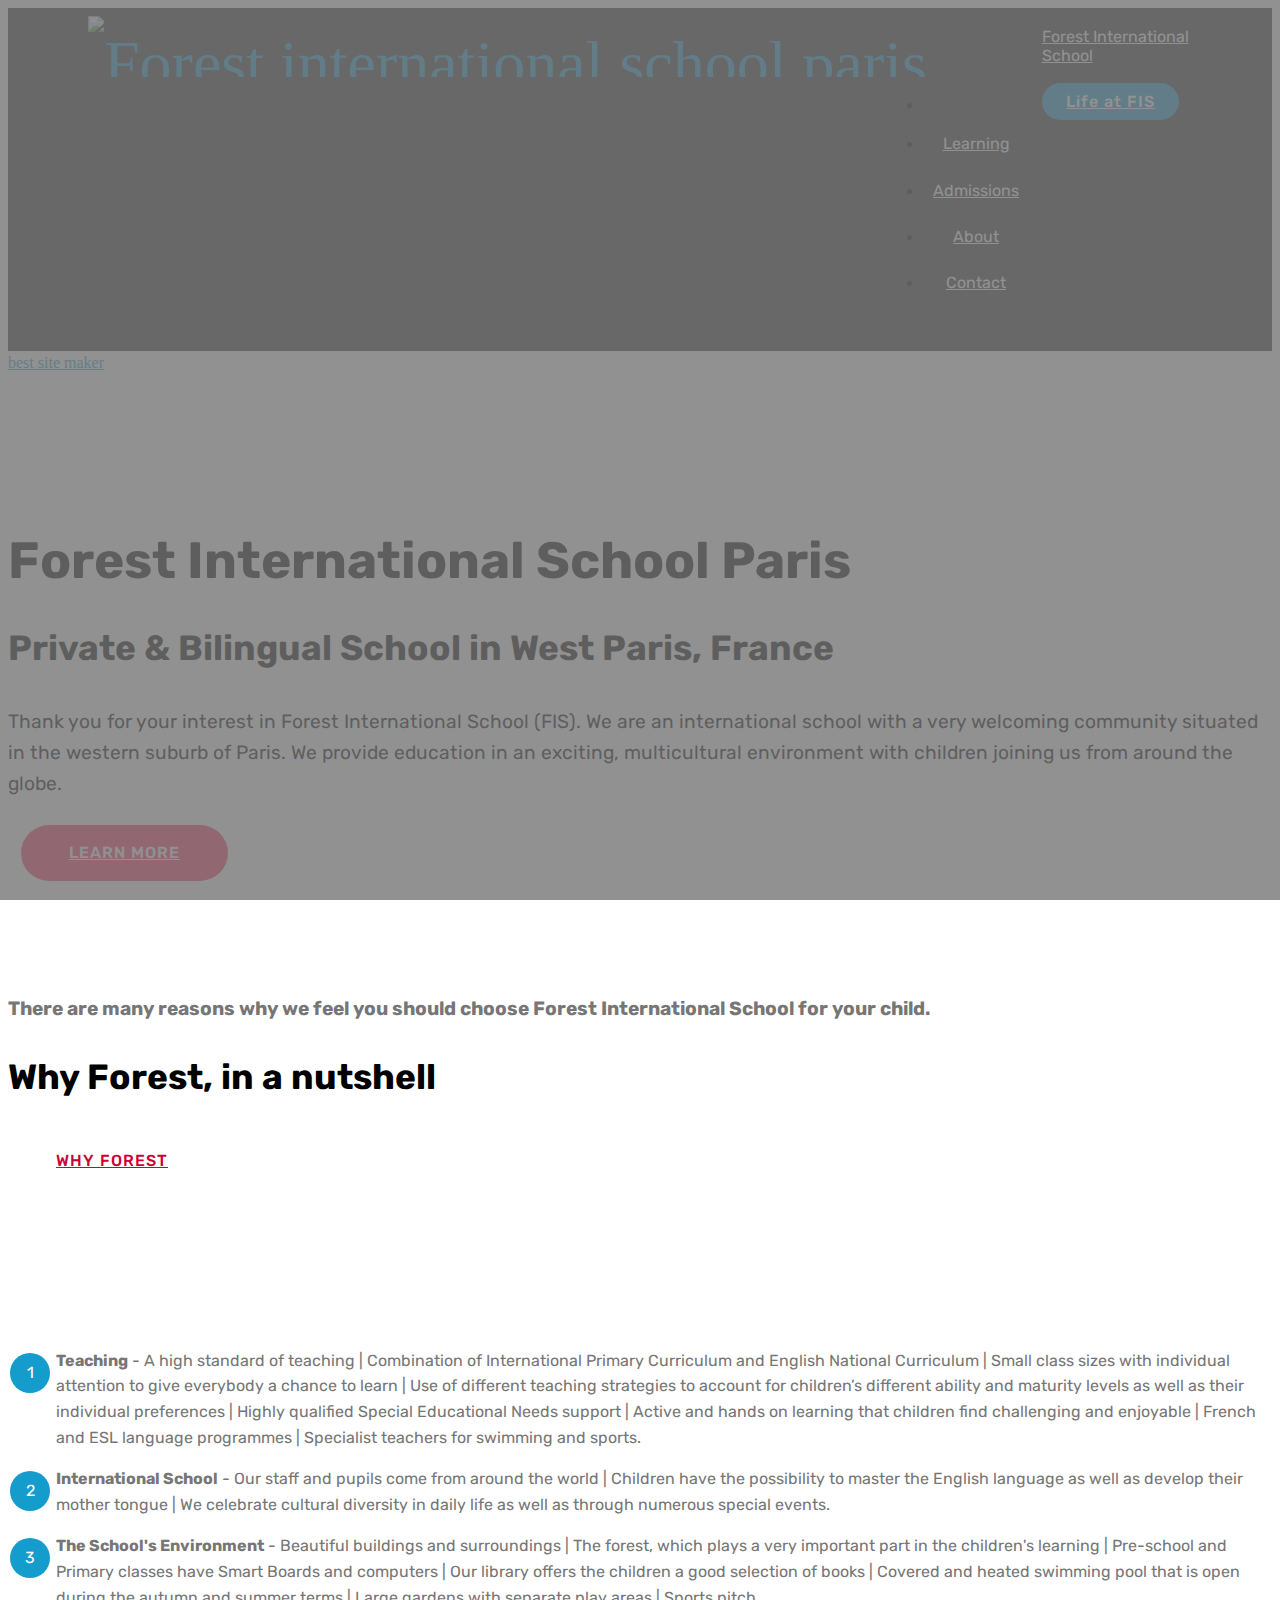
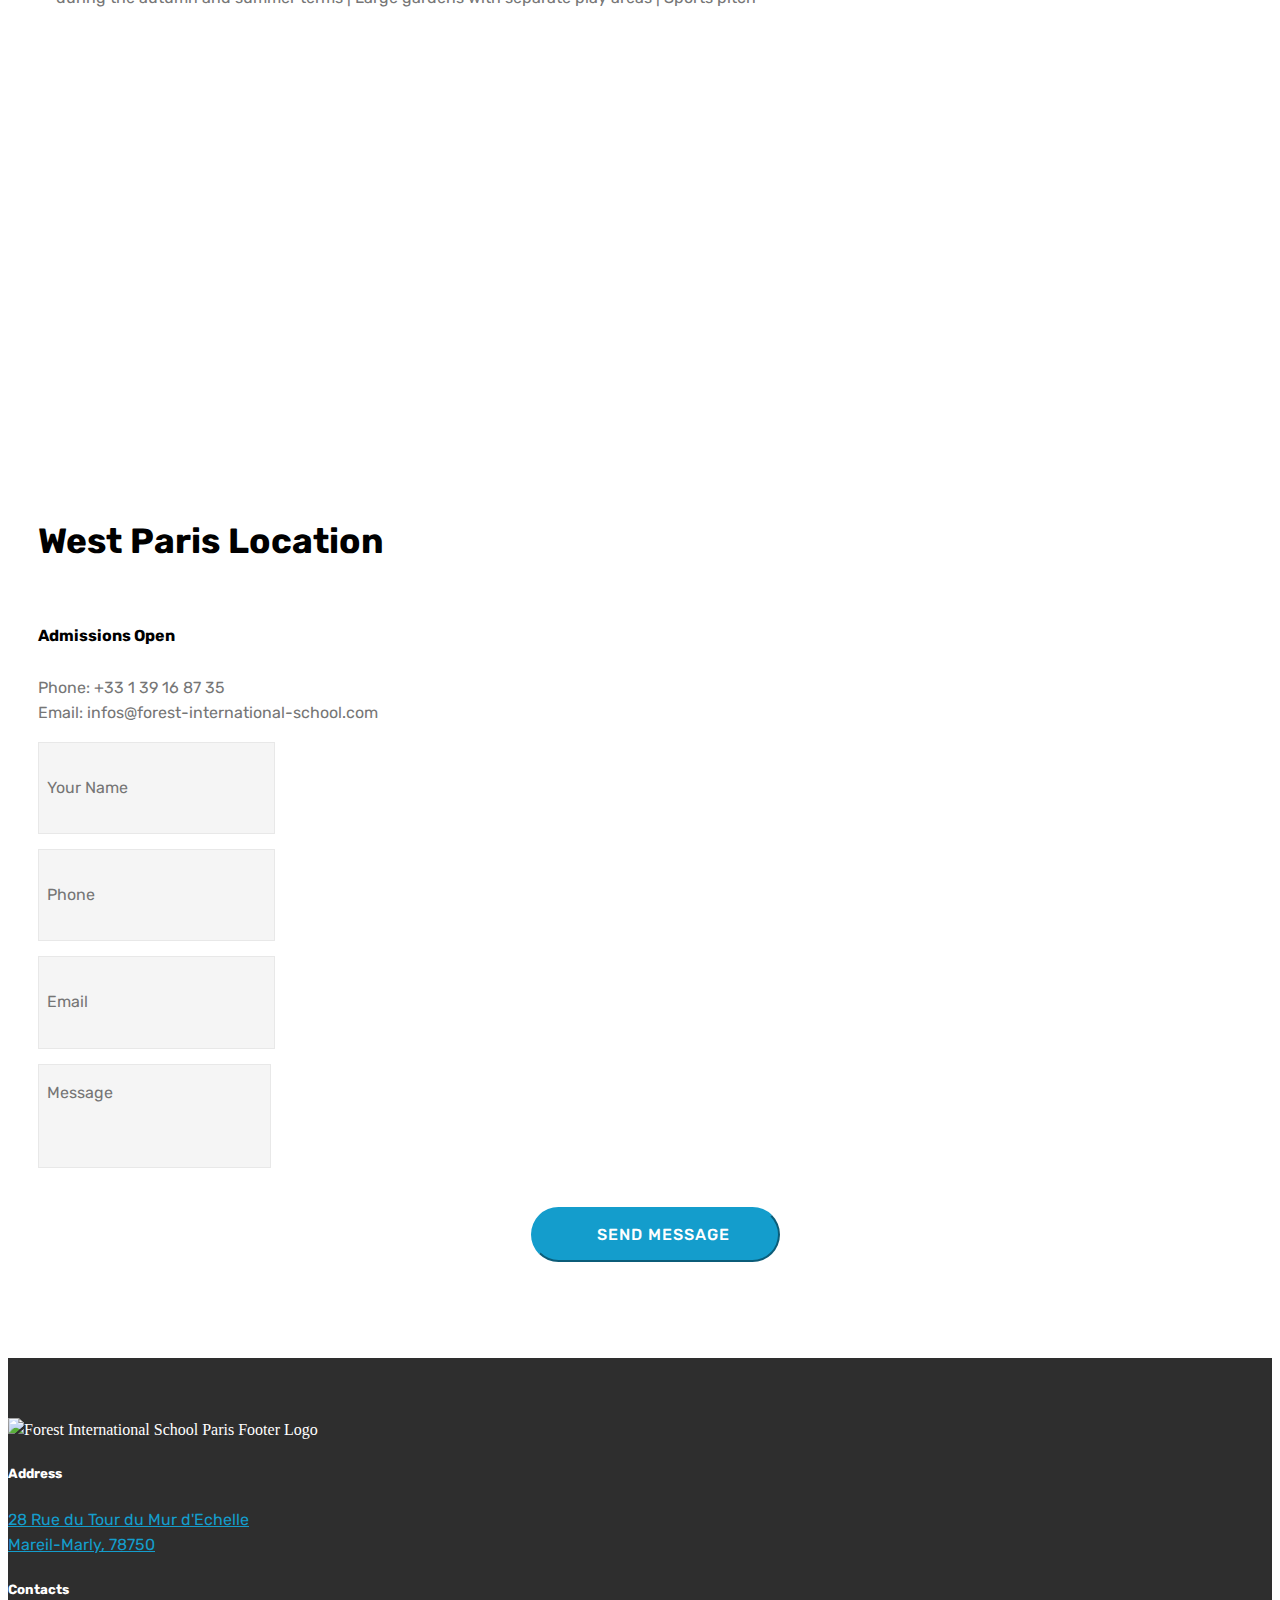
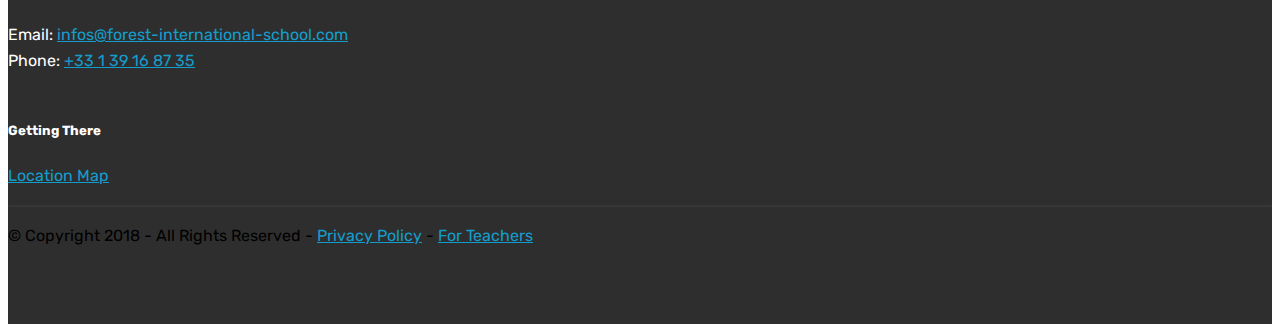
==== commit c80ec337: "create github pages" ====
--- a/index.html
+++ b/index.html
@@ -44,28 +44,28 @@
                     </a>
                 </span>
                 <span class="navbar-caption-wrap"><a class="navbar-caption text-white display-4" href="https://mobirise.com">
-                        FOREST INTERNATIONAL SCHOOL</a></span>
+                        Forest International School</a></span>
             </div>
         </div>
         <div class="collapse navbar-collapse" id="navbarSupportedContent">
             <ul class="navbar-nav nav-dropdown" data-app-modern-menu="true"><li class="nav-item">
-                    <a class="nav-link link text-white display-4" href="https://mobirise.com">
+                    <a class="nav-link link text-white display-4" href="#top">
                         <span class="mbri-home mbr-iconfont mbr-iconfont-btn"></span></a>
                 </li>
                 <li class="nav-item">
-                    <a class="nav-link link text-white display-4" href="https://mobirise.com">
+                    <a class="nav-link link text-white display-4" href="learning.html" target="_blank">
                         
                         Learning</a>
-                </li><li class="nav-item"><a class="nav-link link text-white display-4" href="https://mobirise.com">
-                        Admissions</a></li><li class="nav-item"><a class="nav-link link text-white display-4" href="https://mobirise.com">
+                </li><li class="nav-item"><a class="nav-link link text-white display-4" href="admissions.html" target="_blank">
+                        Admissions</a></li><li class="nav-item"><a class="nav-link link text-white display-4" href="about.html" target="_blank">
                         About</a></li><li class="nav-item"><a class="nav-link link text-white display-4" href="index.html#form4-o">
                         Contact</a></li></ul>
-            <div class="navbar-buttons mbr-section-btn"><a class="btn btn-sm btn-primary display-4" href="https://mobirise.com">Life at FIS</a></div>
+            <div class="navbar-buttons mbr-section-btn"><a class="btn btn-sm btn-primary display-4" href="life-at-forest.html" target="_blank">Life at FIS</a></div>
         </div>
     </nav>
 </section>
 
-<section class="engine"><a href="https://mobirise.ws/e">best website maker software</a></section><section class="cid-qOJ7KpJVQS" id="header2-f">
+<section class="engine"><a href="https://mobirise.ws/c">best site maker</a></section><section class="cid-qOJ7KpJVQS" id="header2-f">
 
     
 
@@ -152,7 +152,7 @@
                 </div>
                 <div data-form-type="formoid">
                     <div data-form-alert="" hidden="">Thanks for contacting us, we usually need 24h to process our inbox and send a reply.</div>
-                    <form class="block mbr-form" action="https://mobirise.com/" method="post" data-form-title="Mobirise Form"><input type="hidden" name="email" data-form-email="true" value="a/7R+7KqoxBAyvEaO1F+AQok3d+YsSyDQAfLLFmhPeFCRuCp5LfaiCrbqsvoxdqz7JcQf4B93es26XJjETuJwMcLztZUiwN6naUBKJ7GZAY3Jz4UABqPlNiAGRDbSpPy" data-form-field="Email">
+                    <form class="block mbr-form" action="https://mobirise.com/" method="post" data-form-title="Mobirise Form"><input type="hidden" name="email" data-form-email="true" value="k+7ixxz20ltWR1pHycZbXtCcnW0vPEuLw8hqLK1PmWRy2zDLdBIphFd+a0ZsasJQY3rAr0brRN8iqmXqw+84HVwOR++6qxep3SCviH1kXw8nkI8hSKhZxoqTz5YaVtmO" data-form-field="Email">
                         <div class="row">
                             <div class="col-md-6 multi-horizontal" data-for="name">
                                 <input type="text" class="form-control input" name="name" data-form-field="Name" placeholder="Your Name" required="" id="name-form4-o">
@@ -166,9 +166,7 @@
                             <div class="col-md-12" data-for="message">
                                 <textarea class="form-control input" name="message" rows="3" data-form-field="Message" placeholder="Message" style="resize:none" id="message-form4-o"></textarea>
                             </div>
-                            <div class="input-group-btn col-md-12" style="margin-top: 10px;">
-                                <button href="" type="submit" class="btn btn-primary btn-form display-4">SEND MESSAGE</button>
-                            </div>
+                            <div class="input-group-btn col-md-12" style="margin-top: 10px;"><button href="" type="submit" class="btn btn-primary btn-form display-4"><span class="mbri-letter mbr-iconfont mbr-iconfont-btn"></span>SEND MESSAGE</button></div>
                         </div>
                     </form>
                 </div>
--- a/assets/mobirise/css/mbr-additional.css
+++ b/assets/mobirise/css/mbr-additional.css
@@ -1760,7 +1760,7 @@
 }
 .cid-qOJitLdXc3 {
   padding-top: 45px;
-  padding-bottom: 15px;
+  padding-bottom: 75px;
   background-color: #ffffff;
 }
 .cid-qOJitLdXc3 .mbr-section-subtitle {
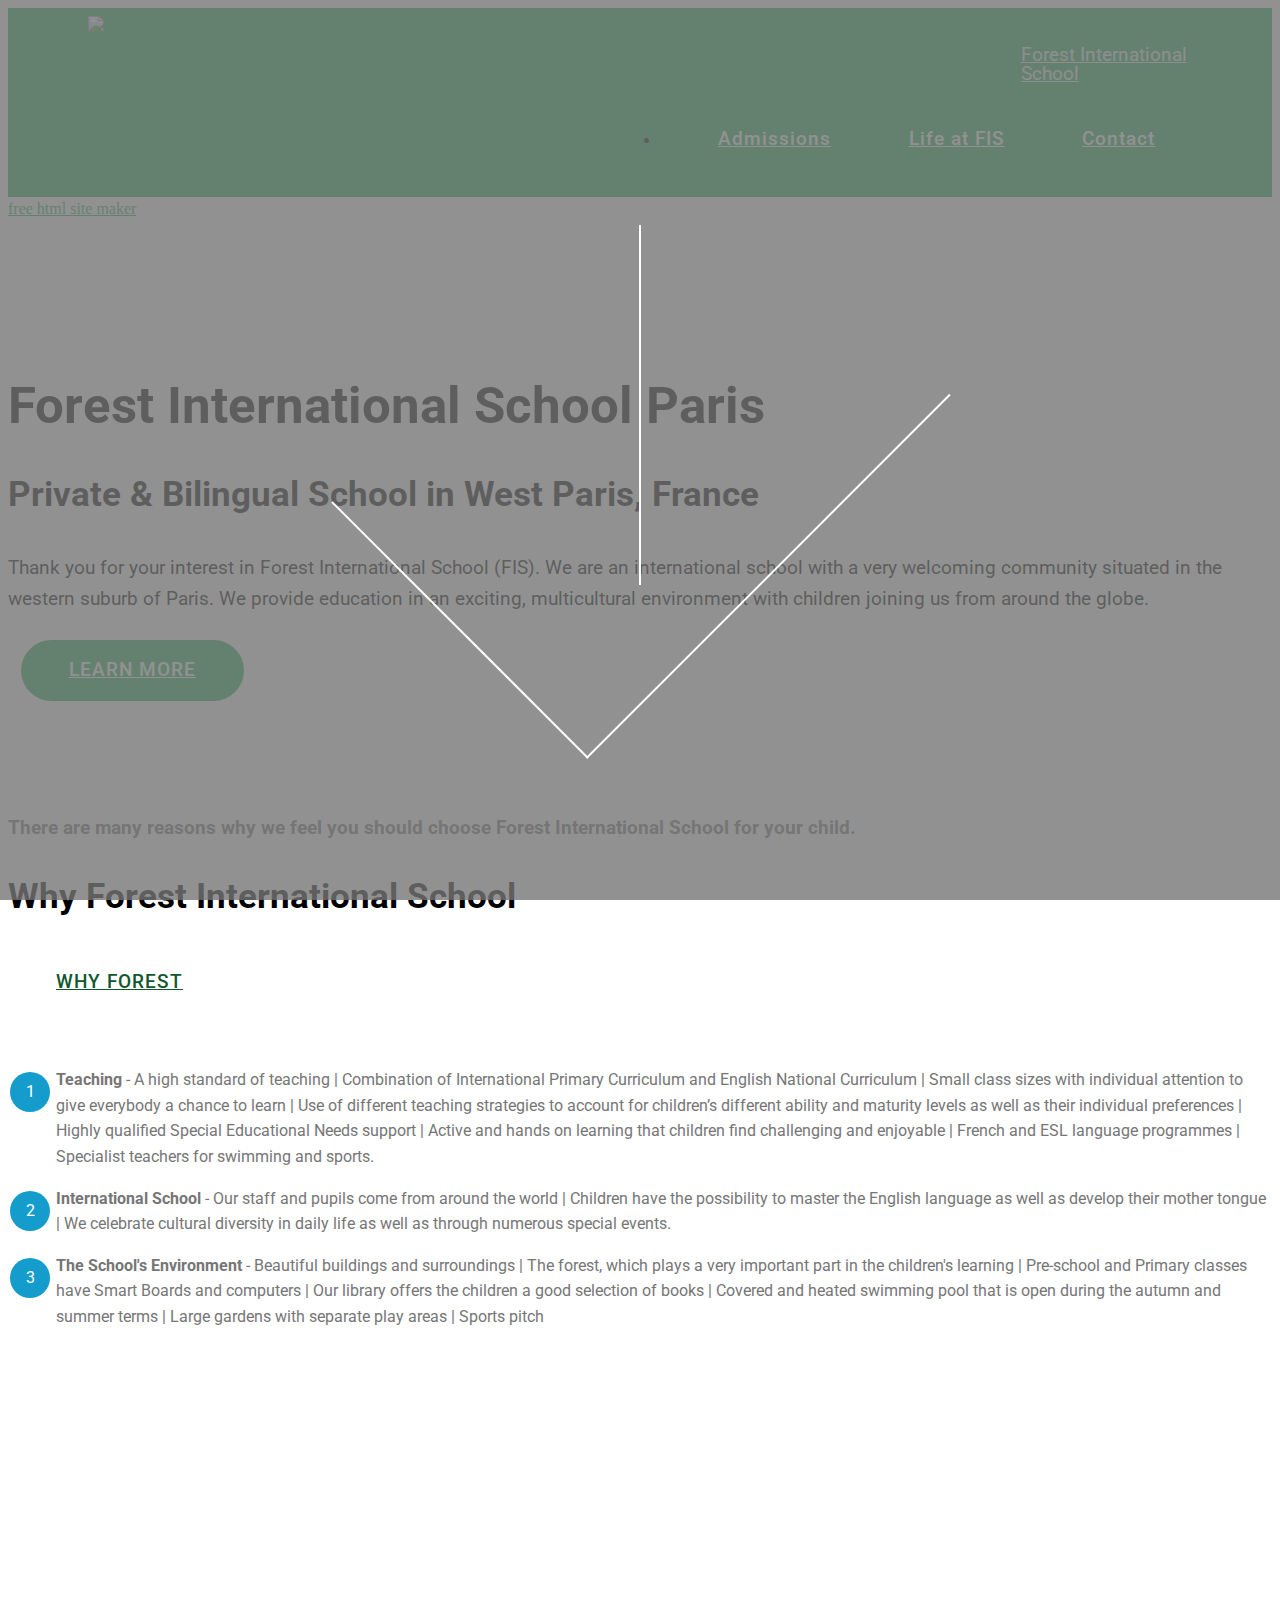
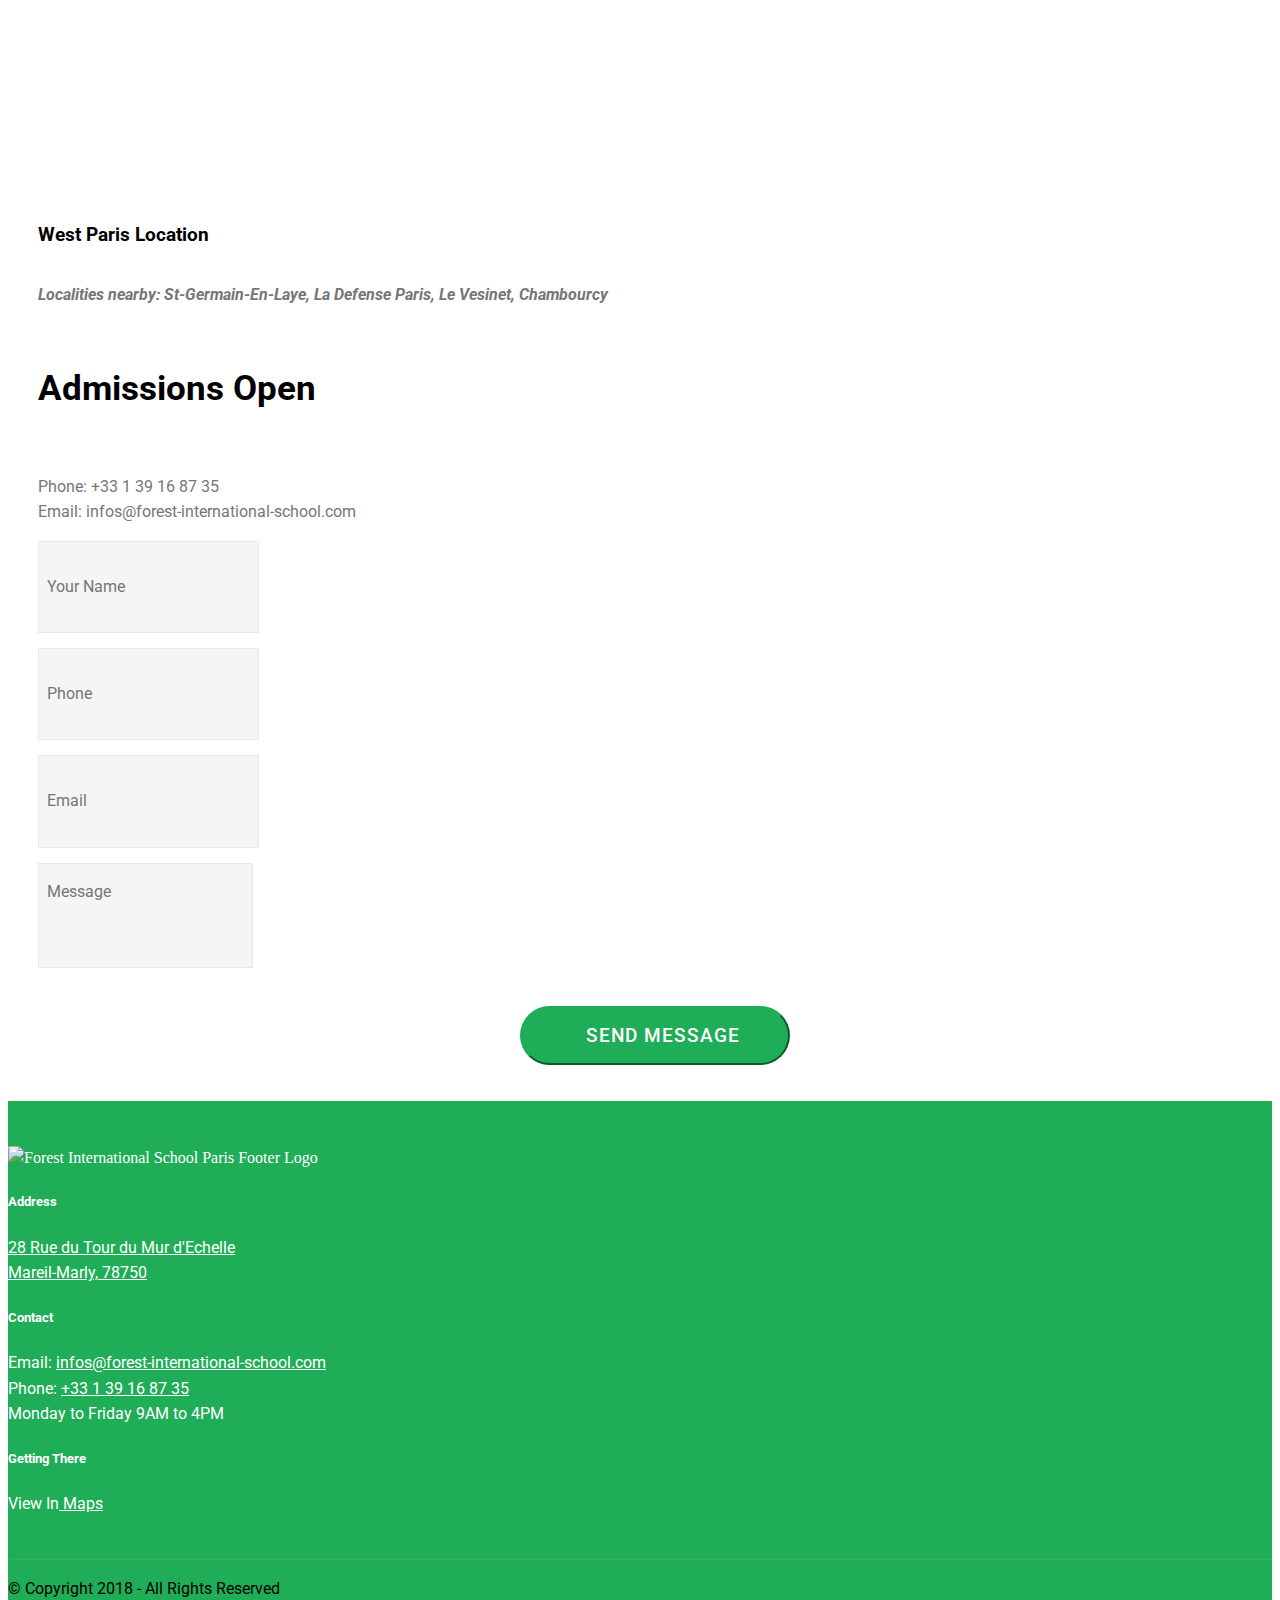
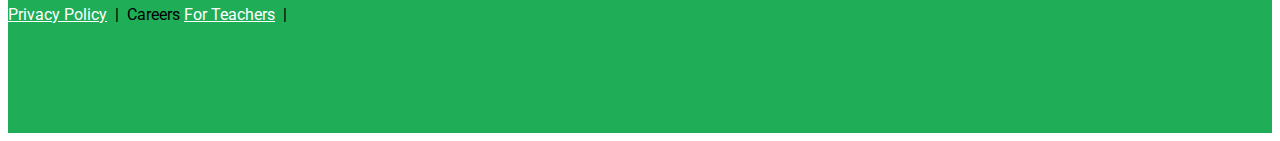
==== commit 5676b60f: "create github pages" ====
--- a/index.html
+++ b/index.html
@@ -27,7 +27,7 @@
 
     
 
-    <nav class="navbar navbar-expand beta-menu navbar-dropdown align-items-center navbar-fixed-top navbar-toggleable-sm">
+    <nav class="navbar navbar-expand beta-menu navbar-dropdown align-items-center navbar-fixed-top navbar-toggleable-sm bg-color transparent">
         <button class="navbar-toggler navbar-toggler-right" type="button" data-toggle="collapse" data-target="#navbarSupportedContent" aria-controls="navbarSupportedContent" aria-expanded="false" aria-label="Toggle navigation">
             <div class="hamburger">
                 <span></span>
@@ -40,32 +40,24 @@
             <div class="navbar-brand">
                 <span class="navbar-logo">
                     <a href="http://www.forest-international-school.com">
-                         <img src="assets/images/logofisbq-122x108.jpg" alt="Forest international school paris logo" title="Forest international school paris logo" style="height: 3.8rem;">
+                         <img src="assets/images/logofisbq-122x108.jpg" alt="Forest international school paris logo" title="Forest international school paris logo" style="height: 6rem;">
                     </a>
                 </span>
-                <span class="navbar-caption-wrap"><a class="navbar-caption text-white display-4" href="https://mobirise.com">
+                <span class="navbar-caption-wrap"><a class="navbar-caption text-danger display-4" href="https://mobirise.com">
                         Forest International School</a></span>
             </div>
         </div>
         <div class="collapse navbar-collapse" id="navbarSupportedContent">
             <ul class="navbar-nav nav-dropdown" data-app-modern-menu="true"><li class="nav-item">
                     <a class="nav-link link text-white display-4" href="#top">
-                        <span class="mbri-home mbr-iconfont mbr-iconfont-btn"></span></a>
-                </li>
-                <li class="nav-item">
-                    <a class="nav-link link text-white display-4" href="learning.html" target="_blank">
-                        
-                        Learning</a>
-                </li><li class="nav-item"><a class="nav-link link text-white display-4" href="admissions.html" target="_blank">
-                        Admissions</a></li><li class="nav-item"><a class="nav-link link text-white display-4" href="about.html" target="_blank">
-                        About</a></li><li class="nav-item"><a class="nav-link link text-white display-4" href="index.html#form4-o">
-                        Contact</a></li></ul>
-            <div class="navbar-buttons mbr-section-btn"><a class="btn btn-sm btn-primary display-4" href="life-at-forest.html" target="_blank">Life at FIS</a></div>
+                        </a>
+                </li></ul>
+            <div class="navbar-buttons mbr-section-btn"><a class="btn btn-sm btn-primary display-4" href="life-at-forest.html" target="_blank">Admissions</a> <a class="btn btn-sm btn-primary display-4" href="life-at-forest.html" target="_blank">Life at FIS</a> <a class="btn btn-sm btn-primary display-4" href="life-at-forest.html" target="_blank">Contact</a></div>
         </div>
     </nav>
 </section>
 
-<section class="engine"><a href="https://mobirise.ws/c">best site maker</a></section><section class="cid-qOJ7KpJVQS" id="header2-f">
+<section class="engine"><a href="https://mobirise.ws/l">free html site maker</a></section><section class="cid-qOJ7KpJVQS" id="header2-f">
 
     
 
@@ -80,8 +72,7 @@
                 <p class="mbr-text pb-3 mbr-fonts-style display-5">
                     Thank you for your interest in Forest International School (FIS).  We are an international school with a very welcoming community situated in the western suburb of Paris. We provide education in an exciting, multicultural environment with children joining us from around the globe.
                 </p>
-                <div class="mbr-section-btn"><a class="btn btn-md btn-secondary display-4" href="learning.html" target="_blank">LEARN MORE</a>
-                    <a class="btn btn-md btn-white-outline display-4" href="admissions.html" target="_blank">GO TO ADMISSIONS</a></div>
+                <div class="mbr-section-btn"><a class="btn btn-md btn-secondary display-4" href="learning.html" target="_blank">LEARN MORE</a></div>
             </div>
         </div>
     </div>
@@ -98,7 +89,7 @@
             <div class="media-container-column title col-12 col-lg-7 col-md-6">
                 <h3 class="mbr-section-subtitle align-left mbr-light pb-3 mbr-fonts-style display-5">There are many reasons why we feel you should choose Forest International School for your child.</h3>
                 <h2 class="align-left mbr-bold mbr-fonts-style display-2">
-                    Why Forest, in a nutshell</h2>
+                    Why Forest International School</h2>
             </div>
             <div class="media-container-column col-12 col-lg-3 col-md-4">
                 <div class="mbr-section-btn align-right py-4"><a class="btn btn-secondary-outline display-4" href="index.html#content11-m">WHY FOREST</a></div>
@@ -134,15 +125,15 @@
                 <div class="google-map"><iframe frameborder="0" style="border:0" src="https://www.google.com/maps/embed/v1/place?key=AIzaSyA0Dx_boXQiwvdz8sJHoYeZNVTdoWONYkU&amp;q=place_id:ChIJeVPWnGWI5kcRA3YsTvINjQo" allowfullscreen=""></iframe></div>
             </div>
             <div class="col-md-6">
-                <h2 class="pb-3 align-left mbr-fonts-style display-2">
+                <h2 class="pb-3 align-left mbr-fonts-style display-5">
                     West Paris Location</h2>
                 <div>
                     <div class="icon-block pb-3">
                         
-                        
+                        <h4 class="icon-block__title align-left mbr-fonts-style display-7">Localities nearby: St-Germain-En-Laye, La Defense Paris, Le Vesinet, Chambourcy<br></h4>
                     </div>
                     <div class="icon-contacts pb-3">
-                        <h5 class="align-left mbr-fonts-style display-7">
+                        <h5 class="align-left mbr-fonts-style display-2">
                             Admissions Open</h5>
                         <p class="mbr-text align-left mbr-fonts-style display-7">
                             Phone: +33 1 39 16 87 35<br>
@@ -152,7 +143,7 @@
                 </div>
                 <div data-form-type="formoid">
                     <div data-form-alert="" hidden="">Thanks for contacting us, we usually need 24h to process our inbox and send a reply.</div>
-                    <form class="block mbr-form" action="https://mobirise.com/" method="post" data-form-title="Mobirise Form"><input type="hidden" name="email" data-form-email="true" value="k+7ixxz20ltWR1pHycZbXtCcnW0vPEuLw8hqLK1PmWRy2zDLdBIphFd+a0ZsasJQY3rAr0brRN8iqmXqw+84HVwOR++6qxep3SCviH1kXw8nkI8hSKhZxoqTz5YaVtmO" data-form-field="Email">
+                    <form class="block mbr-form" action="https://mobirise.com/" method="post" data-form-title="Mobirise Form"><input type="hidden" name="email" data-form-email="true" value="V9cfhxgCT9hvRMD1g87xlOQwzwcCg3RselcCiq2/KQ0Wg+2ZA20ZjP7ckhTTc+DZ8weHfqC9+Hfl5DEO3PzqaFQON8+Kg0Krr4fO20s4rGsTBkbI1G03xePVRwVZF5po" data-form-field="Email">
                         <div class="row">
                             <div class="col-md-6 multi-horizontal" data-for="name">
                                 <input type="text" class="form-control input" name="name" data-form-field="Name" placeholder="Your Name" required="" id="name-form4-o">
@@ -195,19 +186,18 @@
                     Address
                 </h5>
                 <p class="mbr-text">
-                    <a href="https://goo.gl/maps/a9Jfs8R2Uny" target="_blank">28 Rue du Tour du Mur d'Echelle</a><br><a href="https://goo.gl/maps/a9Jfs8R2Uny" target="_blank">Mareil-Marly, 78750</a></p>
+                    <a href="https://goo.gl/maps/a9Jfs8R2Uny" target="_blank" class="text-white">28 Rue du Tour du Mur d'Echelle</a><br><a href="https://goo.gl/maps/a9Jfs8R2Uny" target="_blank" class="text-white">Mareil-Marly, 78750</a></p>
             </div>
             <div class="col-12 col-md-3 mbr-fonts-style display-7">
                 <h5 class="pb-3">
-                    Contacts
-                </h5>
+                    Contact</h5>
                 <p class="mbr-text">
-                    Email: <a href="mailto:infos@forest-international-school.com">infos@forest-international-school.com</a>
-                    <br>Phone: <a href="tel:+33 1 39 16 87 35">+33 1 39 16 87 35</a><br><br></p>
+                    Email: <a href="mailto:infos@forest-international-school.com" class="text-white">infos@forest-international-school.com</a>
+                    <br>Phone: <a href="tel:+33 1 39 16 87 35" class="text-white">+33 1 39 16 87 35</a><br>Monday to Friday 9AM to 4PM<br></p>
             </div>
             <div class="col-12 col-md-3 mbr-fonts-style display-7">
                 <h5 class="pb-3">Getting There</h5>
-                <p class="mbr-text"><a href="https://goo.gl/maps/a9Jfs8R2Uny" target="_blank">Location Map</a><br></p>
+                <p class="mbr-text">View In<a href="https://goo.gl/maps/a9Jfs8R2Uny" target="_blank" class="text-white">&nbsp;Maps</a><a href="https://goo.gl/maps/a9Jfs8R2Uny" target="_blank" class="text-white"><br></a><br></p>
             </div>
         </div>
         <div class="footer-lower">
@@ -219,7 +209,7 @@
             <div class="media-container-row mbr-white">
                 <div class="col-sm-6 copyright">
                     <p class="mbr-text mbr-fonts-style display-7">
-                        © Copyright 2018 - All Rights Reserved - <a href="privacy.html">Privacy Policy</a> - <a href="careers.html" target="_blank">For Teachers</a></p>
+                        © Copyright 2018 - All Rights Reserved &nbsp; &nbsp; &nbsp; &nbsp; &nbsp; &nbsp; &nbsp;<br><a href="privacy.html" class="text-white">Privacy Policy</a>&nbsp; | &nbsp;Careers&nbsp;<a href="careers.html" target="_blank" class="text-white">For Teachers</a>&nbsp; | &nbsp;&nbsp;</p>
                 </div>
                 <div class="col-md-6">
                     <div class="social-list align-right">
@@ -260,5 +250,6 @@
   <script src="assets/formoid/formoid.min.js"></script>
   
   
-</body>
+ <div id="scrollToTop" class="scrollToTop mbr-arrow-up"><a style="text-align: center;"><i></i></a></div>
+  </body>
 </html>--- a/assets/mobirise/css/mbr-additional.css
+++ b/assets/mobirise/css/mbr-additional.css
@@ -1,4 +1,4 @@
-@import url(https://fonts.googleapis.com/css?family=Rubik:300,300i,400,400i,500,500i,700,700i,900,900i);
+@import url(https://fonts.googleapis.com/css?family=Roboto:100,100i,300,300i,400,400i,500,500i,700,700i,900,900i);
 
 
 
@@ -20,35 +20,35 @@
   line-height: 1.6;
 }
 .display-1 {
-  font-family: 'Rubik', sans-serif;
+  font-family: 'Roboto', sans-serif;
   font-size: 3.2rem;
 }
 .display-1 > .mbr-iconfont {
   font-size: 5.12rem;
 }
 .display-2 {
-  font-family: 'Rubik', sans-serif;
+  font-family: 'Roboto', sans-serif;
   font-size: 2.2rem;
 }
 .display-2 > .mbr-iconfont {
   font-size: 3.52rem;
 }
 .display-4 {
-  font-family: 'Rubik', sans-serif;
-  font-size: 1rem;
+  font-family: 'Roboto', sans-serif;
+  font-size: 1.2rem;
 }
 .display-4 > .mbr-iconfont {
-  font-size: 1.6rem;
+  font-size: 1.92rem;
 }
 .display-5 {
-  font-family: 'Rubik', sans-serif;
+  font-family: 'Roboto', sans-serif;
   font-size: 1.2rem;
 }
 .display-5 > .mbr-iconfont {
   font-size: 1.92rem;
 }
 .display-7 {
-  font-family: 'Rubik', sans-serif;
+  font-family: 'Roboto', sans-serif;
   font-size: 1rem;
 }
 .display-7 > .mbr-iconfont {
@@ -71,9 +71,9 @@
     line-height: calc( 1.4 * (1.42rem + (2.2 - 1.42) * ((100vw - 20rem) / (48 - 20))));
   }
   .display-4 {
-    font-size: 0.8rem;
-    font-size: calc( 1rem + (1 - 1) * ((100vw - 20rem) / (48 - 20)));
-    line-height: calc( 1.4 * (1rem + (1 - 1) * ((100vw - 20rem) / (48 - 20))));
+    font-size: 0.96rem;
+    font-size: calc( 1.07rem + (1.2 - 1.07) * ((100vw - 20rem) / (48 - 20)));
+    line-height: calc( 1.4 * (1.07rem + (1.2 - 1.07) * ((100vw - 20rem) / (48 - 20))));
   }
   .display-5 {
     font-size: 0.96rem;
@@ -129,7 +129,7 @@
   border-radius: 3px;
 }
 .bg-primary {
-  background-color: #149dcc !important;
+  background-color: #1fad58 !important;
 }
 .bg-success {
   background-color: #f7ed4a !important;
@@ -138,15 +138,15 @@
   background-color: #82786e !important;
 }
 .bg-warning {
-  background-color: #879a9f !important;
+  background-color: #ffffff !important;
 }
 .bg-danger {
-  background-color: #b1a374 !important;
+  background-color: #efefef !important;
 }
 .btn-primary,
 .btn-primary:active {
-  background-color: #149dcc !important;
-  border-color: #149dcc !important;
+  background-color: #1fad58 !important;
+  border-color: #1fad58 !important;
   color: #ffffff !important;
 }
 .btn-primary:hover,
@@ -154,19 +154,19 @@
 .btn-primary.focus,
 .btn-primary.active {
   color: #ffffff !important;
-  background-color: #0d6786 !important;
-  border-color: #0d6786 !important;
+  background-color: #136c37 !important;
+  border-color: #136c37 !important;
 }
 .btn-primary.disabled,
 .btn-primary:disabled {
   color: #ffffff !important;
-  background-color: #0d6786 !important;
-  border-color: #0d6786 !important;
+  background-color: #136c37 !important;
+  border-color: #136c37 !important;
 }
 .btn-secondary,
 .btn-secondary:active {
-  background-color: #ff3366 !important;
-  border-color: #ff3366 !important;
+  background-color: #1fad58 !important;
+  border-color: #1fad58 !important;
   color: #ffffff !important;
 }
 .btn-secondary:hover,
@@ -174,14 +174,14 @@
 .btn-secondary.focus,
 .btn-secondary.active {
   color: #ffffff !important;
-  background-color: #e50039 !important;
-  border-color: #e50039 !important;
+  background-color: #136c37 !important;
+  border-color: #136c37 !important;
 }
 .btn-secondary.disabled,
 .btn-secondary:disabled {
   color: #ffffff !important;
-  background-color: #e50039 !important;
-  border-color: #e50039 !important;
+  background-color: #136c37 !important;
+  border-color: #136c37 !important;
 }
 .btn-info,
 .btn-info:active {
@@ -225,43 +225,43 @@
 }
 .btn-warning,
 .btn-warning:active {
-  background-color: #879a9f !important;
-  border-color: #879a9f !important;
-  color: #ffffff !important;
+  background-color: #ffffff !important;
+  border-color: #ffffff !important;
+  color: #808080 !important;
 }
 .btn-warning:hover,
 .btn-warning:focus,
 .btn-warning.focus,
 .btn-warning.active {
-  color: #ffffff !important;
-  background-color: #617479 !important;
-  border-color: #617479 !important;
+  color: #808080 !important;
+  background-color: #d9d9d9 !important;
+  border-color: #d9d9d9 !important;
 }
 .btn-warning.disabled,
 .btn-warning:disabled {
-  color: #ffffff !important;
-  background-color: #617479 !important;
-  border-color: #617479 !important;
+  color: #808080 !important;
+  background-color: #d9d9d9 !important;
+  border-color: #d9d9d9 !important;
 }
 .btn-danger,
 .btn-danger:active {
-  background-color: #b1a374 !important;
-  border-color: #b1a374 !important;
-  color: #ffffff !important;
+  background-color: #efefef !important;
+  border-color: #efefef !important;
+  color: #707070 !important;
 }
 .btn-danger:hover,
 .btn-danger:focus,
 .btn-danger.focus,
 .btn-danger.active {
-  color: #ffffff !important;
-  background-color: #8b7d4e !important;
-  border-color: #8b7d4e !important;
+  color: #707070 !important;
+  background-color: #c9c9c9 !important;
+  border-color: #c9c9c9 !important;
 }
 .btn-danger.disabled,
 .btn-danger:disabled {
-  color: #ffffff !important;
-  background-color: #8b7d4e !important;
-  border-color: #8b7d4e !important;
+  color: #707070 !important;
+  background-color: #c9c9c9 !important;
+  border-color: #c9c9c9 !important;
 }
 .btn-white {
   color: #333333 !important;
@@ -309,42 +309,42 @@
 .btn-primary-outline,
 .btn-primary-outline:active {
   background: none;
-  border-color: #0b566f;
-  color: #0b566f;
+  border-color: #10572c;
+  color: #10572c;
 }
 .btn-primary-outline:hover,
 .btn-primary-outline:focus,
 .btn-primary-outline.focus,
 .btn-primary-outline.active {
   color: #ffffff;
-  background-color: #149dcc;
-  border-color: #149dcc;
+  background-color: #1fad58;
+  border-color: #1fad58;
 }
 .btn-primary-outline.disabled,
 .btn-primary-outline:disabled {
   color: #ffffff !important;
-  background-color: #149dcc !important;
-  border-color: #149dcc !important;
+  background-color: #1fad58 !important;
+  border-color: #1fad58 !important;
 }
 .btn-secondary-outline,
 .btn-secondary-outline:active {
   background: none;
-  border-color: #cc0033;
-  color: #cc0033;
+  border-color: #10572c;
+  color: #10572c;
 }
 .btn-secondary-outline:hover,
 .btn-secondary-outline:focus,
 .btn-secondary-outline.focus,
 .btn-secondary-outline.active {
   color: #ffffff;
-  background-color: #ff3366;
-  border-color: #ff3366;
+  background-color: #1fad58;
+  border-color: #1fad58;
 }
 .btn-secondary-outline.disabled,
 .btn-secondary-outline:disabled {
   color: #ffffff !important;
-  background-color: #ff3366 !important;
-  border-color: #ff3366 !important;
+  background-color: #1fad58 !important;
+  border-color: #1fad58 !important;
 }
 .btn-info-outline,
 .btn-info-outline:active {
@@ -389,42 +389,42 @@
 .btn-warning-outline,
 .btn-warning-outline:active {
   background: none;
-  border-color: #55666b;
-  color: #55666b;
+  border-color: #cccccc;
+  color: #cccccc;
 }
 .btn-warning-outline:hover,
 .btn-warning-outline:focus,
 .btn-warning-outline.focus,
 .btn-warning-outline.active {
-  color: #ffffff;
-  background-color: #879a9f;
-  border-color: #879a9f;
+  color: #808080;
+  background-color: #ffffff;
+  border-color: #ffffff;
 }
 .btn-warning-outline.disabled,
 .btn-warning-outline:disabled {
-  color: #ffffff !important;
-  background-color: #879a9f !important;
-  border-color: #879a9f !important;
+  color: #808080 !important;
+  background-color: #ffffff !important;
+  border-color: #ffffff !important;
 }
 .btn-danger-outline,
 .btn-danger-outline:active {
   background: none;
-  border-color: #7a6e45;
-  color: #7a6e45;
+  border-color: #bcbcbc;
+  color: #bcbcbc;
 }
 .btn-danger-outline:hover,
 .btn-danger-outline:focus,
 .btn-danger-outline.focus,
 .btn-danger-outline.active {
-  color: #ffffff;
-  background-color: #b1a374;
-  border-color: #b1a374;
+  color: #707070;
+  background-color: #efefef;
+  border-color: #efefef;
 }
 .btn-danger-outline.disabled,
 .btn-danger-outline:disabled {
-  color: #ffffff !important;
-  background-color: #b1a374 !important;
-  border-color: #b1a374 !important;
+  color: #707070 !important;
+  background-color: #efefef !important;
+  border-color: #efefef !important;
 }
 .btn-black-outline,
 .btn-black-outline:active {
@@ -461,10 +461,10 @@
   border-color: #ffffff;
 }
 .text-primary {
-  color: #149dcc !important;
+  color: #1fad58 !important;
 }
 .text-secondary {
-  color: #ff3366 !important;
+  color: #1fad58 !important;
 }
 .text-success {
   color: #f7ed4a !important;
@@ -473,10 +473,10 @@
   color: #82786e !important;
 }
 .text-warning {
-  color: #879a9f !important;
+  color: #ffffff !important;
 }
 .text-danger {
-  color: #b1a374 !important;
+  color: #efefef !important;
 }
 .text-white {
   color: #ffffff !important;
@@ -486,11 +486,11 @@
 }
 a.text-primary:hover,
 a.text-primary:focus {
-  color: #0b566f !important;
+  color: #10572c !important;
 }
 a.text-secondary:hover,
 a.text-secondary:focus {
-  color: #cc0033 !important;
+  color: #10572c !important;
 }
 a.text-success:hover,
 a.text-success:focus {
@@ -502,11 +502,11 @@
 }
 a.text-warning:hover,
 a.text-warning:focus {
-  color: #55666b !important;
+  color: #cccccc !important;
 }
 a.text-danger:hover,
 a.text-danger:focus {
-  color: #7a6e45 !important;
+  color: #bcbcbc !important;
 }
 a.text-white:hover,
 a.text-white:focus {
@@ -523,10 +523,10 @@
   background-color: #82786e;
 }
 .alert-warning {
-  background-color: #879a9f;
+  background-color: #ffffff;
 }
 .alert-danger {
-  background-color: #b1a374;
+  background-color: #efefef;
 }
 .mbr-section-btn a.btn:not(.btn-form) {
   border-radius: 100px;
@@ -544,8 +544,8 @@
   border-radius: 100px !important;
 }
 .mbr-gallery-filter li.active .btn {
-  background-color: #149dcc;
-  border-color: #149dcc;
+  background-color: #1fad58;
+  border-color: #1fad58;
   color: #ffffff;
 }
 .mbr-gallery-filter li.active .btn:focus {
@@ -562,11 +562,11 @@
 }
 a,
 a:hover {
-  color: #149dcc;
+  color: #1fad58;
 }
 .mbr-plan-header.bg-primary .mbr-plan-subtitle,
 .mbr-plan-header.bg-primary .mbr-plan-price-desc {
-  color: #b4e6f8;
+  color: #68e49a;
 }
 .mbr-plan-header.bg-success .mbr-plan-subtitle,
 .mbr-plan-header.bg-success .mbr-plan-price-desc {
@@ -578,15 +578,15 @@
 }
 .mbr-plan-header.bg-warning .mbr-plan-subtitle,
 .mbr-plan-header.bg-warning .mbr-plan-price-desc {
-  color: #ced6d8;
+  color: #ffffff;
 }
 .mbr-plan-header.bg-danger .mbr-plan-subtitle,
 .mbr-plan-header.bg-danger .mbr-plan-price-desc {
-  color: #dfd9c6;
+  color: #ffffff;
 }
 /* Scroll to top button*/
-.scrollToTop_wraper {
-  display: none;
+#scrollToTop a {
+  border-radius: 100px;
 }
 #scrollToTop a i:before {
   content: '';
@@ -653,7 +653,7 @@
   background-color: #f5f5f5;
   box-shadow: none;
   color: #565656;
-  font-family: 'Rubik', sans-serif;
+  font-family: 'Roboto', sans-serif;
   font-size: 1rem;
   line-height: 1.43;
   min-height: 3.5em;
@@ -684,7 +684,7 @@
   padding: 10px 0 10px 20px;
   font-size: 1.09rem;
   position: relative;
-  border-color: #149dcc;
+  border-color: #1fad58;
   border-width: 3px;
 }
 ul,
@@ -772,7 +772,7 @@
   text-align: center;
   position: relative;
   border: 2px solid #c0a375;
-  border-color: #149dcc;
+  border-color: #1fad58;
   color: #232323;
   cursor: pointer;
 }
@@ -783,7 +783,7 @@
 }
 .btn-social:hover {
   color: #fff;
-  background: #149dcc;
+  background: #1fad58;
 }
 .btn-social + .btn {
   margin-left: .1rem;
@@ -791,11 +791,11 @@
 /* Footer */
 .mbr-footer-content li::before,
 .mbr-footer .mbr-contacts li::before {
-  background: #149dcc;
+  background: #1fad58;
 }
 .mbr-footer-content li a:hover,
 .mbr-footer .mbr-contacts li a:hover {
-  color: #149dcc;
+  color: #1fad58;
 }
 .footer3 input[type="email"],
 .footer4 input[type="email"] {
@@ -1374,12 +1374,12 @@
 }
 .cid-qOJ7KoSUBu .navbar {
   padding: .5rem 0;
-  background: #333333;
+  background: #1fad58;
   transition: none;
   min-height: 77px;
 }
 .cid-qOJ7KoSUBu .navbar-dropdown.bg-color.transparent.opened {
-  background: #333333;
+  background: #1fad58;
 }
 .cid-qOJ7KoSUBu a {
   font-style: normal;
@@ -1463,7 +1463,7 @@
   padding-bottom: 0;
 }
 .cid-qOJ7KoSUBu .dropdown .dropdown-menu {
-  background: #333333;
+  background: #1fad58;
   display: none;
   position: absolute;
   min-width: 5rem;
@@ -1534,7 +1534,7 @@
   width: 30px;
   height: 2px;
   border-right: 5px;
-  background-color: #ffffff;
+  background-color: #f7ed4a;
 }
 .cid-qOJ7KoSUBu button.navbar-toggler .hamburger span:nth-child(1) {
   top: 0;
@@ -1751,7 +1751,7 @@
 }
 .cid-qOJ7KoSUBu .nav-link:hover,
 .cid-qOJ7KoSUBu .dropdown-item:hover {
-  color: #c1c1c1 !important;
+  color: #f9f295 !important;
 }
 .cid-qOJ7KpJVQS {
   padding-top: 120px;
@@ -1760,7 +1760,7 @@
 }
 .cid-qOJitLdXc3 {
   padding-top: 45px;
-  padding-bottom: 75px;
+  padding-bottom: 15px;
   background-color: #ffffff;
 }
 .cid-qOJitLdXc3 .mbr-section-subtitle {
@@ -1770,7 +1770,7 @@
   margin: 0 0 .5rem 0;
 }
 .cid-qOJgurKQXr {
-  padding-top: 60px;
+  padding-top: 15px;
   padding-bottom: 30px;
   background-color: #ffffff;
 }
@@ -1807,7 +1807,7 @@
 }
 .cid-qOJjohcbH1 {
   padding-top: 30px;
-  padding-bottom: 90px;
+  padding-bottom: 30px;
   background-color: #ffffff;
 }
 .cid-qOJjohcbH1 .mbr-iconfont {
@@ -1899,10 +1899,13 @@
     padding-left: 30px;
   }
 }
+.cid-qOJjohcbH1 H4 {
+  color: #767676;
+}
 .cid-qOJ7KqhXKG {
-  padding-top: 60px;
-  padding-bottom: 60px;
-  background-color: #2e2e2e;
+  padding-top: 45px;
+  padding-bottom: 90px;
+  background-color: #1fad58;
 }
 @media (max-width: 767px) {
   .cid-qOJ7KqhXKG .content {
@@ -1988,12 +1991,12 @@
 }
 .cid-qOJ7KoSUBu .navbar {
   padding: .5rem 0;
-  background: #333333;
+  background: #1fad58;
   transition: none;
   min-height: 77px;
 }
 .cid-qOJ7KoSUBu .navbar-dropdown.bg-color.transparent.opened {
-  background: #333333;
+  background: #1fad58;
 }
 .cid-qOJ7KoSUBu a {
   font-style: normal;
@@ -2077,7 +2080,7 @@
   padding-bottom: 0;
 }
 .cid-qOJ7KoSUBu .dropdown .dropdown-menu {
-  background: #333333;
+  background: #1fad58;
   display: none;
   position: absolute;
   min-width: 5rem;
@@ -2365,7 +2368,7 @@
 }
 .cid-qOJ7KoSUBu .nav-link:hover,
 .cid-qOJ7KoSUBu .dropdown-item:hover {
-  color: #c1c1c1 !important;
+  color: #f9f295 !important;
 }
 .cid-qOJvJZZB7F {
   padding-top: 60px;
@@ -2510,12 +2513,12 @@
 }
 .cid-qOJ7KoSUBu .navbar {
   padding: .5rem 0;
-  background: #333333;
+  background: #1fad58;
   transition: none;
   min-height: 77px;
 }
 .cid-qOJ7KoSUBu .navbar-dropdown.bg-color.transparent.opened {
-  background: #333333;
+  background: #1fad58;
 }
 .cid-qOJ7KoSUBu a {
   font-style: normal;
@@ -2599,7 +2602,7 @@
   padding-bottom: 0;
 }
 .cid-qOJ7KoSUBu .dropdown .dropdown-menu {
-  background: #333333;
+  background: #1fad58;
   display: none;
   position: absolute;
   min-width: 5rem;
@@ -2887,7 +2890,7 @@
 }
 .cid-qOJ7KoSUBu .nav-link:hover,
 .cid-qOJ7KoSUBu .dropdown-item:hover {
-  color: #c1c1c1 !important;
+  color: #f9f295 !important;
 }
 .cid-qOJAxEBk5a {
   padding-top: 105px;
@@ -3017,12 +3020,12 @@
 }
 .cid-qOJ7KoSUBu .navbar {
   padding: .5rem 0;
-  background: #333333;
+  background: #1fad58;
   transition: none;
   min-height: 77px;
 }
 .cid-qOJ7KoSUBu .navbar-dropdown.bg-color.transparent.opened {
-  background: #333333;
+  background: #1fad58;
 }
 .cid-qOJ7KoSUBu a {
   font-style: normal;
@@ -3106,7 +3109,7 @@
   padding-bottom: 0;
 }
 .cid-qOJ7KoSUBu .dropdown .dropdown-menu {
-  background: #333333;
+  background: #1fad58;
   display: none;
   position: absolute;
   min-width: 5rem;
@@ -3394,16 +3397,16 @@
 }
 .cid-qOJ7KoSUBu .nav-link:hover,
 .cid-qOJ7KoSUBu .dropdown-item:hover {
-  color: #c1c1c1 !important;
+  color: #f9f295 !important;
 }
 .cid-qOJ7KoSUBu .navbar {
   padding: .5rem 0;
-  background: #333333;
+  background: #1fad58;
   transition: none;
   min-height: 77px;
 }
 .cid-qOJ7KoSUBu .navbar-dropdown.bg-color.transparent.opened {
-  background: #333333;
+  background: #1fad58;
 }
 .cid-qOJ7KoSUBu a {
   font-style: normal;
@@ -3487,7 +3490,7 @@
   padding-bottom: 0;
 }
 .cid-qOJ7KoSUBu .dropdown .dropdown-menu {
-  background: #333333;
+  background: #1fad58;
   display: none;
   position: absolute;
   min-width: 5rem;
@@ -3775,16 +3778,16 @@
 }
 .cid-qOJ7KoSUBu .nav-link:hover,
 .cid-qOJ7KoSUBu .dropdown-item:hover {
-  color: #c1c1c1 !important;
+  color: #f9f295 !important;
 }
 .cid-qOJ7KoSUBu .navbar {
   padding: .5rem 0;
-  background: #333333;
+  background: #1fad58;
   transition: none;
   min-height: 77px;
 }
 .cid-qOJ7KoSUBu .navbar-dropdown.bg-color.transparent.opened {
-  background: #333333;
+  background: #1fad58;
 }
 .cid-qOJ7KoSUBu a {
   font-style: normal;
@@ -3868,7 +3871,7 @@
   padding-bottom: 0;
 }
 .cid-qOJ7KoSUBu .dropdown .dropdown-menu {
-  background: #333333;
+  background: #1fad58;
   display: none;
   position: absolute;
   min-width: 5rem;
@@ -4156,16 +4159,16 @@
 }
 .cid-qOJ7KoSUBu .nav-link:hover,
 .cid-qOJ7KoSUBu .dropdown-item:hover {
-  color: #c1c1c1 !important;
+  color: #f9f295 !important;
 }
 .cid-qOJ7KoSUBu .navbar {
   padding: .5rem 0;
-  background: #333333;
+  background: #1fad58;
   transition: none;
   min-height: 77px;
 }
 .cid-qOJ7KoSUBu .navbar-dropdown.bg-color.transparent.opened {
-  background: #333333;
+  background: #1fad58;
 }
 .cid-qOJ7KoSUBu a {
   font-style: normal;
@@ -4249,7 +4252,7 @@
   padding-bottom: 0;
 }
 .cid-qOJ7KoSUBu .dropdown .dropdown-menu {
-  background: #333333;
+  background: #1fad58;
   display: none;
   position: absolute;
   min-width: 5rem;
@@ -4537,16 +4540,16 @@
 }
 .cid-qOJ7KoSUBu .nav-link:hover,
 .cid-qOJ7KoSUBu .dropdown-item:hover {
-  color: #c1c1c1 !important;
+  color: #f9f295 !important;
 }
 .cid-qOJ7KoSUBu .navbar {
   padding: .5rem 0;
-  background: #333333;
+  background: #1fad58;
   transition: none;
   min-height: 77px;
 }
 .cid-qOJ7KoSUBu .navbar-dropdown.bg-color.transparent.opened {
-  background: #333333;
+  background: #1fad58;
 }
 .cid-qOJ7KoSUBu a {
   font-style: normal;
@@ -4630,7 +4633,7 @@
   padding-bottom: 0;
 }
 .cid-qOJ7KoSUBu .dropdown .dropdown-menu {
-  background: #333333;
+  background: #1fad58;
   display: none;
   position: absolute;
   min-width: 5rem;
@@ -4918,5 +4921,5 @@
 }
 .cid-qOJ7KoSUBu .nav-link:hover,
 .cid-qOJ7KoSUBu .dropdown-item:hover {
-  color: #c1c1c1 !important;
-}
+  color: #f9f295 !important;
+}
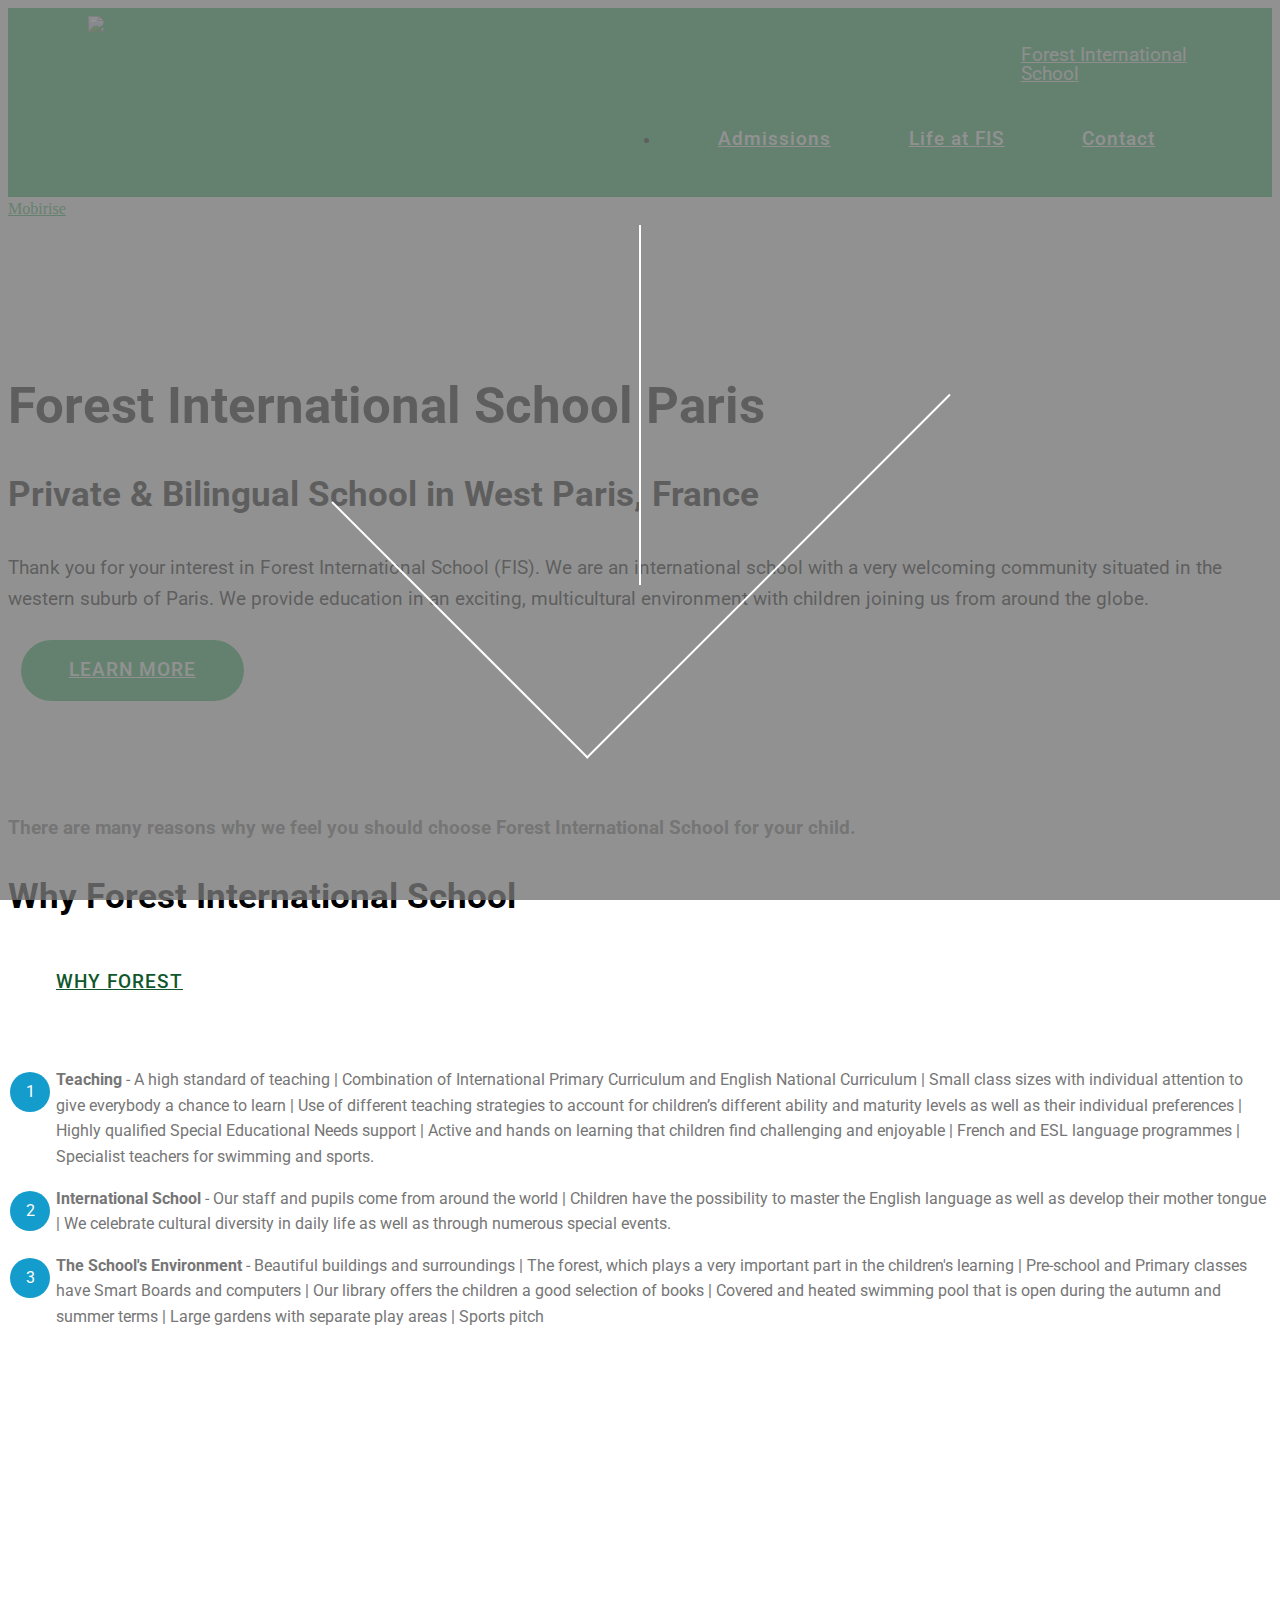
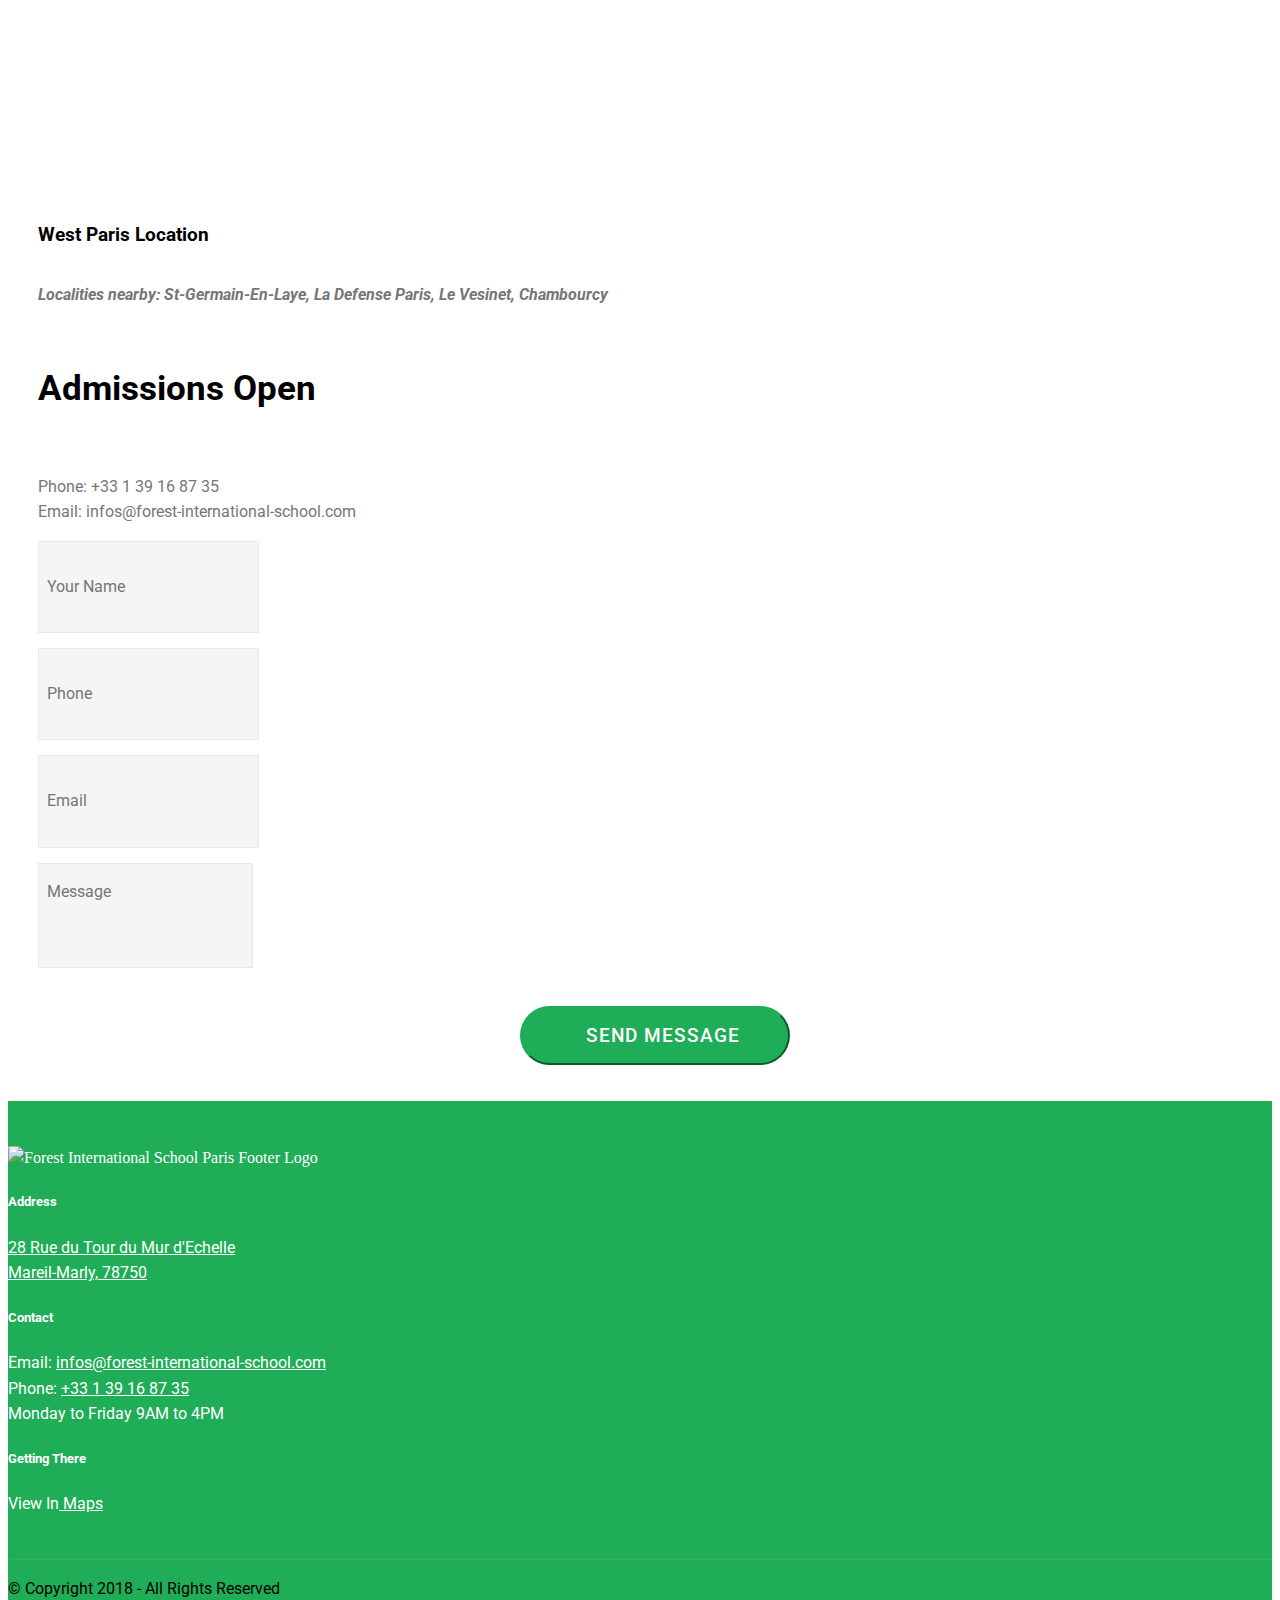
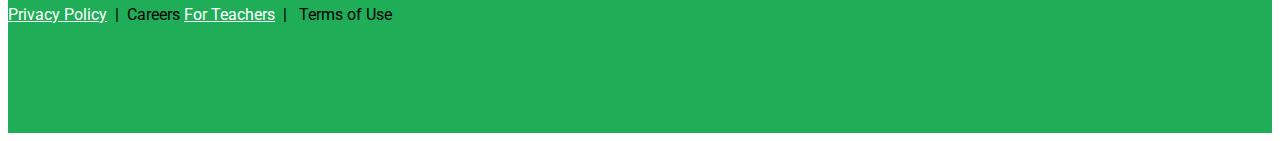
==== commit 7c160514: "create github pages" ====
--- a/index.html
+++ b/index.html
@@ -57,7 +57,7 @@
     </nav>
 </section>
 
-<section class="engine"><a href="https://mobirise.ws/l">free html site maker</a></section><section class="cid-qOJ7KpJVQS" id="header2-f">
+<section class="engine"><a href="https://mobirise.ws">Mobirise</a></section><section class="cid-qOJ7KpJVQS" id="header2-f">
 
     
 
@@ -143,7 +143,7 @@
                 </div>
                 <div data-form-type="formoid">
                     <div data-form-alert="" hidden="">Thanks for contacting us, we usually need 24h to process our inbox and send a reply.</div>
-                    <form class="block mbr-form" action="https://mobirise.com/" method="post" data-form-title="Mobirise Form"><input type="hidden" name="email" data-form-email="true" value="V9cfhxgCT9hvRMD1g87xlOQwzwcCg3RselcCiq2/KQ0Wg+2ZA20ZjP7ckhTTc+DZ8weHfqC9+Hfl5DEO3PzqaFQON8+Kg0Krr4fO20s4rGsTBkbI1G03xePVRwVZF5po" data-form-field="Email">
+                    <form class="block mbr-form" action="https://mobirise.com/" method="post" data-form-title="Mobirise Form"><input type="hidden" name="email" data-form-email="true" value="d4GxWO3hSZuOIKflVl9aM++1IdZlYdWTg9IQx90UXEhaGsWBmKS4j99PqiLuKETg/u5FRIczJuDw1neyCkiXaypzVEdKAIf+M2t+9EzJIBd2jNpM+9OZlGyE2yjWchLZ" data-form-field="Email">
                         <div class="row">
                             <div class="col-md-6 multi-horizontal" data-for="name">
                                 <input type="text" class="form-control input" name="name" data-form-field="Name" placeholder="Your Name" required="" id="name-form4-o">
@@ -209,7 +209,7 @@
             <div class="media-container-row mbr-white">
                 <div class="col-sm-6 copyright">
                     <p class="mbr-text mbr-fonts-style display-7">
-                        © Copyright 2018 - All Rights Reserved &nbsp; &nbsp; &nbsp; &nbsp; &nbsp; &nbsp; &nbsp;<br><a href="privacy.html" class="text-white">Privacy Policy</a>&nbsp; | &nbsp;Careers&nbsp;<a href="careers.html" target="_blank" class="text-white">For Teachers</a>&nbsp; | &nbsp;&nbsp;</p>
+                        © Copyright 2018 - All Rights Reserved &nbsp; &nbsp; &nbsp; &nbsp; &nbsp; &nbsp; &nbsp;<br><a href="privacy.html" class="text-white" target="_blank">Privacy Policy</a>&nbsp; | &nbsp;Careers&nbsp;<a href="careers.html" target="_blank" class="text-white">For Teachers</a>&nbsp; | &nbsp; Terms of Use</p>
                 </div>
                 <div class="col-md-6">
                     <div class="social-list align-right">
@@ -243,13 +243,16 @@
   <script src="assets/popper/popper.min.js"></script>
   <script src="assets/tether/tether.min.js"></script>
   <script src="assets/bootstrap/js/bootstrap.min.js"></script>
+  <script src="assets/smoothscroll/smooth-scroll.js"></script>
   <script src="assets/dropdown/js/script.min.js"></script>
   <script src="assets/touchswipe/jquery.touch-swipe.min.js"></script>
-  <script src="assets/smoothscroll/smooth-scroll.js"></script>
+  <script src="assets/cookies-alert-plugin/cookies-alert-core.js"></script>
+  <script src="assets/cookies-alert-plugin/cookies-alert-script.js"></script>
   <script src="assets/theme/js/script.js"></script>
   <script src="assets/formoid/formoid.min.js"></script>
   
   
  <div id="scrollToTop" class="scrollToTop mbr-arrow-up"><a style="text-align: center;"><i></i></a></div>
+  <input name="cookieData" type="hidden" data-cookie-text="We use cookies to give you the best experience. Read our <a href='privacy.html'>cookie policy</a>.">
   </body>
 </html>--- a/assets/mobirise/css/mbr-additional.css
+++ b/assets/mobirise/css/mbr-additional.css
@@ -4542,6 +4542,26 @@
 .cid-qOJ7KoSUBu .dropdown-item:hover {
   color: #f9f295 !important;
 }
+.cid-qOQGDlUvBL {
+  padding-top: 120px;
+  padding-bottom: 90px;
+  background-color: #1fad58;
+}
+.cid-qOQGDlUvBL .mbr-section-subtitle {
+  color: #ffffff;
+}
+.cid-qOQGDlUvBL H2 {
+  color: #ffffff;
+}
+.cid-qOQGE2F1KC {
+  padding-top: 60px;
+  padding-bottom: 60px;
+  background-color: #ffffff;
+}
+.cid-qOQGE2F1KC .mbr-text,
+.cid-qOQGE2F1KC blockquote {
+  color: #767676;
+}
 .cid-qOJ7KoSUBu .navbar {
   padding: .5rem 0;
   background: #1fad58;
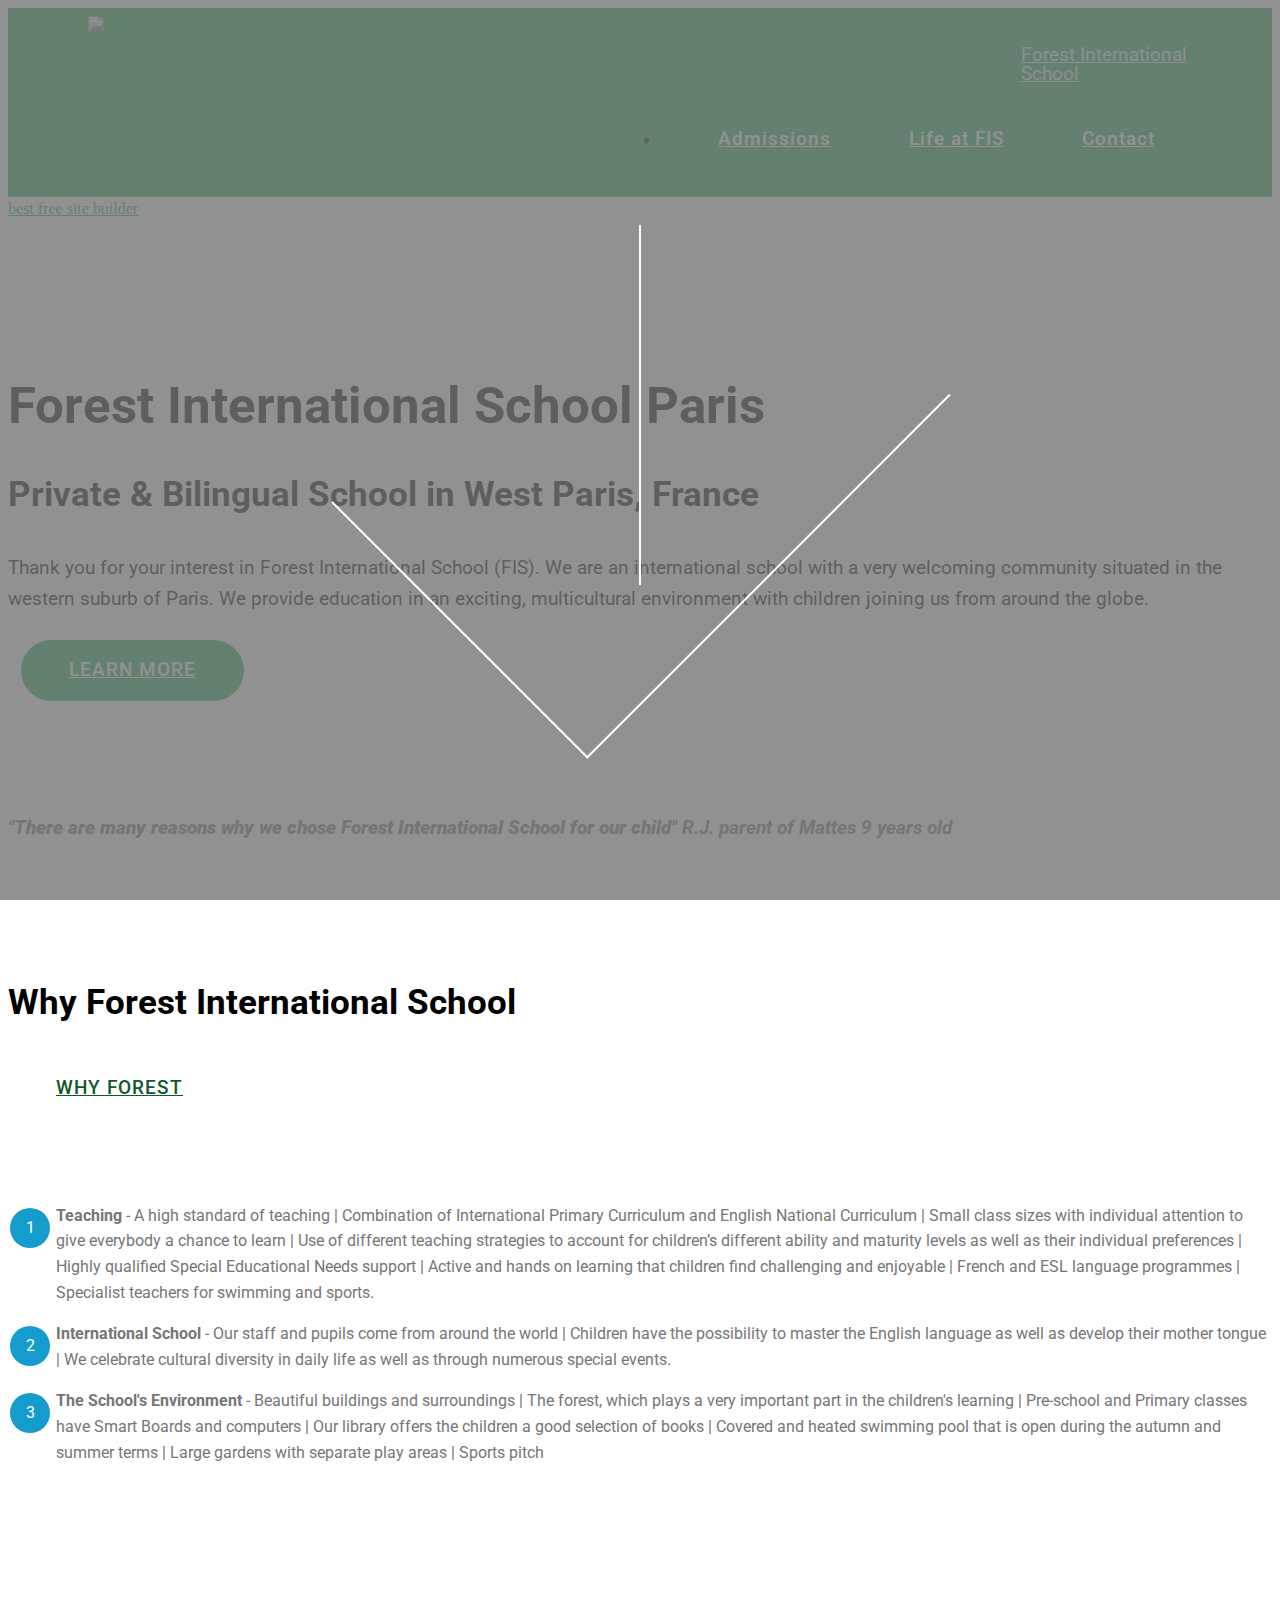
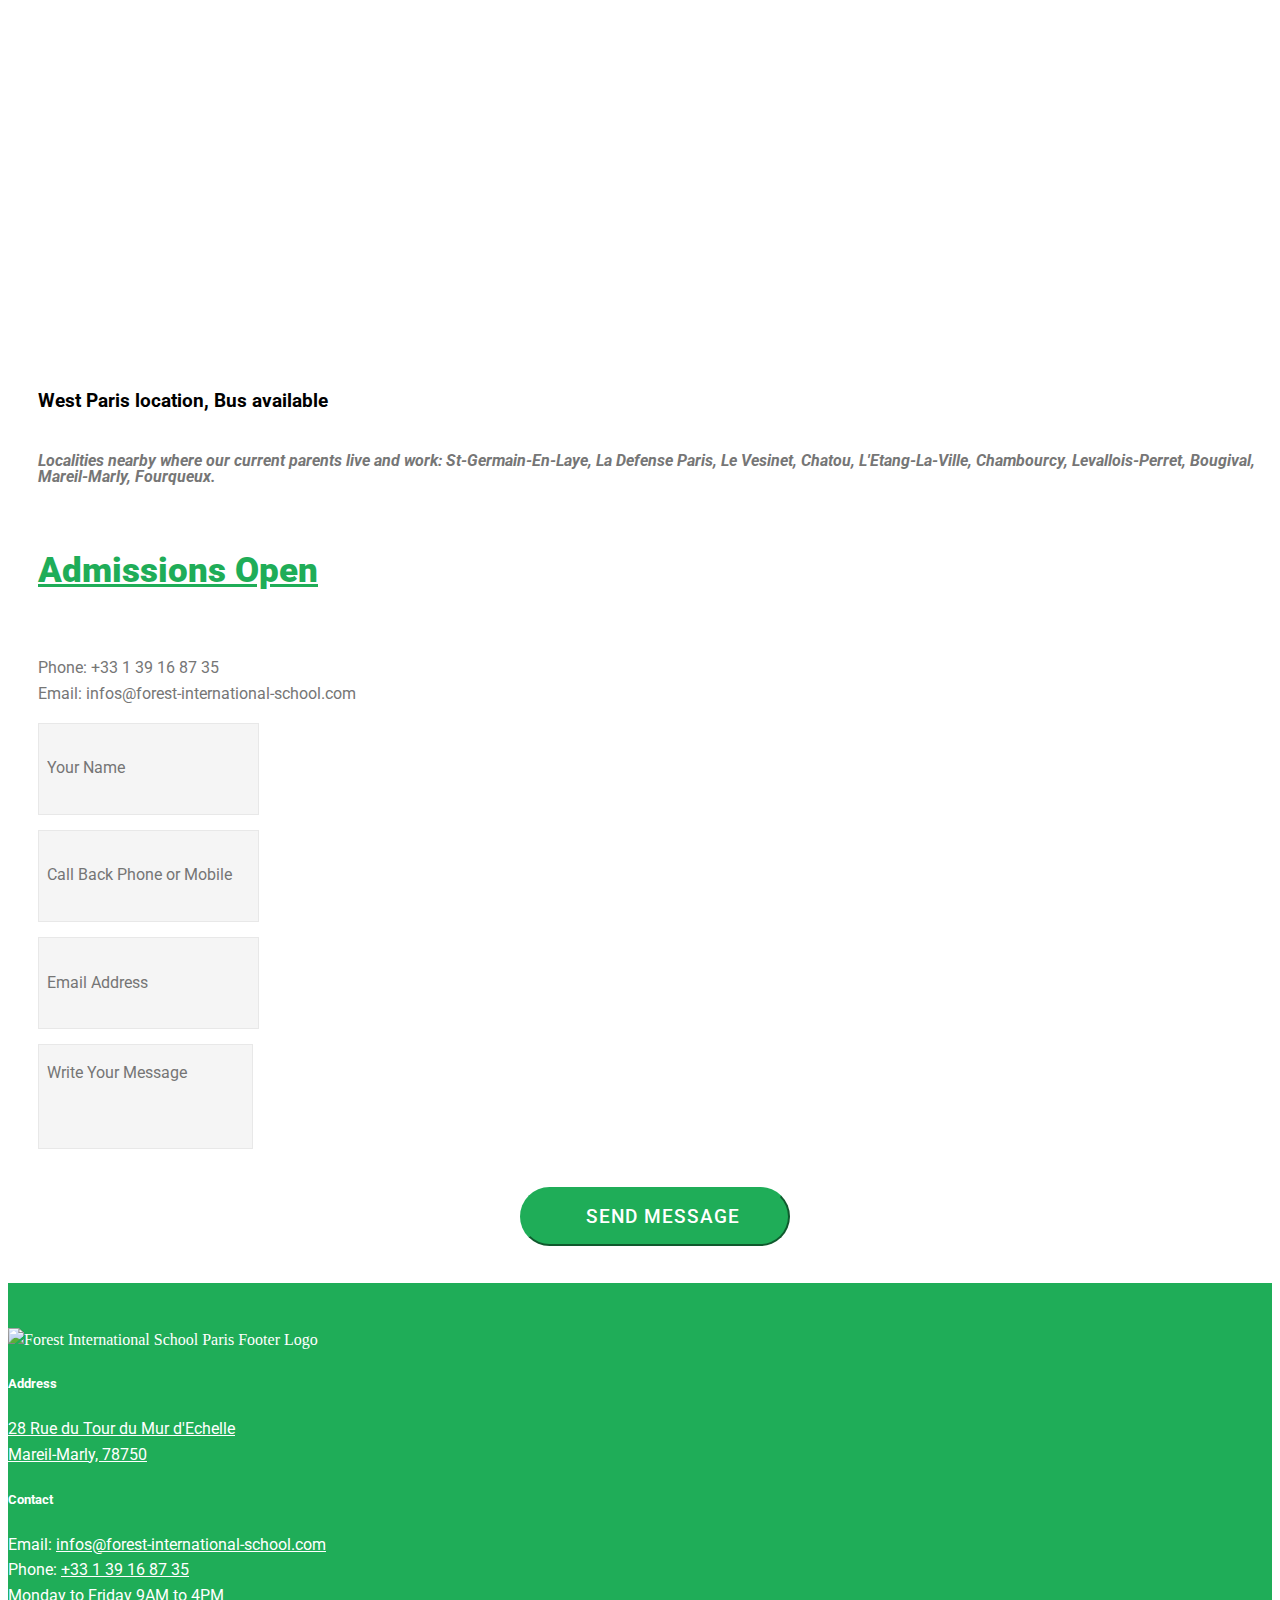
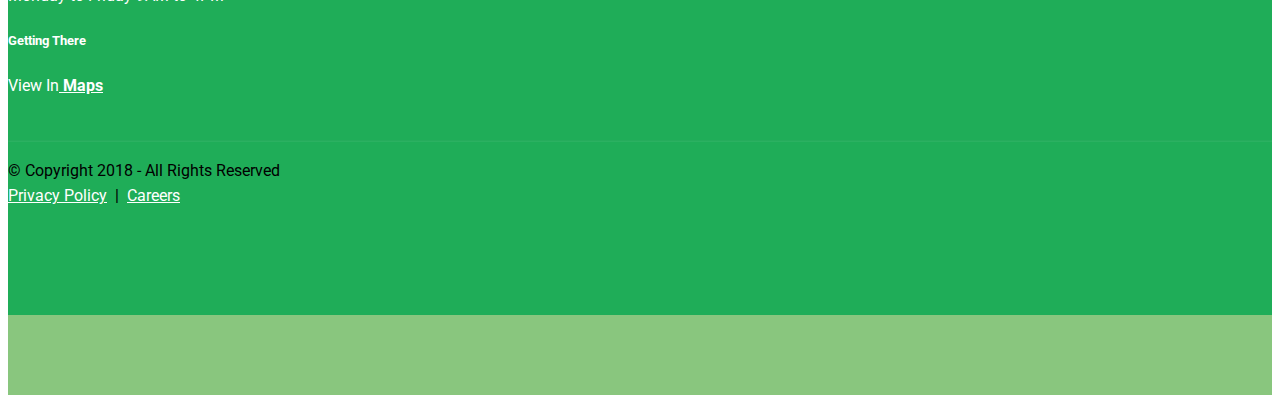
==== commit b8a25d2d: "create github pages" ====
--- a/index.html
+++ b/index.html
@@ -16,6 +16,9 @@
   <link rel="stylesheet" href="assets/bootstrap/css/bootstrap-reboot.min.css">
   <link rel="stylesheet" href="assets/socicon/css/styles.css">
   <link rel="stylesheet" href="assets/dropdown/css/style.css">
+  <link rel="stylesheet" href="https://netdna.bootstrapcdn.com/font-awesome/4.0.3/css/font-awesome.css">
+  <link rel="stylesheet" href="assets/social-feed-plugin/jquery.socialfeed.css">
+  <link rel="stylesheet" href="assets/social-feed-plugin/style.css">
   <link rel="stylesheet" href="assets/theme/css/style.css">
   <link rel="stylesheet" href="assets/mobirise/css/mbr-additional.css" type="text/css">
   
@@ -43,8 +46,7 @@
                          <img src="assets/images/logofisbq-122x108.jpg" alt="Forest international school paris logo" title="Forest international school paris logo" style="height: 6rem;">
                     </a>
                 </span>
-                <span class="navbar-caption-wrap"><a class="navbar-caption text-danger display-4" href="https://mobirise.com">
-                        Forest International School</a></span>
+                <span class="navbar-caption-wrap"><a class="navbar-caption text-danger display-4" href="index.html" target="_blank">Forest International School</a></span>
             </div>
         </div>
         <div class="collapse navbar-collapse" id="navbarSupportedContent">
@@ -52,12 +54,12 @@
                     <a class="nav-link link text-white display-4" href="#top">
                         </a>
                 </li></ul>
-            <div class="navbar-buttons mbr-section-btn"><a class="btn btn-sm btn-primary display-4" href="life-at-forest.html" target="_blank">Admissions</a> <a class="btn btn-sm btn-primary display-4" href="life-at-forest.html" target="_blank">Life at FIS</a> <a class="btn btn-sm btn-primary display-4" href="life-at-forest.html" target="_blank">Contact</a></div>
+            <div class="navbar-buttons mbr-section-btn"><a class="btn btn-sm btn-primary display-4" href="admissions.html" target="_blank">Admissions</a> <a class="btn btn-sm btn-primary display-4" href="life-at-forest.html" target="_blank">Life at FIS</a> <a class="btn btn-sm btn-primary display-4" href="index.html#form4-o" target="_blank">Contact</a></div>
         </div>
     </nav>
 </section>
 
-<section class="engine"><a href="https://mobirise.ws">Mobirise</a></section><section class="cid-qOJ7KpJVQS" id="header2-f">
+<section class="engine"><a href="https://mobirise.ws/a">best free site builder</a></section><section class="cid-qOJ7KpJVQS" id="header2-f">
 
     
 
@@ -87,9 +89,9 @@
     <div class="container">
         <div class="row justify-content-center content-row">
             <div class="media-container-column title col-12 col-lg-7 col-md-6">
-                <h3 class="mbr-section-subtitle align-left mbr-light pb-3 mbr-fonts-style display-5">There are many reasons why we feel you should choose Forest International School for your child.</h3>
+                <h3 class="mbr-section-subtitle align-left mbr-light pb-3 mbr-fonts-style display-5"><em>"<strong>There are many reasons why we chose Forest International School for our child</strong>" R.J. parent of Mattes 9 years old</em></h3>
                 <h2 class="align-left mbr-bold mbr-fonts-style display-2">
-                    Why Forest International School</h2>
+                    <br><br>Why Forest International School</h2>
             </div>
             <div class="media-container-column col-12 col-lg-3 col-md-4">
                 <div class="mbr-section-btn align-right py-4"><a class="btn btn-secondary-outline display-4" href="index.html#content11-m">WHY FOREST</a></div>
@@ -126,15 +128,15 @@
             </div>
             <div class="col-md-6">
                 <h2 class="pb-3 align-left mbr-fonts-style display-5">
-                    West Paris Location</h2>
+                    West Paris location, Bus available</h2>
                 <div>
                     <div class="icon-block pb-3">
                         
-                        <h4 class="icon-block__title align-left mbr-fonts-style display-7">Localities nearby: St-Germain-En-Laye, La Defense Paris, Le Vesinet, Chambourcy<br></h4>
+                        <h4 class="icon-block__title align-left mbr-fonts-style display-7">Localities nearby where our current parents live and work: St-Germain-En-Laye, La Defense Paris, Le Vesinet, Chatou, L'Etang-La-Ville, Chambourcy, Levallois-Perret, Bougival, Mareil-Marly, Fourqueux.&nbsp;<br></h4>
                     </div>
                     <div class="icon-contacts pb-3">
-                        <h5 class="align-left mbr-fonts-style display-2">
-                            Admissions Open</h5>
+                        <h5 class="align-left mbr-fonts-style display-2"><strong>
+                            <a href="admissions.html" target="_blank">Admissions Open</a></strong></h5>
                         <p class="mbr-text align-left mbr-fonts-style display-7">
                             Phone: +33 1 39 16 87 35<br>
                             Email: infos@forest-international-school.com
@@ -142,20 +144,22 @@
                     </div>
                 </div>
                 <div data-form-type="formoid">
-                    <div data-form-alert="" hidden="">Thanks for contacting us, we usually need 24h to process our inbox and send a reply.</div>
-                    <form class="block mbr-form" action="https://mobirise.com/" method="post" data-form-title="Mobirise Form"><input type="hidden" name="email" data-form-email="true" value="d4GxWO3hSZuOIKflVl9aM++1IdZlYdWTg9IQx90UXEhaGsWBmKS4j99PqiLuKETg/u5FRIczJuDw1neyCkiXaypzVEdKAIf+M2t+9EzJIBd2jNpM+9OZlGyE2yjWchLZ" data-form-field="Email">
+                    <div data-form-alert="" hidden="">Thanks for contacting us, we usually need 24h to process our inbox and send back a reply. 
+
+Please add infos@forest-international-school.com to your contacts, Julie or Marianne will get in touch.</div>
+                    <form class="block mbr-form" action="https://mobirise.com/" method="post" data-form-title="Mobirise Form"><input type="hidden" name="email" data-form-email="true" value="41xHAZb1d9JY97wDTBwi745gjKXrkuWGGVkLJZBt9vV6Y/gsXE7Ix45X0BrVrHiXSdqqVlSHqVrHzeDtpX8Ffg93AAMANfhob3PUzQqfKUKjGDNUM5IZxoKik/lEO07A" data-form-field="Email">
                         <div class="row">
                             <div class="col-md-6 multi-horizontal" data-for="name">
                                 <input type="text" class="form-control input" name="name" data-form-field="Name" placeholder="Your Name" required="" id="name-form4-o">
                             </div>
                             <div class="col-md-6 multi-horizontal" data-for="phone">
-                                <input type="text" class="form-control input" name="phone" data-form-field="Phone" placeholder="Phone" required="" id="phone-form4-o">
+                                <input type="text" class="form-control input" name="phone" data-form-field="Phone" placeholder="Call Back Phone or Mobile" required="" id="phone-form4-o">
                             </div>
                             <div class="col-md-12" data-for="email">
-                                <input type="text" class="form-control input" name="email" data-form-field="Email" placeholder="Email" required="" id="email-form4-o">
+                                <input type="text" class="form-control input" name="email" data-form-field="Email" placeholder="Email Address" required="" id="email-form4-o">
                             </div>
                             <div class="col-md-12" data-for="message">
-                                <textarea class="form-control input" name="message" rows="3" data-form-field="Message" placeholder="Message" style="resize:none" id="message-form4-o"></textarea>
+                                <textarea class="form-control input" name="message" rows="3" data-form-field="Message" placeholder="Write Your Message" style="resize:none" id="message-form4-o"></textarea>
                             </div>
                             <div class="input-group-btn col-md-12" style="margin-top: 10px;"><button href="" type="submit" class="btn btn-primary btn-form display-4"><span class="mbri-letter mbr-iconfont mbr-iconfont-btn"></span>SEND MESSAGE</button></div>
                         </div>
@@ -197,7 +201,7 @@
             </div>
             <div class="col-12 col-md-3 mbr-fonts-style display-7">
                 <h5 class="pb-3">Getting There</h5>
-                <p class="mbr-text">View In<a href="https://goo.gl/maps/a9Jfs8R2Uny" target="_blank" class="text-white">&nbsp;Maps</a><a href="https://goo.gl/maps/a9Jfs8R2Uny" target="_blank" class="text-white"><br></a><br></p>
+                <p class="mbr-text">View In<a href="https://goo.gl/maps/a9Jfs8R2Uny" target="_blank" class="text-white">&nbsp;<strong>Maps</strong></a><a href="https://goo.gl/maps/a9Jfs8R2Uny" target="_blank" class="text-white"><br></a><br></p>
             </div>
         </div>
         <div class="footer-lower">
@@ -209,32 +213,20 @@
             <div class="media-container-row mbr-white">
                 <div class="col-sm-6 copyright">
                     <p class="mbr-text mbr-fonts-style display-7">
-                        © Copyright 2018 - All Rights Reserved &nbsp; &nbsp; &nbsp; &nbsp; &nbsp; &nbsp; &nbsp;<br><a href="privacy.html" class="text-white" target="_blank">Privacy Policy</a>&nbsp; | &nbsp;Careers&nbsp;<a href="careers.html" target="_blank" class="text-white">For Teachers</a>&nbsp; | &nbsp; Terms of Use</p>
+                        © Copyright 2018 - All Rights Reserved &nbsp; &nbsp; &nbsp; &nbsp; &nbsp; &nbsp; &nbsp;<br><a href="privacy.html" class="text-white" target="_blank">Privacy Policy</a>&nbsp; | &nbsp;<a href="careers.html" target="_blank" class="text-warning">Careers</a></p>
                 </div>
                 <div class="col-md-6">
-                    <div class="social-list align-right">
-                        <div class="soc-item">
-                            <a href="https://twitter.com/mobirise" target="_blank">
-                                <span class="mbr-iconfont mbr-iconfont-social socicon-googleplus socicon"></span>
-                            </a>
-                        </div>
-                        <div class="soc-item">
-                            <a href="https://www.facebook.com/pages/Mobirise/1616226671953247" target="_blank">
-                                <span class="socicon-facebook socicon mbr-iconfont mbr-iconfont-social"></span>
-                            </a>
-                        </div>
-                        <div class="soc-item">
-                            <a href="https://www.youtube.com/c/mobirise" target="_blank">
-                                <span class="mbr-iconfont mbr-iconfont-social socicon-linkedin socicon"></span>
-                            </a>
-                        </div>
-                        
-                        
-                        
-                    </div>
-                </div>
-            </div>
-        </div>
+                    
+                </div>
+            </div>
+        </div>
+    </div>
+</section>
+
+<section class="mbr-social-feed loading" id="feed-17" data-facebook="forestinternationalschool" data-twitter="" data-google="" data-posts="3" data-youtube="" data-rv-view="796" style="background-color: rgb(137, 198, 126); padding-top: 80px; padding-bottom: 0px;">
+    
+    <img class="social-feed-container-loading" alt="" src="assets/images/loading.svg">
+    <div class="social-feed-container">
     </div>
 </section>
 
@@ -248,11 +240,17 @@
   <script src="assets/touchswipe/jquery.touch-swipe.min.js"></script>
   <script src="assets/cookies-alert-plugin/cookies-alert-core.js"></script>
   <script src="assets/cookies-alert-plugin/cookies-alert-script.js"></script>
+  <script src="assets/social-feed-plugin/codebird.min.js"></script>
+  <script src="assets/social-feed-plugin/moment.js"></script>
+  <script src="assets/social-feed-plugin/en-gb.js"></script>
+  <script src="assets/social-feed-plugin/doT.js"></script>
+  <script src="assets/social-feed-plugin/jquery.socialfeed.js"></script>
+  <script src="assets/social-feed-plugin/main.js"></script>
   <script src="assets/theme/js/script.js"></script>
   <script src="assets/formoid/formoid.min.js"></script>
   
   
  <div id="scrollToTop" class="scrollToTop mbr-arrow-up"><a style="text-align: center;"><i></i></a></div>
-  <input name="cookieData" type="hidden" data-cookie-text="We use cookies to give you the best experience. Read our <a href='privacy.html'>cookie policy</a>.">
+  <input name="cookieData" type="hidden" data-cookie-text="We use cookies to give you the best experience. Read our <a href='privacy.html' target='_blank'>privacy policy</a>.">
   </body>
 </html>--- a/assets/social-feed-plugin/style.css
+++ b/assets/social-feed-plugin/style.css
@@ -0,0 +1,42 @@
+.social-feed-container {
+  z-index: 3;
+  max-width: 600px;
+  margin: 0 auto;
+  position: relative;
+}
+
+.is-builder  .mbr-social-feed{
+  min-height: 125px;
+}
+.mbr-social-feed {
+  text-align: center;
+  
+  position: relative;
+  background-size: cover;
+  padding-top: 20px;
+  padding-bottom: 20px;
+}
+
+.social-feed-container-loading {
+  margin: 0 auto;
+  display: none;
+}
+
+.is-builder .loading .social-feed-container-loading {
+  display: block;
+}
+
+.social-feed-element iframe {
+  width: 100%;
+  height: 300px;
+  text-align: center;
+  margin: 0 auto;
+  display: block;
+}
+
+@media (max-width: 768px) {
+  .social-feed-element {
+    margin-left: 0px !important;
+    margin-right: 0px !important;
+  }
+}--- a/assets/mobirise/css/mbr-additional.css
+++ b/assets/mobirise/css/mbr-additional.css
@@ -1751,7 +1751,7 @@
 }
 .cid-qOJ7KoSUBu .nav-link:hover,
 .cid-qOJ7KoSUBu .dropdown-item:hover {
-  color: #f9f295 !important;
+  color: #ffffff !important;
 }
 .cid-qOJ7KpJVQS {
   padding-top: 120px;
@@ -1760,7 +1760,7 @@
 }
 .cid-qOJitLdXc3 {
   padding-top: 45px;
-  padding-bottom: 15px;
+  padding-bottom: 45px;
   background-color: #ffffff;
 }
 .cid-qOJitLdXc3 .mbr-section-subtitle {
@@ -1806,7 +1806,7 @@
   border-radius: 50%;
 }
 .cid-qOJjohcbH1 {
-  padding-top: 30px;
+  padding-top: 60px;
   padding-bottom: 30px;
   background-color: #ffffff;
 }
@@ -2368,7 +2368,7 @@
 }
 .cid-qOJ7KoSUBu .nav-link:hover,
 .cid-qOJ7KoSUBu .dropdown-item:hover {
-  color: #f9f295 !important;
+  color: #ffffff !important;
 }
 .cid-qOJvJZZB7F {
   padding-top: 60px;
@@ -2890,7 +2890,7 @@
 }
 .cid-qOJ7KoSUBu .nav-link:hover,
 .cid-qOJ7KoSUBu .dropdown-item:hover {
-  color: #f9f295 !important;
+  color: #ffffff !important;
 }
 .cid-qOJAxEBk5a {
   padding-top: 105px;
@@ -3397,7 +3397,7 @@
 }
 .cid-qOJ7KoSUBu .nav-link:hover,
 .cid-qOJ7KoSUBu .dropdown-item:hover {
-  color: #f9f295 !important;
+  color: #ffffff !important;
 }
 .cid-qOJ7KoSUBu .navbar {
   padding: .5rem 0;
@@ -3778,7 +3778,7 @@
 }
 .cid-qOJ7KoSUBu .nav-link:hover,
 .cid-qOJ7KoSUBu .dropdown-item:hover {
-  color: #f9f295 !important;
+  color: #ffffff !important;
 }
 .cid-qOJ7KoSUBu .navbar {
   padding: .5rem 0;
@@ -4159,7 +4159,7 @@
 }
 .cid-qOJ7KoSUBu .nav-link:hover,
 .cid-qOJ7KoSUBu .dropdown-item:hover {
-  color: #f9f295 !important;
+  color: #ffffff !important;
 }
 .cid-qOJ7KoSUBu .navbar {
   padding: .5rem 0;
@@ -4540,7 +4540,7 @@
 }
 .cid-qOJ7KoSUBu .nav-link:hover,
 .cid-qOJ7KoSUBu .dropdown-item:hover {
-  color: #f9f295 !important;
+  color: #ffffff !important;
 }
 .cid-qOQGDlUvBL {
   padding-top: 120px;
@@ -4941,5 +4941,5 @@
 }
 .cid-qOJ7KoSUBu .nav-link:hover,
 .cid-qOJ7KoSUBu .dropdown-item:hover {
-  color: #f9f295 !important;
-}
+  color: #ffffff !important;
+}
